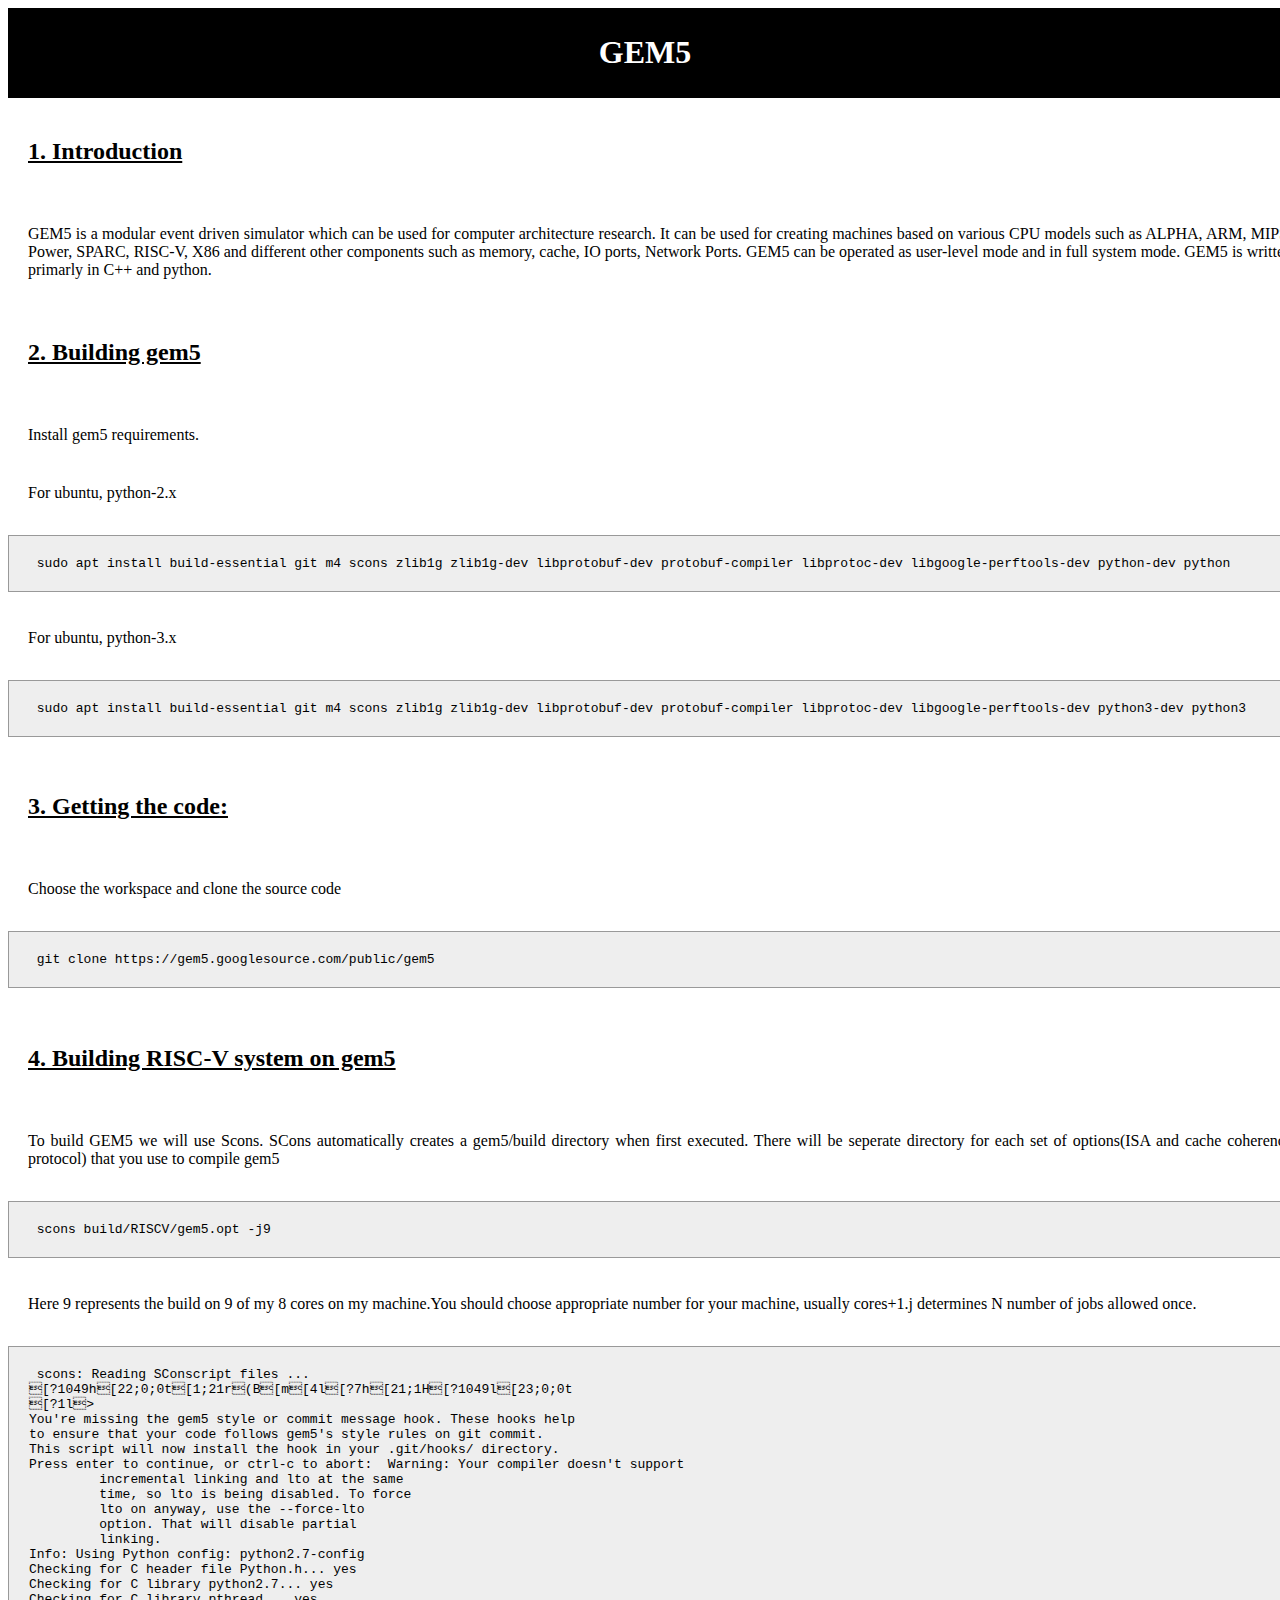
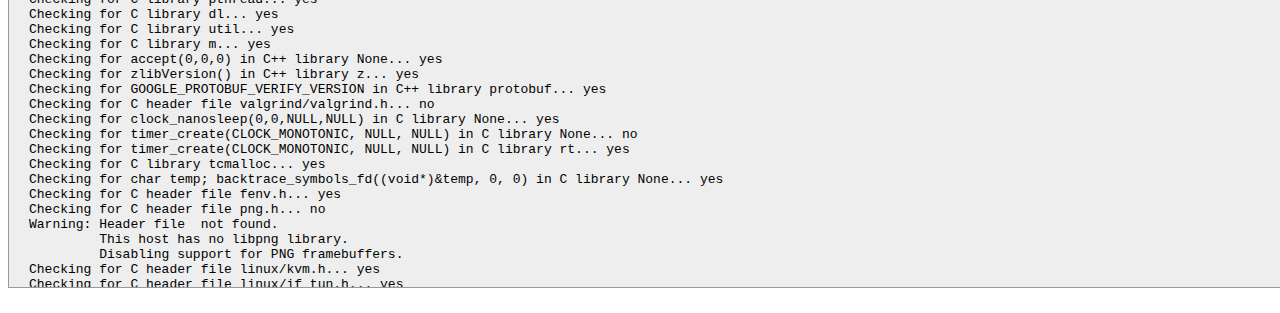
==== gem5.html @ c3e37b91 "gem5 generated html and text file" ====
<!DOCTYPE html>
<html>
    <head>
        <link rel="stylesheet" href="./utils/styles.css">
    </head>
    <body>
<div class="topic"><h1> GEM5
</h1></div></pre><div class="subtopic"><h2>1.  Introduction
</h2></div></pre><div class="description"><p1> GEM5 is a modular event driven simulator which can be used for computer architecture research. It can be used for creating machines based on various CPU models such as ALPHA, ARM, MIPS, Power, SPARC, RISC-V, X86 and different other components such as memory, cache, IO ports, Network Ports. GEM5 can be operated as user-level mode and in full system mode. GEM5 is written primarly in C++ and python.
</p1></div></pre><div class="subtopic"><h2>2.  Building gem5
</h2></div></pre><div class="description"><p1> Install gem5 requirements.
</p1></div></pre><div class="description"><p1> For ubuntu, python-2.x
</p1></div></pre><pre class="code"><code> sudo apt install build-essential git m4 scons zlib1g zlib1g-dev libprotobuf-dev protobuf-compiler libprotoc-dev libgoogle-perftools-dev python-dev python
</code></div></pre><div class="description"><p1> For ubuntu, python-3.x
</p1></div></pre><pre class="code"><code> sudo apt install build-essential git m4 scons zlib1g zlib1g-dev libprotobuf-dev protobuf-compiler libprotoc-dev libgoogle-perftools-dev python3-dev python3
</code></div></pre><div class="subtopic"><h2>3.  Getting the code:
</h2></div></pre><div class="description"><p1> Choose the workspace  and clone the source code
</p1></div></pre><pre class="code"><code> git clone https://gem5.googlesource.com/public/gem5
</code></div></pre><div class="subtopic"><h2>4.  Building RISC-V system on gem5
</h2></div></pre><div class="description"><p1> To build GEM5 we will use Scons. SCons automatically creates a gem5/build directory when first executed. There will be seperate directory for each set of options(ISA and cache coherence protocol) that you use to compile gem5
</p1></div></pre><pre class="code"><code> scons build/RISCV/gem5.opt -j9
</code></div></pre><div class="description"><p1> Here 9 represents the build on 9 of my 8 cores on my machine.You should choose appropriate number for your machine, usually cores+1.j determines N number of jobs allowed once.
</p1></div></pre><pre class="scrollcode"><code> scons: Reading SConscript files ...
</code><code>[?1049h[22;0;0t[1;21r(B[m[4l[?7h[21;1H[?1049l[23;0;0t
</code><code>[?1l>
</code><code>You're missing the gem5 style or commit message hook. These hooks help
</code><code>to ensure that your code follows gem5's style rules on git commit.
</code><code>This script will now install the hook in your .git/hooks/ directory.
</code><code>Press enter to continue, or ctrl-c to abort:  Warning: Your compiler doesn't support
</code><code>         incremental linking and lto at the same
</code><code>         time, so lto is being disabled. To force
</code><code>         lto on anyway, use the --force-lto
</code><code>         option. That will disable partial
</code><code>         linking.
</code><code>Info: Using Python config: python2.7-config
</code><code>Checking for C header file Python.h... yes
</code><code>Checking for C library python2.7... yes
</code><code>Checking for C library pthread... yes
</code><code>Checking for C library dl... yes
</code><code>Checking for C library util... yes
</code><code>Checking for C library m... yes
</code><code>Checking for accept(0,0,0) in C++ library None... yes
</code><code>Checking for zlibVersion() in C++ library z... yes
</code><code>Checking for GOOGLE_PROTOBUF_VERIFY_VERSION in C++ library protobuf... yes
</code><code>Checking for C header file valgrind/valgrind.h... no
</code><code>Checking for clock_nanosleep(0,0,NULL,NULL) in C library None... yes
</code><code>Checking for timer_create(CLOCK_MONOTONIC, NULL, NULL) in C library None... no
</code><code>Checking for timer_create(CLOCK_MONOTONIC, NULL, NULL) in C library rt... yes
</code><code>Checking for C library tcmalloc... yes
</code><code>Checking for char temp; backtrace_symbols_fd((void*)&temp, 0, 0) in C library None... yes
</code><code>Checking for C header file fenv.h... yes
</code><code>Checking for C header file png.h... no
</code><code>Warning: Header file <png.h> not found.
</code><code>         This host has no libpng library.
</code><code>         Disabling support for PNG framebuffers.
</code><code>Checking for C header file linux/kvm.h... yes
</code><code>Checking for C header file linux/if_tun.h... yes
</code><code>Checking size of struct kvm_xsave ... yes
</code><code>Checking for member exclude_host in struct perf_event_attr...yes
</code><code>Checking for hdf5-serial using pkg-config... no
</code><code>Checking for hdf5 using pkg-config... no
</code><code>Checking for H5Fcreate("", 0, 0, 0) in C library hdf5... no
</code><code>Warning: Couldn't find any HDF5 C++ libraries. Disabling
</code><code>         HDF5 support.
</code><code>Checking whether __i386__ is declared... no
</code><code>Checking whether __x86_64__ is declared... yes
</code><code>Building in /home/bhavin/gem5/build/RISCV
</code><code>Variables file /home/bhavin/gem5/build/variables/RISCV not found,
</code><code>  using defaults in /home/bhavin/gem5/build_opts/RISCV
</code><code>Info: KVM support disabled due to unsupported host and target ISA combination
</code><code>scons: done reading SConscript files.
</code><code>scons: Building targets ...
</code><code> [     CXX] RISCV/sim/main.cc -> .o
</code><code> [     CXX] RISCV/systemc/dt/sc_mempool.cc -> .o
</code><code> [ TRACING]  -> RISCV/debug/AddrRanges.hh
</code><code> [SO PARAM] BasicPioDevice -> RISCV/params/BasicPioDevice.hh
</code><code> [SO PARAM] PioDevice -> RISCV/params/PioDevice.hh
</code><code> [GENERATE] riscv -> RISCV/arch/isa_traits.hh
</code><code> [ CFG ISA]  -> RISCV/config/the_isa.hh
</code><code> [ENUMDECL] MemoryMode -> RISCV/enums/MemoryMode.hh
</code><code> [SO PARAM] System -> RISCV/params/System.hh
</code><code> [SO PARAM] ClockedObject -> RISCV/params/ClockedObject.hh
</code><code> [SO PARAM] RedirectPath -> RISCV/params/RedirectPath.hh
</code><code> [SO PARAM] SimObject -> RISCV/params/SimObject.hh
</code><code> [SO PARAM] Workload -> RISCV/params/Workload.hh
</code><code> [ TRACING]  -> RISCV/debug/Event.hh
</code><code> [SO PARAM] ClockDomain -> RISCV/params/ClockDomain.hh
</code><code> [SO PARAM] DerivedClockDomain -> RISCV/params/DerivedClockDomain.hh
</code><code> [SO PARAM] SrcClockDomain -> RISCV/params/SrcClockDomain.hh
</code><code> [ENUMDECL] PwrState -> RISCV/enums/PwrState.hh
</code><code> [SO PARAM] PowerState -> RISCV/params/PowerState.hh
</code><code> [GENERATE] riscv -> RISCV/arch/registers.hh
</code><code> [GENERATE] riscv -> RISCV/arch/types.hh
</code><code> [ TRACING]  -> RISCV/debug/IsaFake.hh
</code><code> [SO PARAM] IsaFake -> RISCV/params/IsaFake.hh
</code><code> [SO PARAM] AbstractMemory -> RISCV/params/AbstractMemory.hh
</code><code> [SO PARAM] ThermalModel -> RISCV/params/ThermalModel.hh
</code><code> [SO PARAM] PowerModel -> RISCV/params/PowerModel.hh
</code><code> [SO PARAM] VoltageDomain -> RISCV/params/VoltageDomain.hh
</code><code> [ISA DESC] RISCV/arch/riscv/isa/main.isa -> generated/decoder-g.cc.inc, generated/decoder-ns.cc.inc, generated/decode-method.cc.inc, generated/decoder.hh, generated/decoder-g.hh.inc, generated/decoder-ns.hh.inc, generated/exec-g.cc.inc, generated/exec-ns.cc.inc, generated/max_inst_regs.hh, generated/decoder.cc, generated/inst-constrs.cc, generated/generic_cpu_exec.cc
</code><code> [ TRACING]  -> RISCV/debug/DMA.hh
</code><code> [ TRACING]  -> RISCV/debug/Drain.hh
</code><code> [SO PARAM] DmaDevice -> RISCV/params/DmaDevice.hh
</code><code> [ENUMDECL] PMType -> RISCV/enums/PMType.hh
</code><code> [SO PARAM] PowerModelState -> RISCV/params/PowerModelState.hh
</code><code> [SO PARAM] SubSystem -> RISCV/params/SubSystem.hh
</code><code> [     CXX] RISCV/dev/intpin.cc -> .o
</code><code> [SO PARAM] Platform -> RISCV/params/Platform.hh
</code><code> [SO PARAM] BadDevice -> RISCV/params/BadDevice.hh
</code><code> [SO PARAM] ThermalDomain -> RISCV/params/ThermalDomain.hh
</code><code> [ TRACING]  -> RISCV/debug/Intel8254Timer.hh
</code><code> [ TRACING]  -> RISCV/debug/MC146818.hh
</code><code> [     CXX] RISCV/dev/intel_8254_timer.cc -> .o
</code><code> [     CXX] RISCV/dev/baddev.cc -> .o
</code><code> [     CXX] RISCV/dev/isa_fake.cc -> .o
</code><code> [     CXX] RISCV/dev/io_device.cc -> .o
</code><code> [     CXX] RISCV/dev/dma_device.cc -> .o
</code><code> [SO PARAM] IntrControl -> RISCV/params/IntrControl.hh
</code><code> [     CXX] RISCV/dev/platform.cc -> .o
</code><code> [    LINK]  -> RISCV/systemc/dt/lib.o.partial
</code><code> [     CXX] RISCV/dev/mc146818.cc -> .o
</code><code> [     CXX] RISCV/dev/pixelpump.cc -> .o
</code><code> [     CXX] RISCV/kern/kernel_stats.cc -> .o
</code><code> [GENERATE] riscv -> RISCV/arch/utility.hh
</code><code> [GENERATE] riscv -> RISCV/arch/microcode_rom.hh
</code><code> [ TRACING]  -> RISCV/debug/Mwait.hh
</code><code> [ TRACING]  -> RISCV/debug/DebugPrintf.hh
</code><code> [SO PARAM] BaseInterrupts -> RISCV/params/BaseInterrupts.hh
</code><code> [ENUMDECL] StaticInstFlags -> RISCV/enums/StaticInstFlags.hh
</code><code> [ENUMDECL] OpClass -> RISCV/enums/OpClass.hh
</code><code> [     CXX] RISCV/kern/linux/events.cc -> .o
</code><code> [ TRACING]  -> RISCV/debug/SyscallVerbose.hh
</code><code> [ TRACING]  -> RISCV/debug/Vma.hh
</code><code> [     CXX] RISCV/kern/linux/linux.cc -> .o
</code><code> [     CXX] RISCV/kern/linux/helpers.cc -> .o
</code><code> [     CXX] RISCV/kern/linux/printk.cc -> .o
</code><code> [     CXX] RISCV/kern/freebsd/events.cc -> .o
</code><code> [     CXX] RISCV/kern/operatingsystem.cc -> .o
</code><code> [ TRACING]  -> RISCV/debug/PCEvent.hh
</code><code> [     CXX] RISCV/kern/system_events.cc -> .o
</code><code> [     CXX] RISCV/systemc/utils/functions.cc -> .o
</code><code> [     CXX] RISCV/systemc/utils/messages.cc -> .o
</code><code> [     CXX] RISCV/systemc/utils/report.cc -> .o
</code><code> [     CXX] RISCV/systemc/utils/sc_report.cc -> .o
</code><code> [CONFIG H] HAVE_VALGRIND, 0 -> RISCV/config/have_valgrind.hh
</code><code> [     CXX] RISCV/systemc/utils/sc_report_handler.cc -> .o
</code><code> [    LINK]  -> RISCV/dev/lib.o.partial
</code><code> [     CXX] RISCV/systemc/utils/sc_trace_file.cc -> .o
</code><code> [     CXX] RISCV/systemc/utils/sc_vector.cc -> .o
</code><code> [     CXX] RISCV/systemc/utils/tracefile.cc -> .o
</code><code> [     CXX] RISCV/systemc/utils/vcd.cc -> .o
</code><code> [SO PARAM] CreditLink -> RISCV/params/CreditLink.hh
</code><code> [SO PARAM] GarnetExtLink -> RISCV/params/GarnetExtLink.hh
</code><code> [SO PARAM] GarnetIntLink -> RISCV/params/GarnetIntLink.hh
</code><code> [SO PARAM] NetworkLink -> RISCV/params/NetworkLink.hh
</code><code> [SO PARAM] BasicExtLink -> RISCV/params/BasicExtLink.hh
</code><code> [SO PARAM] BasicIntLink -> RISCV/params/BasicIntLink.hh
</code><code> [SO PARAM] BasicLink -> RISCV/params/BasicLink.hh
</code><code> [SO PARAM] BasicRouter -> RISCV/params/BasicRouter.hh
</code><code> [   SLICC] src/mem/ruby/protocol/MI_example.slicc -> RISCV/mem/ruby/protocol/AccessPermission.cc, RISCV/mem/ruby/protocol/AccessPermission.hh, RISCV/mem/ruby/protocol/AccessType.cc, RISCV/mem/ruby/protocol/AccessType.hh, RISCV/mem/ruby/protocol/CacheRequestType.cc, RISCV/mem/ruby/protocol/CacheRequestType.hh, RISCV/mem/ruby/protocol/CacheResourceType.cc, RISCV/mem/ruby/protocol/CacheResourceType.hh, RISCV/mem/ruby/protocol/CoherenceRequestType.cc, RISCV/mem/ruby/protocol/CoherenceRequestType.hh, RISCV/mem/ruby/protocol/CoherenceResponseType.cc, RISCV/mem/ruby/protocol/CoherenceResponseType.hh, RISCV/mem/ruby/protocol/DMARequestMsg.cc, RISCV/mem/ruby/protocol/DMARequestMsg.hh, RISCV/mem/ruby/protocol/DMARequestType.cc, RISCV/mem/ruby/protocol/DMARequestType.hh, RISCV/mem/ruby/protocol/DMAResponseMsg.cc, RISCV/mem/ruby/protocol/DMAResponseMsg.hh, RISCV/mem/ruby/protocol/DMAResponseType.cc, RISCV/mem/ruby/protocol/DMAResponseType.hh, RISCV/mem/ruby/protocol/DMASequencerRequestType.cc, RISCV/mem/ruby/protocol/DMASequencerRequestType.hh, RISCV/mem/ruby/protocol/DMA_Controller.cc, RISCV/mem/ruby/protocol/DMA_Controller.hh, RISCV/mem/ruby/protocol/DMA_Controller.py, RISCV/mem/ruby/protocol/DMA_Event.cc, RISCV/mem/ruby/protocol/DMA_Event.hh, RISCV/mem/ruby/protocol/DMA_State.cc, RISCV/mem/ruby/protocol/DMA_State.hh, RISCV/mem/ruby/protocol/DMA_TBE.cc, RISCV/mem/ruby/protocol/DMA_TBE.hh, RISCV/mem/ruby/protocol/DMA_Transitions.cc, RISCV/mem/ruby/protocol/DMA_Wakeup.cc, RISCV/mem/ruby/protocol/DirectoryRequestType.cc, RISCV/mem/ruby/protocol/DirectoryRequestType.hh, RISCV/mem/ruby/protocol/Directory_Controller.cc, RISCV/mem/ruby/protocol/Directory_Controller.hh, RISCV/mem/ruby/protocol/Directory_Controller.py, RISCV/mem/ruby/protocol/Directory_Entry.cc, RISCV/mem/ruby/protocol/Directory_Entry.hh, RISCV/mem/ruby/protocol/Directory_Event.cc, RISCV/mem/ruby/protocol/Directory_Event.hh, RISCV/mem/ruby/protocol/Directory_State.cc, RISCV/mem/ruby/protocol/Directory_State.hh, RISCV/mem/ruby/protocol/Directory_TBE.cc, RISCV/mem/ruby/protocol/Directory_TBE.hh, RISCV/mem/ruby/protocol/Directory_Transitions.cc, RISCV/mem/ruby/protocol/Directory_Wakeup.cc, RISCV/mem/ruby/protocol/HSAScope.cc, RISCV/mem/ruby/protocol/HSAScope.hh, RISCV/mem/ruby/protocol/HSASegment.cc, RISCV/mem/ruby/protocol/HSASegment.hh, RISCV/mem/ruby/protocol/InvalidateGeneratorStatus.cc, RISCV/mem/ruby/protocol/InvalidateGeneratorStatus.hh, RISCV/mem/ruby/protocol/L1Cache_Controller.cc, RISCV/mem/ruby/protocol/L1Cache_Controller.hh, RISCV/mem/ruby/protocol/L1Cache_Controller.py, RISCV/mem/ruby/protocol/L1Cache_Entry.cc, RISCV/mem/ruby/protocol/L1Cache_Entry.hh, RISCV/mem/ruby/protocol/L1Cache_Event.cc, RISCV/mem/ruby/protocol/L1Cache_Event.hh, RISCV/mem/ruby/protocol/L1Cache_State.cc, RISCV/mem/ruby/protocol/L1Cache_State.hh, RISCV/mem/ruby/protocol/L1Cache_TBE.cc, RISCV/mem/ruby/protocol/L1Cache_TBE.hh, RISCV/mem/ruby/protocol/L1Cache_Transitions.cc, RISCV/mem/ruby/protocol/L1Cache_Wakeup.cc, RISCV/mem/ruby/protocol/LinkDirection.cc, RISCV/mem/ruby/protocol/LinkDirection.hh, RISCV/mem/ruby/protocol/LockStatus.cc, RISCV/mem/ruby/protocol/LockStatus.hh, RISCV/mem/ruby/protocol/MachineType.cc, RISCV/mem/ruby/protocol/MachineType.hh, RISCV/mem/ruby/protocol/MaskPredictorIndex.cc, RISCV/mem/ruby/protocol/MaskPredictorIndex.hh, RISCV/mem/ruby/protocol/MaskPredictorTraining.cc, RISCV/mem/ruby/protocol/MaskPredictorTraining.hh, RISCV/mem/ruby/protocol/MaskPredictorType.cc, RISCV/mem/ruby/protocol/MaskPredictorType.hh, RISCV/mem/ruby/protocol/MemoryControlRequestType.cc, RISCV/mem/ruby/protocol/MemoryControlRequestType.hh, RISCV/mem/ruby/protocol/MemoryMsg.cc, RISCV/mem/ruby/protocol/MemoryMsg.hh, RISCV/mem/ruby/protocol/MemoryRequestType.cc, RISCV/mem/ruby/protocol/MemoryRequestType.hh, RISCV/mem/ruby/protocol/MessageSizeType.cc, RISCV/mem/ruby/protocol/MessageSizeType.hh, RISCV/mem/ruby/protocol/PrefetchBit.cc, RISCV/mem/ruby/protocol/PrefetchBit.hh, RISCV/mem/ruby/protocol/RequestMsg.cc, RISCV/mem/ruby/protocol/RequestMsg.hh, RISCV/mem/ruby/protocol/RequestStatus.cc, RISCV/mem/ruby/protocol/RequestStatus.hh, RISCV/mem/ruby/protocol/ResponseMsg.cc, RISCV/mem/ruby/protocol/ResponseMsg.hh, RISCV/mem/ruby/protocol/RubyAccessMode.cc, RISCV/mem/ruby/protocol/RubyAccessMode.hh, RISCV/mem/ruby/protocol/RubyRequestType.cc, RISCV/mem/ruby/protocol/RubyRequestType.hh, RISCV/mem/ruby/protocol/SequencerMsg.cc, RISCV/mem/ruby/protocol/SequencerMsg.hh, RISCV/mem/ruby/protocol/SequencerRequestType.cc, RISCV/mem/ruby/protocol/SequencerRequestType.hh, RISCV/mem/ruby/protocol/SequencerStatus.cc, RISCV/mem/ruby/protocol/SequencerStatus.hh, RISCV/mem/ruby/protocol/SeriesRequestGeneratorStatus.cc, RISCV/mem/ruby/protocol/SeriesRequestGeneratorStatus.hh, RISCV/mem/ruby/protocol/TesterStatus.cc, RISCV/mem/ruby/protocol/TesterStatus.hh, RISCV/mem/ruby/protocol/TransitionResult.cc, RISCV/mem/ruby/protocol/TransitionResult.hh, RISCV/mem/ruby/protocol/Types.hh
</code><code> [SO PARAM] RubyController -> RISCV/params/RubyController.hh
</code><code> [ TRACING]  -> RISCV/debug/RubyQueue.hh
</code><code> [SO PARAM] MessageBuffer -> RISCV/params/MessageBuffer.hh
</code><code> [SO PARAM] GarnetNetwork -> RISCV/params/GarnetNetwork.hh
</code><code> [SO PARAM] GarnetNetworkInterface -> RISCV/params/GarnetNetworkInterface.hh
</code><code> [SO PARAM] GarnetRouter -> RISCV/params/GarnetRouter.hh
</code><code> [SO PARAM] RubySystem -> RISCV/params/RubySystem.hh
</code><code> [SO PARAM] RubyNetwork -> RISCV/params/RubyNetwork.hh
</code><code> [SO PARAM] FaultModel -> RISCV/params/FaultModel.hh
</code><code> [ TRACING]  -> RISCV/debug/RubyNetwork.hh
</code><code> [SO PARAM] SimpleMemory -> RISCV/params/SimpleMemory.hh
</code><code> [SO PARAM] BaseIndexingPolicy -> RISCV/params/BaseIndexingPolicy.hh
</code><code> [SO PARAM] SetAssociative -> RISCV/params/SetAssociative.hh
</code><code> [     CXX] RISCV/mem/cache/tags/indexing_policies/base.cc -> .o
</code><code> [     CXX] RISCV/mem/cache/tags/indexing_policies/set_associative.cc -> .o
</code><code> [     CXX] RISCV/mem/ruby/network/garnet2.0/Router.cc -> .o
</code><code> [     CXX] RISCV/mem/ruby/network/garnet2.0/OutputUnit.cc -> .o
</code><code> [     CXX] RISCV/mem/ruby/network/garnet2.0/GarnetNetwork.cc -> .o
</code><code> [     CXX] RISCV/mem/ruby/network/garnet2.0/Credit.cc -> .o
</code><code> [     CXX] RISCV/mem/ruby/network/garnet2.0/CrossbarSwitch.cc -> .o
</code><code> [     CXX] RISCV/mem/ruby/network/garnet2.0/OutVcState.cc -> .o
</code><code> [     CXX] RISCV/mem/ruby/network/garnet2.0/NetworkInterface.cc -> .o
</code><code> [     CXX] RISCV/mem/ruby/network/garnet2.0/SwitchAllocator.cc -> .o
</code><code> [    LINK]  -> RISCV/kern/lib.o.partial
</code><code> [     CXX] RISCV/mem/ruby/network/garnet2.0/flit.cc -> .o
</code><code> [     CXX] RISCV/mem/ruby/network/garnet2.0/NetworkLink.cc -> .o
</code><code> [     CXX] RISCV/mem/ruby/network/garnet2.0/flitBuffer.cc -> .o
</code><code> [     CXX] RISCV/mem/ruby/network/garnet2.0/RoutingUnit.cc -> .o
</code><code> [     CXX] RISCV/mem/ruby/network/garnet2.0/InputUnit.cc -> .o
</code><code> [     CXX] RISCV/mem/ruby/network/garnet2.0/VirtualChannel.cc -> .o
</code><code> [     CXX] RISCV/mem/ruby/network/garnet2.0/GarnetLink.cc -> .o
</code><code> [    LINK]  -> RISCV/systemc/utils/lib.o.partial
</code><code> [SO PARAM] SkewedAssociative -> RISCV/params/SkewedAssociative.hh
</code><code> [ TRACING]  -> RISCV/debug/RubyCacheTrace.hh
</code><code> [     CXX] RISCV/mem/cache/tags/indexing_policies/skewed_associative.cc -> .o
</code><code> [SO PARAM] RubySequencer -> RISCV/params/RubySequencer.hh
</code><code> [MAKE INC] RISCV/mem/ruby/slicc_interface/Message.hh -> protocol/Message.hh
</code><code> [SO PARAM] RubyCache -> RISCV/params/RubyCache.hh
</code><code> [MAKE INC] RISCV/mem/ruby/slicc_interface/RubyRequest.hh -> protocol/RubyRequest.hh
</code><code> [SO PARAM] RubyPort -> RISCV/params/RubyPort.hh
</code><code> [SO PARAM] BaseReplacementPolicy -> RISCV/params/BaseReplacementPolicy.hh
</code><code> [SO PARAM] RubyDirectoryMemory -> RISCV/params/RubyDirectoryMemory.hh
</code><code> [     CXX] RISCV/mem/ruby/system/CacheRecorder.cc -> .o
</code><code> [ TRACING]  -> RISCV/debug/RubyDma.hh
</code><code> [ TRACING]  -> RISCV/debug/RubyStats.hh
</code><code> [MAKE INC] RISCV/mem/ruby/common/DataBlock.hh -> protocol/DataBlock.hh
</code><code> [SO PARAM] DMASequencer -> RISCV/params/DMASequencer.hh
</code><code> [ TRACING]  -> RISCV/debug/RubySlicc.hh
</code><code> [     CXX] RISCV/mem/ruby/system/DMASequencer.cc -> .o
</code><code> [ TRACING]  -> RISCV/debug/Config.hh
</code><code> [ TRACING]  -> RISCV/debug/Ruby.hh
</code><code> [SO PARAM] RubyTester -> RISCV/params/RubyTester.hh
</code><code> [     CXX] RISCV/mem/ruby/system/RubyPort.cc -> .o
</code><code> [SO PARAM] RubyPortProxy -> RISCV/params/RubyPortProxy.hh
</code><code> [     CXX] RISCV/mem/ruby/system/RubyPortProxy.cc -> .o
</code><code> [ TRACING]  -> RISCV/debug/RubySystem.hh
</code><code> [     CXX] RISCV/mem/ruby/system/RubySystem.cc -> .o
</code><code> [ TRACING]  -> RISCV/debug/LLSC.hh
</code><code> [ TRACING]  -> RISCV/debug/MemoryAccess.hh
</code><code> [ TRACING]  -> RISCV/debug/ProtocolTrace.hh
</code><code> [ TRACING]  -> RISCV/debug/RubySequencer.hh
</code><code> [     CXX] RISCV/mem/ruby/system/Sequencer.cc -> .o
</code><code> [CONFIG H] HAVE_PROTOBUF, 1 -> RISCV/config/have_protobuf.hh
</code><code> [ TRACING]  -> RISCV/debug/Checkpoint.hh
</code><code> [ TRACING]  -> RISCV/debug/TrafficGen.hh
</code><code> [ENUMDECL] AddrMap -> RISCV/enums/AddrMap.hh
</code><code> [SO PARAM] BaseTrafficGen -> RISCV/params/BaseTrafficGen.hh
</code><code> [ENUMDECL] StreamGenType -> RISCV/enums/StreamGenType.hh
</code><code> [     CXX] RISCV/cpu/testers/traffic_gen/base.cc -> .o
</code><code> [    LINK]  -> RISCV/mem/ruby/network/garnet2.0/lib.o.partial
</code><code> [     CXX] RISCV/cpu/testers/traffic_gen/base_gen.cc -> .o
</code><code> [    LINK]  -> RISCV/mem/cache/tags/indexing_policies/lib.o.partial
</code><code> [     CXX] RISCV/cpu/testers/traffic_gen/dram_gen.cc -> .o
</code><code> [     CXX] RISCV/cpu/testers/traffic_gen/dram_rot_gen.cc -> .o
</code><code> [     CXX] RISCV/cpu/testers/traffic_gen/exit_gen.cc -> .o
</code><code> [     CXX] RISCV/cpu/testers/traffic_gen/idle_gen.cc -> .o
</code><code> [     CXX] RISCV/cpu/testers/traffic_gen/linear_gen.cc -> .o
</code><code> [     CXX] RISCV/cpu/testers/traffic_gen/random_gen.cc -> .o
</code><code> [     CXX] RISCV/cpu/testers/traffic_gen/stream_gen.cc -> .o
</code><code> [SO PARAM] PyTrafficGen -> RISCV/params/PyTrafficGen.hh
</code><code> [     CXX] RISCV/cpu/testers/traffic_gen/pygen.cc -> .o
</code><code> [  PROTOC] RISCV/proto/packet.proto -> RISCV/proto/packet.pb.cc, RISCV/proto/packet.pb.h
</code><code> [     CXX] RISCV/cpu/testers/traffic_gen/trace_gen.cc -> .o
</code><code> [SO PARAM] TrafficGen -> RISCV/params/TrafficGen.hh
</code><code> [     CXX] RISCV/cpu/testers/traffic_gen/traffic_gen.cc -> .o
</code><code> [SO PARAM] SimpleObject -> RISCV/params/SimpleObject.hh
</code><code> [     CXX] RISCV/learning_gem5/part2/simple_object.cc -> .o
</code><code> [ TRACING]  -> RISCV/debug/HelloExample.hh
</code><code> [SO PARAM] HelloObject -> RISCV/params/HelloObject.hh
</code><code> [SO PARAM] GoodbyeObject -> RISCV/params/GoodbyeObject.hh
</code><code> [     CXX] RISCV/learning_gem5/part2/hello_object.cc -> .o
</code><code> [     CXX] RISCV/learning_gem5/part2/goodbye_object.cc -> .o
</code><code> [ TRACING]  -> RISCV/debug/SimpleMemobj.hh
</code><code> [SO PARAM] SimpleMemobj -> RISCV/params/SimpleMemobj.hh
</code><code> [     CXX] RISCV/learning_gem5/part2/simple_memobj.cc -> .o
</code><code> [ TRACING]  -> RISCV/debug/SimpleCache.hh
</code><code> [SO PARAM] SimpleCache -> RISCV/params/SimpleCache.hh
</code><code> [     CXX] RISCV/learning_gem5/part2/simple_cache.cc -> .o
</code><code> [ TRACING]  -> RISCV/debug/GarnetSyntheticTraffic.hh
</code><code> [SO PARAM] GarnetSyntheticTraffic -> RISCV/params/GarnetSyntheticTraffic.hh
</code><code> [     CXX] RISCV/cpu/testers/garnet_synthetic_traffic/GarnetSyntheticTraffic.cc -> .o
</code><code> [     CXX] RISCV/systemc/core/channel.cc -> .o
</code><code> [     CXX] RISCV/systemc/core/event.cc -> .o
</code><code> [SO PARAM] SystemC_Kernel -> RISCV/params/SystemC_Kernel.hh
</code><code> [     CXX] RISCV/systemc/core/kernel.cc -> .o
</code><code> [    LINK]  -> RISCV/mem/ruby/system/lib.o.partial
</code><code> [     CXX] RISCV/systemc/core/messages.cc -> .o
</code><code> [     CXX] RISCV/systemc/core/module.cc -> .o
</code><code> [     CXX] RISCV/systemc/core/object.cc -> .o
</code><code> [     CXX] RISCV/systemc/core/port.cc -> .o
</code><code> [     CXX] RISCV/systemc/core/process.cc -> .o
</code><code> [     CXX] RISCV/systemc/core/scheduler.cc -> .o
</code><code> [     CXX] RISCV/systemc/core/sched_event.cc -> .o
</code><code> [     CXX] RISCV/systemc/core/sensitivity.cc -> .o
</code><code> [     CXX] RISCV/systemc/core/time.cc -> .o
</code><code> [     CXX] RISCV/systemc/core/sc_attr.cc -> .o
</code><code> [     CXX] RISCV/systemc/core/sc_event.cc -> .o
</code><code> [     CXX] RISCV/systemc/core/sc_export.cc -> .o
</code><code> [    LINK]  -> RISCV/cpu/testers/traffic_gen/lib.o.partial
</code><code> [     CXX] RISCV/systemc/core/sc_interface.cc -> .o
</code><code> [     CXX] RISCV/systemc/core/sc_join.cc -> .o
</code><code> [     CXX] RISCV/systemc/core/sc_main.cc -> .o
</code><code> [     CXX] RISCV/systemc/core/sc_main_fiber.cc -> .o
</code><code> [     CXX] RISCV/systemc/core/sc_module.cc -> .o
</code><code> [     CXX] RISCV/systemc/core/sc_module_name.cc -> .o
</code><code> [     CXX] RISCV/systemc/core/sc_object.cc -> .o
</code><code> [     CXX] RISCV/systemc/core/sc_port.cc -> .o
</code><code> [     CXX] RISCV/systemc/core/sc_process_handle.cc -> .o
</code><code> [     CXX] RISCV/systemc/core/sc_prim.cc -> .o
</code><code> [     CXX] RISCV/systemc/core/sc_sensitive.cc -> .o
</code><code> [     CXX] RISCV/systemc/core/sc_simcontext.cc -> .o
</code><code> [     CXX] RISCV/systemc/core/sc_spawn.cc -> .o
</code><code> [    LINK]  -> RISCV/cpu/testers/garnet_synthetic_traffic/lib.o.partial
</code><code> [     CXX] RISCV/systemc/core/sc_time.cc -> .o
</code><code> [     CXX] RISCV/systemc/core/python.cc -> .o
</code><code> [     CXX] RISCV/systemc/core/sc_main_python.cc -> .o
</code><code> [     CXX] RISCV/systemc/core/sc_time_python.cc -> .o
</code><code> [    LINK]  -> RISCV/learning_gem5/part2/lib.o.partial
</code><code> [     CXX] RISCV/systemc/dt/fx/messages.cc -> .o
</code><code> [     CXX] RISCV/systemc/dt/fx/sc_fxcast_switch.cc -> .o
</code><code> [     CXX] RISCV/systemc/dt/fx/sc_fxdefs.cc -> .o
</code><code> [     CXX] RISCV/systemc/dt/fx/scfx_mant.cc -> .o
</code><code> [     CXX] RISCV/systemc/dt/fx/sc_fxnum.cc -> .o
</code><code> [     CXX] RISCV/systemc/dt/fx/sc_fxnum_observer.cc -> .o
</code><code> [     CXX] RISCV/systemc/dt/fx/scfx_pow10.cc -> .o
</code><code> [     CXX] RISCV/systemc/dt/fx/scfx_rep.cc -> .o
</code><code> [     CXX] RISCV/systemc/dt/fx/sc_fxtype_params.cc -> .o
</code><code> [     CXX] RISCV/systemc/dt/fx/scfx_utils.cc -> .o
</code><code> [     CXX] RISCV/systemc/dt/fx/sc_fxval.cc -> .o
</code><code> [     CXX] RISCV/systemc/dt/fx/sc_fxval_observer.cc -> .o
</code><code> [ TRACING]  -> RISCV/debug/Decode.hh
</code><code> [     CXX] RISCV/arch/riscv/decoder.cc -> .o
</code><code> [ TRACING]  -> RISCV/debug/Fault.hh
</code><code> [SO PARAM] RiscvFsWorkload -> RISCV/params/RiscvFsWorkload.hh
</code><code> [     CXX] RISCV/arch/riscv/faults.cc -> .o
</code><code> [ TRACING]  -> RISCV/debug/RiscvMisc.hh
</code><code> [SO PARAM] RiscvISA -> RISCV/params/RiscvISA.hh
</code><code> [ TRACING]  -> RISCV/debug/Interrupt.hh
</code><code> [SO PARAM] RiscvInterrupts -> RISCV/params/RiscvInterrupts.hh
</code><code> [GENERATE] riscv -> RISCV/arch/pseudo_inst.hh
</code><code> [ TRACING]  -> RISCV/debug/PseudoInst.hh
</code><code> [SO PARAM] BaseISA -> RISCV/params/BaseISA.hh
</code><code> [     CXX] RISCV/arch/riscv/isa.cc -> .o
</code><code> [     CXX] RISCV/arch/riscv/interrupts.cc -> .o
</code><code> [     CXX] RISCV/arch/riscv/locked_mem.cc -> .o
</code><code> [ TRACING]  -> RISCV/debug/Stack.hh
</code><code> [SO PARAM] Process -> RISCV/params/Process.hh
</code><code> [SO PARAM] EmulatedDriver -> RISCV/params/EmulatedDriver.hh
</code><code> [     CXX] RISCV/arch/riscv/process.cc -> .o
</code><code> [     CXX] RISCV/arch/riscv/pagetable.cc -> .o
</code><code> [ TRACING]  -> RISCV/debug/PageTableWalker.hh
</code><code> [SO PARAM] RiscvPagetableWalker -> RISCV/params/RiscvPagetableWalker.hh
</code><code> [SO PARAM] RiscvTLB -> RISCV/params/RiscvTLB.hh
</code><code> [SO PARAM] BaseTLB -> RISCV/params/BaseTLB.hh
</code><code> [     CXX] RISCV/arch/riscv/pagetable_walker.cc -> .o
</code><code> [    LINK]  -> RISCV/systemc/dt/fx/lib.o.partial
</code><code> [ TRACING]  -> RISCV/debug/GDBAcc.hh
</code><code> [GENERATE] riscv -> RISCV/arch/stacktrace.hh
</code><code> [     CXX] RISCV/arch/riscv/remote_gdb.cc -> .o
</code><code> [     CXX] RISCV/arch/riscv/stacktrace.cc -> .o
</code><code> [ TRACING]  -> RISCV/debug/TLB.hh
</code><code> [ TRACING]  -> RISCV/debug/TLBVerbose.hh
</code><code> [     CXX] RISCV/arch/riscv/tlb.cc -> .o
</code><code> [ TRACING]  -> RISCV/debug/SyscallBase.hh
</code><code> [     CXX] RISCV/arch/riscv/linux/process.cc -> .o
</code><code> [     CXX] RISCV/arch/riscv/linux/linux.cc -> .o
</code><code> [    LINK]  -> RISCV/systemc/core/lib.o.partial
</code><code> [SO PARAM] RiscvBareMetal -> RISCV/params/RiscvBareMetal.hh
</code><code> [     CXX] RISCV/arch/riscv/generated/decoder.cc -> .o
</code><code> [     CXX] RISCV/arch/riscv/bare_metal/fs_workload.cc -> .o
</code><code> [     CXX] RISCV/arch/riscv/generated/inst-constrs.cc -> .o
</code><code> [ TRACING]  -> RISCV/debug/ExecEnable.hh
</code><code> [SO PARAM] ExeTracer -> RISCV/params/ExeTracer.hh
</code><code> [SO PARAM] InstTracer -> RISCV/params/InstTracer.hh
</code><code> [     CXX] RISCV/arch/riscv/generated/generic_cpu_exec.cc -> .o
</code><code> [ TRACING]  -> RISCV/debug/RubyCache.hh
</code><code> [     CXX] RISCV/mem/ruby/structures/DirectoryMemory.cc -> .o
</code><code> [ TRACING]  -> RISCV/debug/RubyResourceStalls.hh
</code><code> [     CXX] RISCV/mem/ruby/structures/CacheMemory.cc -> .o
</code><code> [SO PARAM] RubyWireBuffer -> RISCV/params/RubyWireBuffer.hh
</code><code> [     CXX] RISCV/mem/ruby/structures/WireBuffer.cc -> .o
</code><code> [     CXX] RISCV/mem/ruby/structures/PersistentTable.cc -> .o
</code><code> [ TRACING]  -> RISCV/debug/RubyPrefetcher.hh
</code><code> [SO PARAM] RubyPrefetcher -> RISCV/params/RubyPrefetcher.hh
</code><code> [     CXX] RISCV/mem/ruby/structures/RubyPrefetcher.cc -> .o
</code><code> [     CXX] RISCV/mem/ruby/structures/TimerTable.cc -> .o
</code><code> [     CXX] RISCV/mem/ruby/structures/BankedArray.cc -> .o
</code><code> [     CXX] RISCV/systemc/tlm_utils/convenience_socket_bases.cc -> .o
</code><code> [     CXX] RISCV/systemc/tlm_utils/instance_specific_extensions.cc -> .o
</code><code> [     CXX] RISCV/proto/protoio.cc -> .o
</code><code> [    LINK]  -> RISCV/systemc/tlm_utils/lib.o.partial
</code><code> [     CXX] RISCV/mem/ruby/profiler/AccessTraceForAddress.cc -> .o
</code><code> [     CXX] RISCV/mem/ruby/profiler/AddressProfiler.cc -> .o
</code><code> [     CXX] RISCV/mem/ruby/profiler/Profiler.cc -> .o
</code><code> [     CXX] RISCV/mem/ruby/profiler/StoreTrace.cc -> .o
</code><code> [    LINK]  -> RISCV/proto/lib.o.partial
</code><code> [     CXX] RISCV/mem/ruby/protocol/AccessPermission.cc -> .o
</code><code> [     CXX] RISCV/mem/ruby/protocol/AccessType.cc -> .o
</code><code> [     CXX] RISCV/mem/ruby/protocol/CacheRequestType.cc -> .o
</code><code> [     CXX] RISCV/mem/ruby/protocol/CacheResourceType.cc -> .o
</code><code> [     CXX] RISCV/mem/ruby/protocol/CoherenceRequestType.cc -> .o
</code><code> [     CXX] RISCV/mem/ruby/protocol/CoherenceResponseType.cc -> .o
</code><code> [MAKE INC] RISCV/mem/ruby/common/MachineID.hh -> protocol/MachineID.hh
</code><code> [MAKE INC] RISCV/mem/ruby/common/NetDest.hh -> protocol/NetDest.hh
</code><code> [     CXX] RISCV/mem/ruby/protocol/DMARequestMsg.cc -> .o
</code><code> [     CXX] RISCV/mem/ruby/protocol/DMARequestType.cc -> .o
</code><code> [     CXX] RISCV/mem/ruby/protocol/DMAResponseMsg.cc -> .o
</code><code> [     CXX] RISCV/mem/ruby/protocol/DMAResponseType.cc -> .o
</code><code> [     CXX] RISCV/mem/ruby/protocol/DMASequencerRequestType.cc -> .o
</code><code> [ TRACING]  -> RISCV/debug/RubyGenerated.hh
</code><code> [MAKE INC] RISCV/mem/ruby/structures/TBETable.hh -> protocol/TBETable.hh
</code><code> [SO PARAM] DMA_Controller -> RISCV/params/DMA_Controller.hh
</code><code> [MAKE INC] RISCV/mem/ruby/common/BoolVec.hh -> protocol/BoolVec.hh
</code><code> [MAKE INC] RISCV/mem/ruby/structures/CacheMemory.hh -> protocol/CacheMemory.hh
</code><code> [MAKE INC] RISCV/mem/ruby/system/DMASequencer.hh -> protocol/DMASequencer.hh
</code><code> [MAKE INC] RISCV/mem/ruby/structures/DirectoryMemory.hh -> protocol/DirectoryMemory.hh
</code><code> [MAKE INC] RISCV/mem/ruby/system/GPUCoalescer.hh -> protocol/GPUCoalescer.hh
</code><code> [MAKE INC] RISCV/mem/ruby/network/MessageBuffer.hh -> protocol/MessageBuffer.hh
</code><code> [MAKE INC] RISCV/mem/ruby/structures/RubyPrefetcher.hh -> protocol/RubyPrefetcher.hh
</code><code> [MAKE INC] RISCV/mem/ruby/system/Sequencer.hh -> protocol/Sequencer.hh
</code><code> [MAKE INC] RISCV/mem/ruby/common/Set.hh -> protocol/Set.hh
</code><code> [MAKE INC] RISCV/mem/ruby/structures/TimerTable.hh -> protocol/TimerTable.hh
</code><code> [MAKE INC] RISCV/mem/ruby/system/VIPERCoalescer.hh -> protocol/VIPERCoalescer.hh
</code><code> [MAKE INC] RISCV/mem/ruby/structures/WireBuffer.hh -> protocol/WireBuffer.hh
</code><code> [MAKE INC] RISCV/mem/ruby/common/WriteMask.hh -> protocol/WriteMask.hh
</code><code> [MAKE INC] RISCV/mem/ruby/slicc_interface/AbstractCacheEntry.hh -> protocol/AbstractCacheEntry.hh
</code><code> [     CXX] RISCV/mem/ruby/protocol/DMA_Controller.cc -> .o
</code><code> [     CXX] RISCV/mem/ruby/protocol/DMA_Event.cc -> .o
</code><code> [     CXX] RISCV/mem/ruby/protocol/DMA_State.cc -> .o
</code><code> [     CXX] RISCV/mem/ruby/protocol/DMA_TBE.cc -> .o
</code><code> [    LINK]  -> RISCV/mem/ruby/structures/lib.o.partial
</code><code> [     CXX] RISCV/mem/ruby/protocol/DMA_Transitions.cc -> .o
</code><code> [     CXX] RISCV/mem/ruby/protocol/DMA_Wakeup.cc -> .o
</code><code> [     CXX] RISCV/mem/ruby/protocol/DirectoryRequestType.cc -> .o
</code><code> [SO PARAM] Directory_Controller -> RISCV/params/Directory_Controller.hh
</code><code> [     CXX] RISCV/mem/ruby/protocol/Directory_Controller.cc -> .o
</code><code> [    LINK]  -> RISCV/mem/ruby/profiler/lib.o.partial
</code><code> [     CXX] RISCV/mem/ruby/protocol/Directory_Entry.cc -> .o
</code><code> [     CXX] RISCV/mem/ruby/protocol/Directory_Event.cc -> .o
</code><code> [     CXX] RISCV/mem/ruby/protocol/Directory_State.cc -> .o
</code><code> [     CXX] RISCV/mem/ruby/protocol/Directory_TBE.cc -> .o
</code><code> [     CXX] RISCV/mem/ruby/protocol/Directory_Transitions.cc -> .o
</code><code> [     CXX] RISCV/mem/ruby/protocol/Directory_Wakeup.cc -> .o
</code><code> [     CXX] RISCV/mem/ruby/protocol/HSAScope.cc -> .o
</code><code> [     CXX] RISCV/mem/ruby/protocol/HSASegment.cc -> .o
</code><code> [     CXX] RISCV/mem/ruby/protocol/InvalidateGeneratorStatus.cc -> .o
</code><code> [SO PARAM] L1Cache_Controller -> RISCV/params/L1Cache_Controller.hh
</code><code> [     CXX] RISCV/mem/ruby/protocol/L1Cache_Controller.cc -> .o
</code><code> [     CXX] RISCV/mem/ruby/protocol/L1Cache_Entry.cc -> .o
</code><code> [     CXX] RISCV/mem/ruby/protocol/L1Cache_Event.cc -> .o
</code><code> [     CXX] RISCV/mem/ruby/protocol/L1Cache_State.cc -> .o
</code><code> [     CXX] RISCV/mem/ruby/protocol/L1Cache_TBE.cc -> .o
</code><code> [    LINK]  -> RISCV/arch/riscv/lib.o.partial
</code><code> [     CXX] RISCV/mem/ruby/protocol/L1Cache_Transitions.cc -> .o
</code><code> [     CXX] RISCV/mem/ruby/protocol/L1Cache_Wakeup.cc -> .o
</code><code> [     CXX] RISCV/mem/ruby/protocol/LinkDirection.cc -> .o
</code><code> [     CXX] RISCV/mem/ruby/protocol/LockStatus.cc -> .o
</code><code> [     CXX] RISCV/mem/ruby/protocol/MachineType.cc -> .o
</code><code> [     CXX] RISCV/mem/ruby/protocol/MaskPredictorIndex.cc -> .o
</code><code> [     CXX] RISCV/mem/ruby/protocol/MaskPredictorTraining.cc -> .o
</code><code> [     CXX] RISCV/mem/ruby/protocol/MaskPredictorType.cc -> .o
</code><code> [     CXX] RISCV/mem/ruby/protocol/MemoryControlRequestType.cc -> .o
</code><code> [     CXX] RISCV/mem/ruby/protocol/MemoryMsg.cc -> .o
</code><code> [     CXX] RISCV/mem/ruby/protocol/MemoryRequestType.cc -> .o
</code><code> [     CXX] RISCV/mem/ruby/protocol/MessageSizeType.cc -> .o
</code><code> [     CXX] RISCV/mem/ruby/protocol/PrefetchBit.cc -> .o
</code><code> [     CXX] RISCV/mem/ruby/protocol/RequestMsg.cc -> .o
</code><code> [     CXX] RISCV/mem/ruby/protocol/RequestStatus.cc -> .o
</code><code> [     CXX] RISCV/mem/ruby/protocol/ResponseMsg.cc -> .o
</code><code> [     CXX] RISCV/mem/ruby/protocol/RubyAccessMode.cc -> .o
</code><code> [     CXX] RISCV/mem/ruby/protocol/RubyRequestType.cc -> .o
</code><code> [     CXX] RISCV/mem/ruby/protocol/SequencerMsg.cc -> .o
</code><code> [     CXX] RISCV/mem/ruby/protocol/SequencerRequestType.cc -> .o
</code><code> [     CXX] RISCV/mem/ruby/protocol/SequencerStatus.cc -> .o
</code><code> [     CXX] RISCV/mem/ruby/protocol/SeriesRequestGeneratorStatus.cc -> .o
</code><code> [     CXX] RISCV/mem/ruby/protocol/TesterStatus.cc -> .o
</code><code> [     CXX] RISCV/mem/ruby/protocol/TransitionResult.cc -> .o
</code><code> [ TRACING]  -> RISCV/debug/RubyTest.hh
</code><code> [     CXX] RISCV/cpu/testers/rubytest/RubyTester.cc -> .o
</code><code> [     CXX] RISCV/cpu/testers/rubytest/Check.cc -> .o
</code><code> [     CXX] RISCV/cpu/testers/rubytest/CheckTable.cc -> .o
</code><code> [     CXX] RISCV/mem/ruby/slicc_interface/AbstractController.cc -> .o
</code><code> [     CXX] RISCV/mem/ruby/slicc_interface/AbstractCacheEntry.cc -> .o
</code><code> [     CXX] RISCV/mem/ruby/slicc_interface/RubyRequest.cc -> .o
</code><code> [ TRACING]  -> RISCV/debug/IdeCtrl.hh
</code><code> [SO PARAM] IdeController -> RISCV/params/IdeController.hh
</code><code> [SO PARAM] IdeDisk -> RISCV/params/IdeDisk.hh
</code><code> [SO PARAM] PciDevice -> RISCV/params/PciDevice.hh
</code><code> [SO PARAM] CowDiskImage -> RISCV/params/CowDiskImage.hh
</code><code> [SO PARAM] DiskImage -> RISCV/params/DiskImage.hh
</code><code> [SO PARAM] RawDiskImage -> RISCV/params/RawDiskImage.hh
</code><code> [ENUMDECL] IdeID -> RISCV/enums/IdeID.hh
</code><code> [SO PARAM] PciHost -> RISCV/params/PciHost.hh
</code><code> [     CXX] RISCV/dev/storage/ide_ctrl.cc -> .o
</code><code> [ TRACING]  -> RISCV/debug/IdeDisk.hh
</code><code> [     CXX] RISCV/dev/storage/ide_disk.cc -> .o
</code><code> [    LINK]  -> RISCV/mem/ruby/protocol/lib.o.partial
</code><code> [ TRACING]  -> RISCV/debug/DiskImageRead.hh
</code><code> [ TRACING]  -> RISCV/debug/DiskImageWrite.hh
</code><code> [     CXX] RISCV/dev/storage/disk_image.cc -> .o
</code><code> [ TRACING]  -> RISCV/debug/SimpleDisk.hh
</code><code> [ TRACING]  -> RISCV/debug/SimpleDiskData.hh
</code><code> [SO PARAM] SimpleDisk -> RISCV/params/SimpleDisk.hh
</code><code> [     CXX] RISCV/dev/storage/simple_disk.cc -> .o
</code><code> [ TRACING]  -> RISCV/debug/DirectedTest.hh
</code><code> [SO PARAM] DirectedGenerator -> RISCV/params/DirectedGenerator.hh
</code><code> [SO PARAM] RubyDirectedTester -> RISCV/params/RubyDirectedTester.hh
</code><code> [     CXX] RISCV/cpu/testers/directedtest/RubyDirectedTester.cc -> .o
</code><code> [     CXX] RISCV/cpu/testers/directedtest/DirectedGenerator.cc -> .o
</code><code> [SO PARAM] SeriesRequestGenerator -> RISCV/params/SeriesRequestGenerator.hh
</code><code> [     CXX] RISCV/cpu/testers/directedtest/SeriesRequestGenerator.cc -> .o
</code><code> [SO PARAM] InvalidateGenerator -> RISCV/params/InvalidateGenerator.hh
</code><code> [     CXX] RISCV/cpu/testers/directedtest/InvalidateGenerator.cc -> .o
</code><code> [ TRACING]  -> RISCV/debug/HWPrefetch.hh
</code><code> [SO PARAM] AMPMPrefetcher -> RISCV/params/AMPMPrefetcher.hh
</code><code> [SO PARAM] AccessMapPatternMatching -> RISCV/params/AccessMapPatternMatching.hh
</code><code> [SO PARAM] QueuedPrefetcher -> RISCV/params/QueuedPrefetcher.hh
</code><code> [SO PARAM] BasePrefetcher -> RISCV/params/BasePrefetcher.hh
</code><code> [     CXX] RISCV/mem/cache/prefetch/access_map_pattern_matching.cc -> .o
</code><code> [ TRACING]  -> RISCV/debug/Cache.hh
</code><code> [ TRACING]  -> RISCV/debug/CachePort.hh
</code><code> [ENUMDECL] Clusivity -> RISCV/enums/Clusivity.hh
</code><code> [SO PARAM] WriteAllocator -> RISCV/params/WriteAllocator.hh
</code><code> [SO PARAM] BaseTags -> RISCV/params/BaseTags.hh
</code><code> [     CXX] RISCV/mem/cache/prefetch/base.cc -> .o
</code><code> [    LINK]  -> RISCV/cpu/testers/rubytest/lib.o.partial
</code><code> [SO PARAM] MultiPrefetcher -> RISCV/params/MultiPrefetcher.hh
</code><code> [     CXX] RISCV/mem/cache/prefetch/multi.cc -> .o
</code><code> [SO PARAM] BOPPrefetcher -> RISCV/params/BOPPrefetcher.hh
</code><code> [     CXX] RISCV/mem/cache/prefetch/bop.cc -> .o
</code><code> [    LINK]  -> RISCV/cpu/testers/directedtest/lib.o.partial
</code><code> [SO PARAM] DCPTPrefetcher -> RISCV/params/DCPTPrefetcher.hh
</code><code> [SO PARAM] DeltaCorrelatingPredictionTables -> RISCV/params/DeltaCorrelatingPredictionTables.hh
</code><code> [     CXX] RISCV/mem/cache/prefetch/delta_correlating_prediction_tables.cc -> .o
</code><code> [SO PARAM] IrregularStreamBufferPrefetcher -> RISCV/params/IrregularStreamBufferPrefetcher.hh
</code><code> [     CXX] RISCV/mem/cache/prefetch/irregular_stream_buffer.cc -> .o
</code><code> [SO PARAM] IndirectMemoryPrefetcher -> RISCV/params/IndirectMemoryPrefetcher.hh
</code><code> [     CXX] RISCV/mem/cache/prefetch/indirect_memory.cc -> .o
</code><code> [SO PARAM] PIFPrefetcher -> RISCV/params/PIFPrefetcher.hh
</code><code> [    LINK]  -> RISCV/mem/ruby/slicc_interface/lib.o.partial
</code><code> [     CXX] RISCV/mem/cache/prefetch/pif.cc -> .o
</code><code> [     CXX] RISCV/mem/cache/prefetch/queued.cc -> .o
</code><code> [SO PARAM] SBOOEPrefetcher -> RISCV/params/SBOOEPrefetcher.hh
</code><code> [     CXX] RISCV/mem/cache/prefetch/sbooe.cc -> .o
</code><code> [    LINK]  -> RISCV/dev/storage/lib.o.partial
</code><code> [SO PARAM] SignaturePathPrefetcher -> RISCV/params/SignaturePathPrefetcher.hh
</code><code> [     CXX] RISCV/mem/cache/prefetch/signature_path.cc -> .o
</code><code> [SO PARAM] SignaturePathPrefetcherV2 -> RISCV/params/SignaturePathPrefetcherV2.hh
</code><code> [     CXX] RISCV/mem/cache/prefetch/signature_path_v2.cc -> .o
</code><code> [SO PARAM] SlimAMPMPrefetcher -> RISCV/params/SlimAMPMPrefetcher.hh
</code><code> [     CXX] RISCV/mem/cache/prefetch/slim_ampm.cc -> .o
</code><code> [SO PARAM] STeMSPrefetcher -> RISCV/params/STeMSPrefetcher.hh
</code><code> [     CXX] RISCV/mem/cache/prefetch/spatio_temporal_memory_streaming.cc -> .o
</code><code> [SO PARAM] StridePrefetcher -> RISCV/params/StridePrefetcher.hh
</code><code> [SO PARAM] StridePrefetcherHashedSetAssociative -> RISCV/params/StridePrefetcherHashedSetAssociative.hh
</code><code> [     CXX] RISCV/mem/cache/prefetch/stride.cc -> .o
</code><code> [SO PARAM] TaggedPrefetcher -> RISCV/params/TaggedPrefetcher.hh
</code><code> [     CXX] RISCV/mem/cache/prefetch/tagged.cc -> .o
</code><code> [ TRACING]  -> RISCV/debug/ProbeVerbose.hh
</code><code> [SO PARAM] ProbeListenerObject -> RISCV/params/ProbeListenerObject.hh
</code><code> [     CXX] RISCV/sim/probe/probe.cc -> .o
</code><code> [ENUM STR] AddrMap, True -> RISCV/enums/AddrMap.cc
</code><code> [     CXX] RISCV/enums/AddrMap.cc -> .o
</code><code> [ENUM STR] Clusivity, True -> RISCV/enums/Clusivity.cc
</code><code> [     CXX] RISCV/enums/Clusivity.cc -> .o
</code><code> [ENUM STR] CommitPolicy, True -> RISCV/enums/CommitPolicy.cc
</code><code> [ENUMDECL] CommitPolicy -> RISCV/enums/CommitPolicy.hh
</code><code> [     CXX] RISCV/enums/CommitPolicy.cc -> .o
</code><code> [ENUM STR] Enum, True -> RISCV/enums/Enum.cc
</code><code> [ENUMDECL] Enum -> RISCV/enums/Enum.hh
</code><code> [     CXX] RISCV/enums/Enum.cc -> .o
</code><code> [ENUM STR] FetchPolicy, True -> RISCV/enums/FetchPolicy.cc
</code><code> [ENUMDECL] FetchPolicy -> RISCV/enums/FetchPolicy.hh
</code><code> [     CXX] RISCV/enums/FetchPolicy.cc -> .o
</code><code> [ENUM STR] IdeID, True -> RISCV/enums/IdeID.cc
</code><code> [     CXX] RISCV/enums/IdeID.cc -> .o
</code><code> [ENUM STR] ImageFormat, True -> RISCV/enums/ImageFormat.cc
</code><code> [ENUMDECL] ImageFormat -> RISCV/enums/ImageFormat.hh
</code><code> [     CXX] RISCV/enums/ImageFormat.cc -> .o
</code><code> [ENUM STR] MemSched, True -> RISCV/enums/MemSched.cc
</code><code> [ENUMDECL] MemSched -> RISCV/enums/MemSched.hh
</code><code> [     CXX] RISCV/enums/MemSched.cc -> .o
</code><code> [    LINK]  -> RISCV/mem/cache/prefetch/lib.o.partial
</code><code> [ENUM STR] MemoryMode, True -> RISCV/enums/MemoryMode.cc
</code><code> [     CXX] RISCV/enums/MemoryMode.cc -> .o
</code><code> [ENUM STR] OpClass, True -> RISCV/enums/OpClass.cc
</code><code> [     CXX] RISCV/enums/OpClass.cc -> .o
</code><code> [ENUM STR] PMType, True -> RISCV/enums/PMType.cc
</code><code> [     CXX] RISCV/enums/PMType.cc -> .o
</code><code> [ENUM STR] PageManage, True -> RISCV/enums/PageManage.cc
</code><code> [ENUMDECL] PageManage -> RISCV/enums/PageManage.hh
</code><code> [     CXX] RISCV/enums/PageManage.cc -> .o
</code><code> [ENUM STR] PwrState, True -> RISCV/enums/PwrState.cc
</code><code> [     CXX] RISCV/enums/PwrState.cc -> .o
</code><code> [ENUM STR] QoSQPolicy, True -> RISCV/enums/QoSQPolicy.cc
</code><code> [ENUMDECL] QoSQPolicy -> RISCV/enums/QoSQPolicy.hh
</code><code> [     CXX] RISCV/enums/QoSQPolicy.cc -> .o
</code><code> [ENUM STR] SMTQueuePolicy, True -> RISCV/enums/SMTQueuePolicy.cc
</code><code> [ENUMDECL] SMTQueuePolicy -> RISCV/enums/SMTQueuePolicy.hh
</code><code> [     CXX] RISCV/enums/SMTQueuePolicy.cc -> .o
</code><code> [ENUM STR] ScopedEnum, True -> RISCV/enums/ScopedEnum.cc
</code><code> [ENUMDECL] ScopedEnum -> RISCV/enums/ScopedEnum.hh
</code><code> [     CXX] RISCV/enums/ScopedEnum.cc -> .o
</code><code> [ENUM STR] StaticInstFlags, True -> RISCV/enums/StaticInstFlags.cc
</code><code> [     CXX] RISCV/enums/StaticInstFlags.cc -> .o
</code><code> [ENUM STR] StreamGenType, True -> RISCV/enums/StreamGenType.cc
</code><code> [     CXX] RISCV/enums/StreamGenType.cc -> .o
</code><code> [ENUM STR] TerminalDump, True -> RISCV/enums/TerminalDump.cc
</code><code> [ENUMDECL] TerminalDump -> RISCV/enums/TerminalDump.hh
</code><code> [     CXX] RISCV/enums/TerminalDump.cc -> .o
</code><code> [ENUM STR] ThreadPolicy, True -> RISCV/enums/ThreadPolicy.cc
</code><code> [ENUMDECL] ThreadPolicy -> RISCV/enums/ThreadPolicy.hh
</code><code> [     CXX] RISCV/enums/ThreadPolicy.cc -> .o
</code><code> [ENUM STR] TimingExprOp, True -> RISCV/enums/TimingExprOp.cc
</code><code> [ENUMDECL] TimingExprOp -> RISCV/enums/TimingExprOp.hh
</code><code> [     CXX] RISCV/enums/TimingExprOp.cc -> .o
</code><code> [ENUM STR] VecRegRenameMode, True -> RISCV/enums/VecRegRenameMode.cc
</code><code> [ENUMDECL] VecRegRenameMode -> RISCV/enums/VecRegRenameMode.hh
</code><code> [     CXX] RISCV/enums/VecRegRenameMode.cc -> .o
</code><code> [SO PyBind] AMPMPrefetcher -> RISCV/python/_m5/param_AMPMPrefetcher.cc
</code><code> [     CXX] RISCV/python/_m5/param_AMPMPrefetcher.cc -> .o
</code><code> [SO PyBind] AbstractMemory -> RISCV/python/_m5/param_AbstractMemory.cc
</code><code> [     CXX] RISCV/python/_m5/param_AbstractMemory.cc -> .o
</code><code> [SO PyBind] AccessMapPatternMatching -> RISCV/python/_m5/param_AccessMapPatternMatching.cc
</code><code> [     CXX] RISCV/python/_m5/param_AccessMapPatternMatching.cc -> .o
</code><code> [SO PyBind] AddrMapper -> RISCV/python/_m5/param_AddrMapper.cc
</code><code> [SO PARAM] AddrMapper -> RISCV/params/AddrMapper.hh
</code><code> [SO PARAM] RangeAddrMapper -> RISCV/params/RangeAddrMapper.hh
</code><code> [     CXX] RISCV/python/_m5/param_AddrMapper.cc -> .o
</code><code> [SO PyBind] AtomicSimpleCPU -> RISCV/python/_m5/param_AtomicSimpleCPU.cc
</code><code> [SO PARAM] AtomicSimpleCPU -> RISCV/params/AtomicSimpleCPU.hh
</code><code> [ TRACING]  -> RISCV/debug/Checker.hh
</code><code> [SO PARAM] CheckerCPU -> RISCV/params/CheckerCPU.hh
</code><code> [GENERATE] riscv -> RISCV/arch/decoder.hh
</code><code> [GENERATE] riscv -> RISCV/arch/isa.hh
</code><code> [ TRACING]  -> RISCV/debug/CCRegs.hh
</code><code> [ TRACING]  -> RISCV/debug/FloatRegs.hh
</code><code> [ TRACING]  -> RISCV/debug/IntRegs.hh
</code><code> [ TRACING]  -> RISCV/debug/VecPredRegs.hh
</code><code> [ TRACING]  -> RISCV/debug/VecRegs.hh
</code><code> [SO PARAM] BaseSimpleCPU -> RISCV/params/BaseSimpleCPU.hh
</code><code> [SO PARAM] BaseCPU -> RISCV/params/BaseCPU.hh
</code><code> [SO PARAM] BranchPredictor -> RISCV/params/BranchPredictor.hh
</code><code> [SO PARAM] IndirectPredictor -> RISCV/params/IndirectPredictor.hh
</code><code> [     CXX] RISCV/python/_m5/param_AtomicSimpleCPU.cc -> .o
</code><code> [SO PyBind] BIPRP -> RISCV/python/_m5/param_BIPRP.cc
</code><code> [SO PARAM] BIPRP -> RISCV/params/BIPRP.hh
</code><code> [SO PARAM] LRURP -> RISCV/params/LRURP.hh
</code><code> [     CXX] RISCV/python/_m5/param_BIPRP.cc -> .o
</code><code> [SO PyBind] BOPPrefetcher -> RISCV/python/_m5/param_BOPPrefetcher.cc
</code><code> [     CXX] RISCV/python/_m5/param_BOPPrefetcher.cc -> .o
</code><code> [SO PyBind] BRRIPRP -> RISCV/python/_m5/param_BRRIPRP.cc
</code><code> [SO PARAM] BRRIPRP -> RISCV/params/BRRIPRP.hh
</code><code> [     CXX] RISCV/python/_m5/param_BRRIPRP.cc -> .o
</code><code> [SO PyBind] BadDevice -> RISCV/python/_m5/param_BadDevice.cc
</code><code> [     CXX] RISCV/python/_m5/param_BadDevice.cc -> .o
</code><code> [SO PyBind] Base16Delta8 -> RISCV/python/_m5/param_Base16Delta8.cc
</code><code> [SO PARAM] Base16Delta8 -> RISCV/params/Base16Delta8.hh
</code><code> [SO PARAM] BaseDictionaryCompressor -> RISCV/params/BaseDictionaryCompressor.hh
</code><code> [SO PARAM] BaseCacheCompressor -> RISCV/params/BaseCacheCompressor.hh
</code><code> [     CXX] RISCV/python/_m5/param_Base16Delta8.cc -> .o
</code><code> [SO PyBind] Base32Delta16 -> RISCV/python/_m5/param_Base32Delta16.cc
</code><code> [SO PARAM] Base32Delta16 -> RISCV/params/Base32Delta16.hh
</code><code> [     CXX] RISCV/python/_m5/param_Base32Delta16.cc -> .o
</code><code> [SO PyBind] Base32Delta8 -> RISCV/python/_m5/param_Base32Delta8.cc
</code><code> [SO PARAM] Base32Delta8 -> RISCV/params/Base32Delta8.hh
</code><code> [     CXX] RISCV/python/_m5/param_Base32Delta8.cc -> .o
</code><code> [SO PyBind] Base64Delta16 -> RISCV/python/_m5/param_Base64Delta16.cc
</code><code> [SO PARAM] Base64Delta16 -> RISCV/params/Base64Delta16.hh
</code><code> [     CXX] RISCV/python/_m5/param_Base64Delta16.cc -> .o
</code><code> [SO PyBind] Base64Delta32 -> RISCV/python/_m5/param_Base64Delta32.cc
</code><code> [SO PARAM] Base64Delta32 -> RISCV/params/Base64Delta32.hh
</code><code> [     CXX] RISCV/python/_m5/param_Base64Delta32.cc -> .o
</code><code> [SO PyBind] Base64Delta8 -> RISCV/python/_m5/param_Base64Delta8.cc
</code><code> [SO PARAM] Base64Delta8 -> RISCV/params/Base64Delta8.hh
</code><code> [     CXX] RISCV/python/_m5/param_Base64Delta8.cc -> .o
</code><code> [SO PyBind] BaseCPU -> RISCV/python/_m5/param_BaseCPU.cc
</code><code> [     CXX] RISCV/python/_m5/param_BaseCPU.cc -> .o
</code><code> [SO PyBind] BaseCache -> RISCV/python/_m5/param_BaseCache.cc
</code><code> [SO PyBind] BaseCacheCompressor -> RISCV/python/_m5/param_BaseCacheCompressor.cc
</code><code> [     CXX] RISCV/python/_m5/param_BaseCacheCompressor.cc -> .o
</code><code> [SO PARAM] BaseCache -> RISCV/params/BaseCache.hh
</code><code> [     CXX] RISCV/python/_m5/param_BaseCache.cc -> .o
</code><code> [SO PyBind] BaseDictionaryCompressor -> RISCV/python/_m5/param_BaseDictionaryCompressor.cc
</code><code> [     CXX] RISCV/python/_m5/param_BaseDictionaryCompressor.cc -> .o
</code><code> [SO PyBind] BaseISA -> RISCV/python/_m5/param_BaseISA.cc
</code><code> [     CXX] RISCV/python/_m5/param_BaseISA.cc -> .o
</code><code> [SO PyBind] BaseIndexingPolicy -> RISCV/python/_m5/param_BaseIndexingPolicy.cc
</code><code> [     CXX] RISCV/python/_m5/param_BaseIndexingPolicy.cc -> .o
</code><code> [SO PyBind] BaseInterrupts -> RISCV/python/_m5/param_BaseInterrupts.cc
</code><code> [     CXX] RISCV/python/_m5/param_BaseInterrupts.cc -> .o
</code><code> [SO PyBind] BaseMemProbe -> RISCV/python/_m5/param_BaseMemProbe.cc
</code><code> [SO PARAM] BaseMemProbe -> RISCV/params/BaseMemProbe.hh
</code><code> [     CXX] RISCV/python/_m5/param_BaseMemProbe.cc -> .o
</code><code> [SO PyBind] BasePrefetcher -> RISCV/python/_m5/param_BasePrefetcher.cc
</code><code> [     CXX] RISCV/python/_m5/param_BasePrefetcher.cc -> .o
</code><code> [SO PyBind] BaseReplacementPolicy -> RISCV/python/_m5/param_BaseReplacementPolicy.cc
</code><code> [     CXX] RISCV/python/_m5/param_BaseReplacementPolicy.cc -> .o
</code><code> [SO PyBind] BaseSetAssoc -> RISCV/python/_m5/param_BaseSetAssoc.cc
</code><code> [SO PARAM] BaseSetAssoc -> RISCV/params/BaseSetAssoc.hh
</code><code> [     CXX] RISCV/python/_m5/param_BaseSetAssoc.cc -> .o
</code><code> [SO PyBind] BaseSimpleCPU -> RISCV/python/_m5/param_BaseSimpleCPU.cc
</code><code> [     CXX] RISCV/python/_m5/param_BaseSimpleCPU.cc -> .o
</code><code> [SO PyBind] BaseTLB -> RISCV/python/_m5/param_BaseTLB.cc
</code><code> [     CXX] RISCV/python/_m5/param_BaseTLB.cc -> .o
</code><code> [SO PyBind] BaseTags -> RISCV/python/_m5/param_BaseTags.cc
</code><code> [     CXX] RISCV/python/_m5/param_BaseTags.cc -> .o
</code><code> [SO PyBind] BaseTrafficGen -> RISCV/python/_m5/param_BaseTrafficGen.cc
</code><code> [     CXX] RISCV/python/_m5/param_BaseTrafficGen.cc -> .o
</code><code> [SO PyBind] BaseXBar -> RISCV/python/_m5/param_BaseXBar.cc
</code><code> [SO PARAM] BaseXBar -> RISCV/params/BaseXBar.hh
</code><code> [     CXX] RISCV/python/_m5/param_BaseXBar.cc -> .o
</code><code> [SO PyBind] BasicExtLink -> RISCV/python/_m5/param_BasicExtLink.cc
</code><code> [     CXX] RISCV/python/_m5/param_BasicExtLink.cc -> .o
</code><code> [SO PyBind] BasicIntLink -> RISCV/python/_m5/param_BasicIntLink.cc
</code><code> [     CXX] RISCV/python/_m5/param_BasicIntLink.cc -> .o
</code><code> [SO PyBind] BasicLink -> RISCV/python/_m5/param_BasicLink.cc
</code><code> [     CXX] RISCV/python/_m5/param_BasicLink.cc -> .o
</code><code> [SO PyBind] BasicPioDevice -> RISCV/python/_m5/param_BasicPioDevice.cc
</code><code> [     CXX] RISCV/python/_m5/param_BasicPioDevice.cc -> .o
</code><code> [SO PyBind] BasicRouter -> RISCV/python/_m5/param_BasicRouter.cc
</code><code> [     CXX] RISCV/python/_m5/param_BasicRouter.cc -> .o
</code><code> [SO PyBind] BiModeBP -> RISCV/python/_m5/param_BiModeBP.cc
</code><code> [SO PARAM] BiModeBP -> RISCV/params/BiModeBP.hh
</code><code> [     CXX] RISCV/python/_m5/param_BiModeBP.cc -> .o
</code><code> [SO PyBind] BloomFilterBase -> RISCV/python/_m5/param_BloomFilterBase.cc
</code><code> [SO PARAM] BloomFilterBase -> RISCV/params/BloomFilterBase.hh
</code><code> [     CXX] RISCV/python/_m5/param_BloomFilterBase.cc -> .o
</code><code> [SO PyBind] BloomFilterBlock -> RISCV/python/_m5/param_BloomFilterBlock.cc
</code><code> [SO PARAM] BloomFilterBlock -> RISCV/params/BloomFilterBlock.hh
</code><code> [     CXX] RISCV/python/_m5/param_BloomFilterBlock.cc -> .o
</code><code> [SO PyBind] BloomFilterBulk -> RISCV/python/_m5/param_BloomFilterBulk.cc
</code><code> [SO PARAM] BloomFilterBulk -> RISCV/params/BloomFilterBulk.hh
</code><code> [SO PARAM] BloomFilterMultiBitSel -> RISCV/params/BloomFilterMultiBitSel.hh
</code><code> [     CXX] RISCV/python/_m5/param_BloomFilterBulk.cc -> .o
</code><code> [SO PyBind] BloomFilterH3 -> RISCV/python/_m5/param_BloomFilterH3.cc
</code><code> [SO PARAM] BloomFilterH3 -> RISCV/params/BloomFilterH3.hh
</code><code> [     CXX] RISCV/python/_m5/param_BloomFilterH3.cc -> .o
</code><code> [SO PyBind] BloomFilterMulti -> RISCV/python/_m5/param_BloomFilterMulti.cc
</code><code> [SO PARAM] BloomFilterMulti -> RISCV/params/BloomFilterMulti.hh
</code><code> [     CXX] RISCV/python/_m5/param_BloomFilterMulti.cc -> .o
</code><code> [SO PyBind] BloomFilterMultiBitSel -> RISCV/python/_m5/param_BloomFilterMultiBitSel.cc
</code><code> [     CXX] RISCV/python/_m5/param_BloomFilterMultiBitSel.cc -> .o
</code><code> [SO PyBind] BloomFilterPerfect -> RISCV/python/_m5/param_BloomFilterPerfect.cc
</code><code> [SO PARAM] BloomFilterPerfect -> RISCV/params/BloomFilterPerfect.hh
</code><code> [     CXX] RISCV/python/_m5/param_BloomFilterPerfect.cc -> .o
</code><code> [SO PyBind] BranchPredictor -> RISCV/python/_m5/param_BranchPredictor.cc
</code><code> [     CXX] RISCV/python/_m5/param_BranchPredictor.cc -> .o
</code><code> [SO PyBind] Bridge -> RISCV/python/_m5/param_Bridge.cc
</code><code> [SO PARAM] Bridge -> RISCV/params/Bridge.hh
</code><code> [     CXX] RISCV/python/_m5/param_Bridge.cc -> .o
</code><code> [SO PyBind] CPack -> RISCV/python/_m5/param_CPack.cc
</code><code> [SO PARAM] CPack -> RISCV/params/CPack.hh
</code><code> [     CXX] RISCV/python/_m5/param_CPack.cc -> .o
</code><code> [SO PyBind] Cache -> RISCV/python/_m5/param_Cache.cc
</code><code> [SO PARAM] Cache -> RISCV/params/Cache.hh
</code><code> [     CXX] RISCV/python/_m5/param_Cache.cc -> .o
</code><code> [SO PyBind] CheckerCPU -> RISCV/python/_m5/param_CheckerCPU.cc
</code><code> [     CXX] RISCV/python/_m5/param_CheckerCPU.cc -> .o
</code><code> [SO PyBind] ClockDomain -> RISCV/python/_m5/param_ClockDomain.cc
</code><code> [     CXX] RISCV/python/_m5/param_ClockDomain.cc -> .o
</code><code> [SO PyBind] ClockedObject -> RISCV/python/_m5/param_ClockedObject.cc
</code><code> [     CXX] RISCV/python/_m5/param_ClockedObject.cc -> .o
</code><code> [SO PyBind] CoherentXBar -> RISCV/python/_m5/param_CoherentXBar.cc
</code><code> [SO PARAM] CoherentXBar -> RISCV/params/CoherentXBar.hh
</code><code> [SO PARAM] SnoopFilter -> RISCV/params/SnoopFilter.hh
</code><code> [     CXX] RISCV/python/_m5/param_CoherentXBar.cc -> .o
</code><code> [SO PyBind] CommMonitor -> RISCV/python/_m5/param_CommMonitor.cc
</code><code> [SO PARAM] CommMonitor -> RISCV/params/CommMonitor.hh
</code><code> [     CXX] RISCV/python/_m5/param_CommMonitor.cc -> .o
</code><code> [SO PyBind] CompressedTags -> RISCV/python/_m5/param_CompressedTags.cc
</code><code> [SO PARAM] CompressedTags -> RISCV/params/CompressedTags.hh
</code><code> [SO PARAM] SectorTags -> RISCV/params/SectorTags.hh
</code><code> [     CXX] RISCV/python/_m5/param_CompressedTags.cc -> .o
</code><code> [SO PyBind] CopyEngine -> RISCV/python/_m5/param_CopyEngine.cc
</code><code> [SO PARAM] CopyEngine -> RISCV/params/CopyEngine.hh
</code><code> [CONFIG H] CP_ANNOTATE, 0 -> RISCV/config/cp_annotate.hh
</code><code> [ TRACING]  -> RISCV/debug/AnnotateQ.hh
</code><code> [     CXX] RISCV/python/_m5/param_CopyEngine.cc -> .o
</code><code> [SO PyBind] CowDiskImage -> RISCV/python/_m5/param_CowDiskImage.cc
</code><code> [     CXX] RISCV/python/_m5/param_CowDiskImage.cc -> .o
</code><code> [SO PyBind] CreditLink -> RISCV/python/_m5/param_CreditLink.cc
</code><code> [     CXX] RISCV/python/_m5/param_CreditLink.cc -> .o
</code><code> [SO PyBind] DCPTPrefetcher -> RISCV/python/_m5/param_DCPTPrefetcher.cc
</code><code> [     CXX] RISCV/python/_m5/param_DCPTPrefetcher.cc -> .o
</code><code> [SO PyBind] DMASequencer -> RISCV/python/_m5/param_DMASequencer.cc
</code><code> [     CXX] RISCV/python/_m5/param_DMASequencer.cc -> .o
</code><code> [SO PyBind] DMA_Controller -> RISCV/python/_m5/param_DMA_Controller.cc
</code><code> [     CXX] RISCV/python/_m5/param_DMA_Controller.cc -> .o
</code><code> [SO PyBind] DRAMCtrl -> RISCV/python/_m5/param_DRAMCtrl.cc
</code><code> [SO PARAM] DRAMCtrl -> RISCV/params/DRAMCtrl.hh
</code><code> [ TRACING]  -> RISCV/debug/QOS.hh
</code><code> [SO PARAM] QoSMemCtrl -> RISCV/params/QoSMemCtrl.hh
</code><code> [SO PARAM] QoSPolicy -> RISCV/params/QoSPolicy.hh
</code><code> [SO PARAM] QoSTurnaroundPolicy -> RISCV/params/QoSTurnaroundPolicy.hh
</code><code> [     CXX] RISCV/python/_m5/param_DRAMCtrl.cc -> .o
</code><code> [SO PyBind] DVFSHandler -> RISCV/python/_m5/param_DVFSHandler.cc
</code><code> [SO PARAM] DVFSHandler -> RISCV/params/DVFSHandler.hh
</code><code> [ TRACING]  -> RISCV/debug/DVFS.hh
</code><code> [     CXX] RISCV/python/_m5/param_DVFSHandler.cc -> .o
</code><code> [SO PyBind] DeltaCorrelatingPredictionTables -> RISCV/python/_m5/param_DeltaCorrelatingPredictionTables.cc
</code><code> [     CXX] RISCV/python/_m5/param_DeltaCorrelatingPredictionTables.cc -> .o
</code><code> [SO PyBind] DerivO3CPU -> RISCV/python/_m5/param_DerivO3CPU.cc
</code><code> [SO PARAM] DerivO3CPU -> RISCV/params/DerivO3CPU.hh
</code><code> [SO PARAM] FUPool -> RISCV/params/FUPool.hh
</code><code> [ TRACING]  -> RISCV/debug/Scoreboard.hh
</code><code> [ TRACING]  -> RISCV/debug/FreeList.hh
</code><code> [ TRACING]  -> RISCV/debug/IEW.hh
</code><code> [GENERATE] riscv -> RISCV/arch/locked_mem.hh
</code><code> [ TRACING]  -> RISCV/debug/LSQUnit.hh
</code><code> [ TRACING]  -> RISCV/debug/MemDepUnit.hh
</code><code> [SO PARAM] FUDesc -> RISCV/params/FUDesc.hh
</code><code> [SO PARAM] OpDesc -> RISCV/params/OpDesc.hh
</code><code> [     CXX] RISCV/python/_m5/param_DerivO3CPU.cc -> .o
</code><code> [SO PyBind] DerivedClockDomain -> RISCV/python/_m5/param_DerivedClockDomain.cc
</code><code> [     CXX] RISCV/python/_m5/param_DerivedClockDomain.cc -> .o
</code><code> [SO PyBind] DirectedGenerator -> RISCV/python/_m5/param_DirectedGenerator.cc
</code><code> [     CXX] RISCV/python/_m5/param_DirectedGenerator.cc -> .o
</code><code> [SO PyBind] Directory_Controller -> RISCV/python/_m5/param_Directory_Controller.cc
</code><code> [     CXX] RISCV/python/_m5/param_Directory_Controller.cc -> .o
</code><code> [SO PyBind] DiskImage -> RISCV/python/_m5/param_DiskImage.cc
</code><code> [     CXX] RISCV/python/_m5/param_DiskImage.cc -> .o
</code><code> [SO PyBind] DistEtherLink -> RISCV/python/_m5/param_DistEtherLink.cc
</code><code> [SO PARAM] DistEtherLink -> RISCV/params/DistEtherLink.hh
</code><code> [SO PARAM] EtherDump -> RISCV/params/EtherDump.hh
</code><code> [SO PARAM] EtherLink -> RISCV/params/EtherLink.hh
</code><code> [     CXX] RISCV/python/_m5/param_DistEtherLink.cc -> .o
</code><code> [SO PyBind] DmaDevice -> RISCV/python/_m5/param_DmaDevice.cc
</code><code> [     CXX] RISCV/python/_m5/param_DmaDevice.cc -> .o
</code><code> [SO PyBind] DummyChecker -> RISCV/python/_m5/param_DummyChecker.cc
</code><code> [SO PARAM] DummyChecker -> RISCV/params/DummyChecker.hh
</code><code> [     CXX] RISCV/python/_m5/param_DummyChecker.cc -> .o
</code><code> [SO PyBind] ElasticTrace -> RISCV/python/_m5/param_ElasticTrace.cc
</code><code> [SO PARAM] ElasticTrace -> RISCV/params/ElasticTrace.hh
</code><code> [  PROTOC] RISCV/proto/inst_dep_record.proto -> RISCV/proto/inst_dep_record.pb.cc, RISCV/proto/inst_dep_record.pb.h
</code><code> [     CXX] RISCV/python/_m5/param_ElasticTrace.cc -> .o
</code><code> [SO PyBind] EmulatedDriver -> RISCV/python/_m5/param_EmulatedDriver.cc
</code><code> [     CXX] RISCV/python/_m5/param_EmulatedDriver.cc -> .o
</code><code> [SO PyBind] EtherBus -> RISCV/python/_m5/param_EtherBus.cc
</code><code> [SO PARAM] EtherBus -> RISCV/params/EtherBus.hh
</code><code> [     CXX] RISCV/python/_m5/param_EtherBus.cc -> .o
</code><code> [SO PyBind] EtherDevBase -> RISCV/python/_m5/param_EtherDevBase.cc
</code><code> [SO PARAM] EtherDevBase -> RISCV/params/EtherDevBase.hh
</code><code> [SO PARAM] EtherDevice -> RISCV/params/EtherDevice.hh
</code><code> [     CXX] RISCV/python/_m5/param_EtherDevBase.cc -> .o
</code><code> [SO PyBind] EtherDevice -> RISCV/python/_m5/param_EtherDevice.cc
</code><code> [     CXX] RISCV/python/_m5/param_EtherDevice.cc -> .o
</code><code> [SO PyBind] EtherDump -> RISCV/python/_m5/param_EtherDump.cc
</code><code> [     CXX] RISCV/python/_m5/param_EtherDump.cc -> .o
</code><code> [SO PyBind] EtherLink -> RISCV/python/_m5/param_EtherLink.cc
</code><code> [     CXX] RISCV/python/_m5/param_EtherLink.cc -> .o
</code><code> [SO PyBind] EtherSwitch -> RISCV/python/_m5/param_EtherSwitch.cc
</code><code> [SO PARAM] EtherSwitch -> RISCV/params/EtherSwitch.hh
</code><code> [     CXX] RISCV/python/_m5/param_EtherSwitch.cc -> .o
</code><code> [SO PyBind] EtherTap -> RISCV/python/_m5/param_EtherTap.cc
</code><code> [SO PARAM] EtherTap -> RISCV/params/EtherTap.hh
</code><code> [CONFIG H] USE_TUNTAP, 1 -> RISCV/config/use_tuntap.hh
</code><code> [SO PARAM] EtherTapStub -> RISCV/params/EtherTapStub.hh
</code><code> [SO PARAM] EtherTapBase -> RISCV/params/EtherTapBase.hh
</code><code> [     CXX] RISCV/python/_m5/param_EtherTap.cc -> .o
</code><code> [SO PyBind] EtherTapBase -> RISCV/python/_m5/param_EtherTapBase.cc
</code><code> [     CXX] RISCV/python/_m5/param_EtherTapBase.cc -> .o
</code><code> [SO PyBind] EtherTapStub -> RISCV/python/_m5/param_EtherTapStub.cc
</code><code> [     CXX] RISCV/python/_m5/param_EtherTapStub.cc -> .o
</code><code> [SO PyBind] ExeTracer -> RISCV/python/_m5/param_ExeTracer.cc
</code><code> [     CXX] RISCV/python/_m5/param_ExeTracer.cc -> .o
</code><code> [SO PyBind] ExternalMaster -> RISCV/python/_m5/param_ExternalMaster.cc
</code><code> [SO PARAM] ExternalMaster -> RISCV/params/ExternalMaster.hh
</code><code> [     CXX] RISCV/python/_m5/param_ExternalMaster.cc -> .o
</code><code> [SO PyBind] ExternalSlave -> RISCV/python/_m5/param_ExternalSlave.cc
</code><code> [SO PARAM] ExternalSlave -> RISCV/params/ExternalSlave.hh
</code><code> [     CXX] RISCV/python/_m5/param_ExternalSlave.cc -> .o
</code><code> [SO PyBind] FALRU -> RISCV/python/_m5/param_FALRU.cc
</code><code> [SO PARAM] FALRU -> RISCV/params/FALRU.hh
</code><code> [     CXX] RISCV/python/_m5/param_FALRU.cc -> .o
</code><code> [SO PyBind] FIFORP -> RISCV/python/_m5/param_FIFORP.cc
</code><code> [SO PARAM] FIFORP -> RISCV/params/FIFORP.hh
</code><code> [     CXX] RISCV/python/_m5/param_FIFORP.cc -> .o
</code><code> [SO PyBind] FPCD -> RISCV/python/_m5/param_FPCD.cc
</code><code> [SO PARAM] FPCD -> RISCV/params/FPCD.hh
</code><code> [     CXX] RISCV/python/_m5/param_FPCD.cc -> .o
</code><code> [SO PyBind] FUDesc -> RISCV/python/_m5/param_FUDesc.cc
</code><code> [     CXX] RISCV/python/_m5/param_FUDesc.cc -> .o
</code><code> [SO PyBind] FUPool -> RISCV/python/_m5/param_FUPool.cc
</code><code> [     CXX] RISCV/python/_m5/param_FUPool.cc -> .o
</code><code> [SO PyBind] FaultModel -> RISCV/python/_m5/param_FaultModel.cc
</code><code> [     CXX] RISCV/python/_m5/param_FaultModel.cc -> .o
</code><code> [SO PyBind] GarnetExtLink -> RISCV/python/_m5/param_GarnetExtLink.cc
</code><code> [     CXX] RISCV/python/_m5/param_GarnetExtLink.cc -> .o
</code><code> [SO PyBind] GarnetIntLink -> RISCV/python/_m5/param_GarnetIntLink.cc
</code><code> [     CXX] RISCV/python/_m5/param_GarnetIntLink.cc -> .o
</code><code> [SO PyBind] GarnetNetwork -> RISCV/python/_m5/param_GarnetNetwork.cc
</code><code> [     CXX] RISCV/python/_m5/param_GarnetNetwork.cc -> .o
</code><code> [SO PyBind] GarnetNetworkInterface -> RISCV/python/_m5/param_GarnetNetworkInterface.cc
</code><code> [     CXX] RISCV/python/_m5/param_GarnetNetworkInterface.cc -> .o
</code><code> [SO PyBind] GarnetRouter -> RISCV/python/_m5/param_GarnetRouter.cc
</code><code> [     CXX] RISCV/python/_m5/param_GarnetRouter.cc -> .o
</code><code> [SO PyBind] GarnetSyntheticTraffic -> RISCV/python/_m5/param_GarnetSyntheticTraffic.cc
</code><code> [     CXX] RISCV/python/_m5/param_GarnetSyntheticTraffic.cc -> .o
</code><code> [SO PyBind] Gem5ToTlmBridge32 -> RISCV/python/_m5/param_Gem5ToTlmBridge32.cc
</code><code> [SO PARAM] Gem5ToTlmBridge32 -> RISCV/params/Gem5ToTlmBridge32.hh
</code><code> [SO PARAM] Gem5ToTlmBridgeBase -> RISCV/params/Gem5ToTlmBridgeBase.hh
</code><code> [SO PARAM] SystemC_ScModule -> RISCV/params/SystemC_ScModule.hh
</code><code> [SO PARAM] SystemC_ScObject -> RISCV/params/SystemC_ScObject.hh
</code><code> [     CXX] RISCV/python/_m5/param_Gem5ToTlmBridge32.cc -> .o
</code><code> [SO PyBind] Gem5ToTlmBridge64 -> RISCV/python/_m5/param_Gem5ToTlmBridge64.cc
</code><code> [SO PARAM] Gem5ToTlmBridge64 -> RISCV/params/Gem5ToTlmBridge64.hh
</code><code> [     CXX] RISCV/python/_m5/param_Gem5ToTlmBridge64.cc -> .o
</code><code> [SO PyBind] Gem5ToTlmBridgeBase -> RISCV/python/_m5/param_Gem5ToTlmBridgeBase.cc
</code><code> [     CXX] RISCV/python/_m5/param_Gem5ToTlmBridgeBase.cc -> .o
</code><code> [SO PyBind] GenericPciHost -> RISCV/python/_m5/param_GenericPciHost.cc
</code><code> [SO PARAM] GenericPciHost -> RISCV/params/GenericPciHost.hh
</code><code> [     CXX] RISCV/python/_m5/param_GenericPciHost.cc -> .o
</code><code> [SO PyBind] GoodbyeObject -> RISCV/python/_m5/param_GoodbyeObject.cc
</code><code> [     CXX] RISCV/python/_m5/param_GoodbyeObject.cc -> .o
</code><code> [SO PyBind] HMCController -> RISCV/python/_m5/param_HMCController.cc
</code><code> [SO PARAM] HMCController -> RISCV/params/HMCController.hh
</code><code> [SO PARAM] NoncoherentXBar -> RISCV/params/NoncoherentXBar.hh
</code><code> [     CXX] RISCV/python/_m5/param_HMCController.cc -> .o
</code><code> [SO PyBind] HelloObject -> RISCV/python/_m5/param_HelloObject.cc
</code><code> [     CXX] RISCV/python/_m5/param_HelloObject.cc -> .o
</code><code> [SO PyBind] I2CBus -> RISCV/python/_m5/param_I2CBus.cc
</code><code> [SO PARAM] I2CBus -> RISCV/params/I2CBus.hh
</code><code> [SO PARAM] I2CDevice -> RISCV/params/I2CDevice.hh
</code><code> [     CXX] RISCV/python/_m5/param_I2CBus.cc -> .o
</code><code> [SO PyBind] I2CDevice -> RISCV/python/_m5/param_I2CDevice.cc
</code><code> [     CXX] RISCV/python/_m5/param_I2CDevice.cc -> .o
</code><code> [SO PyBind] IGbE -> RISCV/python/_m5/param_IGbE.cc
</code><code> [SO PARAM] IGbE -> RISCV/params/IGbE.hh
</code><code> [ TRACING]  -> RISCV/debug/EthernetDesc.hh
</code><code> [ TRACING]  -> RISCV/debug/EthernetIntr.hh
</code><code> [     CXX] RISCV/python/_m5/param_IGbE.cc -> .o
</code><code> [SO PyBind] IdeController -> RISCV/python/_m5/param_IdeController.cc
</code><code> [     CXX] RISCV/python/_m5/param_IdeController.cc -> .o
</code><code> [SO PyBind] IdeDisk -> RISCV/python/_m5/param_IdeDisk.cc
</code><code> [     CXX] RISCV/python/_m5/param_IdeDisk.cc -> .o
</code><code> [SO PyBind] IndirectMemoryPrefetcher -> RISCV/python/_m5/param_IndirectMemoryPrefetcher.cc
</code><code> [     CXX] RISCV/python/_m5/param_IndirectMemoryPrefetcher.cc -> .o
</code><code> [SO PyBind] IndirectPredictor -> RISCV/python/_m5/param_IndirectPredictor.cc
</code><code> [     CXX] RISCV/python/_m5/param_IndirectPredictor.cc -> .o
</code><code> [SO PyBind] InstPBTrace -> RISCV/python/_m5/param_InstPBTrace.cc
</code><code> [SO PARAM] InstPBTrace -> RISCV/params/InstPBTrace.hh
</code><code> [     CXX] RISCV/python/_m5/param_InstPBTrace.cc -> .o
</code><code> [SO PyBind] InstTracer -> RISCV/python/_m5/param_InstTracer.cc
</code><code> [     CXX] RISCV/python/_m5/param_InstTracer.cc -> .o
</code><code> [SO PyBind] IntelTrace -> RISCV/python/_m5/param_IntelTrace.cc
</code><code> [SO PARAM] IntelTrace -> RISCV/params/IntelTrace.hh
</code><code> [     CXX] RISCV/python/_m5/param_IntelTrace.cc -> .o
</code><code> [SO PyBind] IntrControl -> RISCV/python/_m5/param_IntrControl.cc
</code><code> [     CXX] RISCV/python/_m5/param_IntrControl.cc -> .o
</code><code> [SO PyBind] InvalidateGenerator -> RISCV/python/_m5/param_InvalidateGenerator.cc
</code><code> [     CXX] RISCV/python/_m5/param_InvalidateGenerator.cc -> .o
</code><code> [SO PyBind] IrregularStreamBufferPrefetcher -> RISCV/python/_m5/param_IrregularStreamBufferPrefetcher.cc
</code><code> [     CXX] RISCV/python/_m5/param_IrregularStreamBufferPrefetcher.cc -> .o
</code><code> [SO PyBind] IsaFake -> RISCV/python/_m5/param_IsaFake.cc
</code><code> [     CXX] RISCV/python/_m5/param_IsaFake.cc -> .o
</code><code> [SO PyBind] KernelWorkload -> RISCV/python/_m5/param_KernelWorkload.cc
</code><code> [SO PARAM] KernelWorkload -> RISCV/params/KernelWorkload.hh
</code><code> [     CXX] RISCV/python/_m5/param_KernelWorkload.cc -> .o
</code><code> [SO PyBind] L1Cache_Controller -> RISCV/python/_m5/param_L1Cache_Controller.cc
</code><code> [     CXX] RISCV/python/_m5/param_L1Cache_Controller.cc -> .o
</code><code> [SO PyBind] LFURP -> RISCV/python/_m5/param_LFURP.cc
</code><code> [SO PARAM] LFURP -> RISCV/params/LFURP.hh
</code><code> [     CXX] RISCV/python/_m5/param_LFURP.cc -> .o
</code><code> [SO PyBind] LRURP -> RISCV/python/_m5/param_LRURP.cc
</code><code> [     CXX] RISCV/python/_m5/param_LRURP.cc -> .o
</code><code> [SO PyBind] LTAGE -> RISCV/python/_m5/param_LTAGE.cc
</code><code> [SO PARAM] LTAGE -> RISCV/params/LTAGE.hh
</code><code> [SO PARAM] TAGE -> RISCV/params/TAGE.hh
</code><code> [SO PARAM] TAGEBase -> RISCV/params/TAGEBase.hh
</code><code> [SO PARAM] LoopPredictor -> RISCV/params/LoopPredictor.hh
</code><code> [     CXX] RISCV/python/_m5/param_LTAGE.cc -> .o
</code><code> [SO PyBind] LocalBP -> RISCV/python/_m5/param_LocalBP.cc
</code><code> [SO PARAM] LocalBP -> RISCV/params/LocalBP.hh
</code><code> [     CXX] RISCV/python/_m5/param_LocalBP.cc -> .o
</code><code> [SO PyBind] LoopPredictor -> RISCV/python/_m5/param_LoopPredictor.cc
</code><code> [     CXX] RISCV/python/_m5/param_LoopPredictor.cc -> .o
</code><code> [SO PyBind] MPP_LoopPredictor -> RISCV/python/_m5/param_MPP_LoopPredictor.cc
</code><code> [SO PARAM] MPP_LoopPredictor -> RISCV/params/MPP_LoopPredictor.hh
</code><code> [SO PARAM] MPP_StatisticalCorrector -> RISCV/params/MPP_StatisticalCorrector.hh
</code><code> [SO PARAM] MPP_TAGE -> RISCV/params/MPP_TAGE.hh
</code><code> [SO PARAM] MultiperspectivePerceptronTAGE -> RISCV/params/MultiperspectivePerceptronTAGE.hh
</code><code> [SO PARAM] MultiperspectivePerceptron -> RISCV/params/MultiperspectivePerceptron.hh
</code><code> [SO PARAM] StatisticalCorrector -> RISCV/params/StatisticalCorrector.hh
</code><code> [     CXX] RISCV/python/_m5/param_MPP_LoopPredictor.cc -> .o
</code><code> [SO PyBind] MPP_LoopPredictor_8KB -> RISCV/python/_m5/param_MPP_LoopPredictor_8KB.cc
</code><code> [SO PARAM] MPP_LoopPredictor_8KB -> RISCV/params/MPP_LoopPredictor_8KB.hh
</code><code> [SO PARAM] MPP_StatisticalCorrector_8KB -> RISCV/params/MPP_StatisticalCorrector_8KB.hh
</code><code> [SO PARAM] MPP_TAGE_8KB -> RISCV/params/MPP_TAGE_8KB.hh
</code><code> [SO PARAM] MultiperspectivePerceptronTAGE8KB -> RISCV/params/MultiperspectivePerceptronTAGE8KB.hh
</code><code> [     CXX] RISCV/python/_m5/param_MPP_LoopPredictor_8KB.cc -> .o
</code><code> [SO PyBind] MPP_StatisticalCorrector -> RISCV/python/_m5/param_MPP_StatisticalCorrector.cc
</code><code> [     CXX] RISCV/python/_m5/param_MPP_StatisticalCorrector.cc -> .o
</code><code> [SO PyBind] MPP_StatisticalCorrector_64KB -> RISCV/python/_m5/param_MPP_StatisticalCorrector_64KB.cc
</code><code> [SO PARAM] MPP_StatisticalCorrector_64KB -> RISCV/params/MPP_StatisticalCorrector_64KB.hh
</code><code> [SO PARAM] MultiperspectivePerceptronTAGE64KB -> RISCV/params/MultiperspectivePerceptronTAGE64KB.hh
</code><code> [     CXX] RISCV/python/_m5/param_MPP_StatisticalCorrector_64KB.cc -> .o
</code><code> [SO PyBind] MPP_StatisticalCorrector_8KB -> RISCV/python/_m5/param_MPP_StatisticalCorrector_8KB.cc
</code><code> [     CXX] RISCV/python/_m5/param_MPP_StatisticalCorrector_8KB.cc -> .o
</code><code> [SO PyBind] MPP_TAGE -> RISCV/python/_m5/param_MPP_TAGE.cc
</code><code> [     CXX] RISCV/python/_m5/param_MPP_TAGE.cc -> .o
</code><code> [SO PyBind] MPP_TAGE_8KB -> RISCV/python/_m5/param_MPP_TAGE_8KB.cc
</code><code> [     CXX] RISCV/python/_m5/param_MPP_TAGE_8KB.cc -> .o
</code><code> [SO PyBind] MRURP -> RISCV/python/_m5/param_MRURP.cc
</code><code> [SO PARAM] MRURP -> RISCV/params/MRURP.hh
</code><code> [     CXX] RISCV/python/_m5/param_MRURP.cc -> .o
</code><code> [SO PyBind] MathExprPowerModel -> RISCV/python/_m5/param_MathExprPowerModel.cc
</code><code> [SO PARAM] MathExprPowerModel -> RISCV/params/MathExprPowerModel.hh
</code><code> [     CXX] RISCV/python/_m5/param_MathExprPowerModel.cc -> .o
</code><code> [SO PyBind] MemChecker -> RISCV/python/_m5/param_MemChecker.cc
</code><code> [SO PARAM] MemChecker -> RISCV/params/MemChecker.hh
</code><code> [ TRACING]  -> RISCV/debug/MemChecker.hh
</code><code> [     CXX] RISCV/python/_m5/param_MemChecker.cc -> .o
</code><code> [SO PyBind] MemCheckerMonitor -> RISCV/python/_m5/param_MemCheckerMonitor.cc
</code><code> [SO PARAM] MemCheckerMonitor -> RISCV/params/MemCheckerMonitor.hh
</code><code> [     CXX] RISCV/python/_m5/param_MemCheckerMonitor.cc -> .o
</code><code> [SO PyBind] MemDelay -> RISCV/python/_m5/param_MemDelay.cc
</code><code> [SO PARAM] MemDelay -> RISCV/params/MemDelay.hh
</code><code> [     CXX] RISCV/python/_m5/param_MemDelay.cc -> .o
</code><code> [SO PyBind] MemFootprintProbe -> RISCV/python/_m5/param_MemFootprintProbe.cc
</code><code> [SO PARAM] MemFootprintProbe -> RISCV/params/MemFootprintProbe.hh
</code><code> [     CXX] RISCV/python/_m5/param_MemFootprintProbe.cc -> .o
</code><code> [SO PyBind] MemObject -> RISCV/python/_m5/param_MemObject.cc
</code><code> [SO PARAM] MemObject -> RISCV/params/MemObject.hh
</code><code> [     CXX] RISCV/python/_m5/param_MemObject.cc -> .o
</code><code> [SO PyBind] MemTest -> RISCV/python/_m5/param_MemTest.cc
</code><code> [SO PARAM] MemTest -> RISCV/params/MemTest.hh
</code><code> [     CXX] RISCV/python/_m5/param_MemTest.cc -> .o
</code><code> [SO PyBind] MemTraceProbe -> RISCV/python/_m5/param_MemTraceProbe.cc
</code><code> [SO PARAM] MemTraceProbe -> RISCV/params/MemTraceProbe.hh
</code><code> [     CXX] RISCV/python/_m5/param_MemTraceProbe.cc -> .o
</code><code> [SO PyBind] MessageBuffer -> RISCV/python/_m5/param_MessageBuffer.cc
</code><code> [     CXX] RISCV/python/_m5/param_MessageBuffer.cc -> .o
</code><code> [SO PyBind] MinorCPU -> RISCV/python/_m5/param_MinorCPU.cc
</code><code> [SO PARAM] MinorCPU -> RISCV/params/MinorCPU.hh
</code><code> [SO PARAM] MinorFU -> RISCV/params/MinorFU.hh
</code><code> [SO PARAM] MinorFUPool -> RISCV/params/MinorFUPool.hh
</code><code> [SO PARAM] MinorOpClass -> RISCV/params/MinorOpClass.hh
</code><code> [SO PARAM] MinorOpClassSet -> RISCV/params/MinorOpClassSet.hh
</code><code> [SO PARAM] TimingExpr -> RISCV/params/TimingExpr.hh
</code><code> [SO PARAM] TimingExprBin -> RISCV/params/TimingExprBin.hh
</code><code> [SO PARAM] TimingExprIf -> RISCV/params/TimingExprIf.hh
</code><code> [SO PARAM] TimingExprLet -> RISCV/params/TimingExprLet.hh
</code><code> [SO PARAM] TimingExprLiteral -> RISCV/params/TimingExprLiteral.hh
</code><code> [SO PARAM] TimingExprReadIntReg -> RISCV/params/TimingExprReadIntReg.hh
</code><code> [SO PARAM] TimingExprRef -> RISCV/params/TimingExprRef.hh
</code><code> [SO PARAM] TimingExprSrcReg -> RISCV/params/TimingExprSrcReg.hh
</code><code> [SO PARAM] TimingExprUn -> RISCV/params/TimingExprUn.hh
</code><code> [ TRACING]  -> RISCV/debug/MinorTrace.hh
</code><code> [SO PARAM] MinorFUTiming -> RISCV/params/MinorFUTiming.hh
</code><code> [     CXX] RISCV/python/_m5/param_MinorCPU.cc -> .o
</code><code> [SO PyBind] MinorFU -> RISCV/python/_m5/param_MinorFU.cc
</code><code> [     CXX] RISCV/python/_m5/param_MinorFU.cc -> .o
</code><code> [SO PyBind] MinorFUPool -> RISCV/python/_m5/param_MinorFUPool.cc
</code><code> [     CXX] RISCV/python/_m5/param_MinorFUPool.cc -> .o
</code><code> [SO PyBind] MinorFUTiming -> RISCV/python/_m5/param_MinorFUTiming.cc
</code><code> [     CXX] RISCV/python/_m5/param_MinorFUTiming.cc -> .o
</code><code> [SO PyBind] MinorOpClass -> RISCV/python/_m5/param_MinorOpClass.cc
</code><code> [     CXX] RISCV/python/_m5/param_MinorOpClass.cc -> .o
</code><code> [SO PyBind] MinorOpClassSet -> RISCV/python/_m5/param_MinorOpClassSet.cc
</code><code> [     CXX] RISCV/python/_m5/param_MinorOpClassSet.cc -> .o
</code><code> [SO PyBind] MultiCompressor -> RISCV/python/_m5/param_MultiCompressor.cc
</code><code> [SO PARAM] MultiCompressor -> RISCV/params/MultiCompressor.hh
</code><code> [     CXX] RISCV/python/_m5/param_MultiCompressor.cc -> .o
</code><code> [SO PyBind] MultiPrefetcher -> RISCV/python/_m5/param_MultiPrefetcher.cc
</code><code> [     CXX] RISCV/python/_m5/param_MultiPrefetcher.cc -> .o
</code><code> [SO PyBind] MultiperspectivePerceptron -> RISCV/python/_m5/param_MultiperspectivePerceptron.cc
</code><code> [     CXX] RISCV/python/_m5/param_MultiperspectivePerceptron.cc -> .o
</code><code> [SO PyBind] MultiperspectivePerceptron64KB -> RISCV/python/_m5/param_MultiperspectivePerceptron64KB.cc
</code><code> [SO PARAM] MultiperspectivePerceptron64KB -> RISCV/params/MultiperspectivePerceptron64KB.hh
</code><code> [     CXX] RISCV/python/_m5/param_MultiperspectivePerceptron64KB.cc -> .o
</code><code> [SO PyBind] MultiperspectivePerceptron8KB -> RISCV/python/_m5/param_MultiperspectivePerceptron8KB.cc
</code><code> [SO PARAM] MultiperspectivePerceptron8KB -> RISCV/params/MultiperspectivePerceptron8KB.hh
</code><code> [     CXX] RISCV/python/_m5/param_MultiperspectivePerceptron8KB.cc -> .o
</code><code> [SO PyBind] MultiperspectivePerceptronTAGE -> RISCV/python/_m5/param_MultiperspectivePerceptronTAGE.cc
</code><code> [     CXX] RISCV/python/_m5/param_MultiperspectivePerceptronTAGE.cc -> .o
</code><code> [SO PyBind] MultiperspectivePerceptronTAGE64KB -> RISCV/python/_m5/param_MultiperspectivePerceptronTAGE64KB.cc
</code><code> [     CXX] RISCV/python/_m5/param_MultiperspectivePerceptronTAGE64KB.cc -> .o
</code><code> [SO PyBind] MultiperspectivePerceptronTAGE8KB -> RISCV/python/_m5/param_MultiperspectivePerceptronTAGE8KB.cc
</code><code> [     CXX] RISCV/python/_m5/param_MultiperspectivePerceptronTAGE8KB.cc -> .o
</code><code> [SO PyBind] NSGigE -> RISCV/python/_m5/param_NSGigE.cc
</code><code> [SO PARAM] NSGigE -> RISCV/params/NSGigE.hh
</code><code> [     CXX] RISCV/python/_m5/param_NSGigE.cc -> .o
</code><code> [SO PyBind] NativeTrace -> RISCV/python/_m5/param_NativeTrace.cc
</code><code> [SO PARAM] NativeTrace -> RISCV/params/NativeTrace.hh
</code><code> [     CXX] RISCV/python/_m5/param_NativeTrace.cc -> .o
</code><code> [SO PyBind] NetworkLink -> RISCV/python/_m5/param_NetworkLink.cc
</code><code> [     CXX] RISCV/python/_m5/param_NetworkLink.cc -> .o
</code><code> [SO PyBind] NonCachingSimpleCPU -> RISCV/python/_m5/param_NonCachingSimpleCPU.cc
</code><code> [SO PARAM] NonCachingSimpleCPU -> RISCV/params/NonCachingSimpleCPU.hh
</code><code> [     CXX] RISCV/python/_m5/param_NonCachingSimpleCPU.cc -> .o
</code><code> [SO PyBind] NoncoherentCache -> RISCV/python/_m5/param_NoncoherentCache.cc
</code><code> [SO PARAM] NoncoherentCache -> RISCV/params/NoncoherentCache.hh
</code><code> [     CXX] RISCV/python/_m5/param_NoncoherentCache.cc -> .o
</code><code> [SO PyBind] NoncoherentXBar -> RISCV/python/_m5/param_NoncoherentXBar.cc
</code><code> [     CXX] RISCV/python/_m5/param_NoncoherentXBar.cc -> .o
</code><code> [SO PyBind] O3Checker -> RISCV/python/_m5/param_O3Checker.cc
</code><code> [SO PARAM] O3Checker -> RISCV/params/O3Checker.hh
</code><code> [     CXX] RISCV/python/_m5/param_O3Checker.cc -> .o
</code><code> [SO PyBind] OpDesc -> RISCV/python/_m5/param_OpDesc.cc
</code><code> [     CXX] RISCV/python/_m5/param_OpDesc.cc -> .o
</code><code> [SO PyBind] PIFPrefetcher -> RISCV/python/_m5/param_PIFPrefetcher.cc
</code><code> [     CXX] RISCV/python/_m5/param_PIFPrefetcher.cc -> .o
</code><code> [SO PyBind] PS2Device -> RISCV/python/_m5/param_PS2Device.cc
</code><code> [SO PARAM] PS2Device -> RISCV/params/PS2Device.hh
</code><code> [     CXX] RISCV/python/_m5/param_PS2Device.cc -> .o
</code><code> [SO PyBind] PS2Keyboard -> RISCV/python/_m5/param_PS2Keyboard.cc
</code><code> [SO PARAM] PS2Keyboard -> RISCV/params/PS2Keyboard.hh
</code><code> [SO PARAM] VncInput -> RISCV/params/VncInput.hh
</code><code> [     CXX] RISCV/python/_m5/param_PS2Keyboard.cc -> .o
</code><code> [SO PyBind] PS2Mouse -> RISCV/python/_m5/param_PS2Mouse.cc
</code><code> [SO PARAM] PS2Mouse -> RISCV/params/PS2Mouse.hh
</code><code> [     CXX] RISCV/python/_m5/param_PS2Mouse.cc -> .o
</code><code> [SO PyBind] PS2TouchKit -> RISCV/python/_m5/param_PS2TouchKit.cc
</code><code> [SO PARAM] PS2TouchKit -> RISCV/params/PS2TouchKit.hh
</code><code> [     CXX] RISCV/python/_m5/param_PS2TouchKit.cc -> .o
</code><code> [SO PyBind] PciDevice -> RISCV/python/_m5/param_PciDevice.cc
</code><code> [     CXX] RISCV/python/_m5/param_PciDevice.cc -> .o
</code><code> [SO PyBind] PciHost -> RISCV/python/_m5/param_PciHost.cc
</code><code> [     CXX] RISCV/python/_m5/param_PciHost.cc -> .o
</code><code> [SO PyBind] PciVirtIO -> RISCV/python/_m5/param_PciVirtIO.cc
</code><code> [SO PARAM] PciVirtIO -> RISCV/params/PciVirtIO.hh
</code><code> [SO PARAM] VirtIODeviceBase -> RISCV/params/VirtIODeviceBase.hh
</code><code> [     CXX] RISCV/python/_m5/param_PciVirtIO.cc -> .o
</code><code> [SO PyBind] PerfectCompressor -> RISCV/python/_m5/param_PerfectCompressor.cc
</code><code> [SO PARAM] PerfectCompressor -> RISCV/params/PerfectCompressor.hh
</code><code> [     CXX] RISCV/python/_m5/param_PerfectCompressor.cc -> .o
</code><code> [SO PyBind] PioDevice -> RISCV/python/_m5/param_PioDevice.cc
</code><code> [     CXX] RISCV/python/_m5/param_PioDevice.cc -> .o
</code><code> [SO PyBind] Platform -> RISCV/python/_m5/param_Platform.cc
</code><code> [     CXX] RISCV/python/_m5/param_Platform.cc -> .o
</code><code> [SO PyBind] PowerDomain -> RISCV/python/_m5/param_PowerDomain.cc
</code><code> [SO PARAM] PowerDomain -> RISCV/params/PowerDomain.hh
</code><code> [     CXX] RISCV/python/_m5/param_PowerDomain.cc -> .o
</code><code> [SO PyBind] PowerModel -> RISCV/python/_m5/param_PowerModel.cc
</code><code> [     CXX] RISCV/python/_m5/param_PowerModel.cc -> .o
</code><code> [SO PyBind] PowerModelState -> RISCV/python/_m5/param_PowerModelState.cc
</code><code> [     CXX] RISCV/python/_m5/param_PowerModelState.cc -> .o
</code><code> [SO PyBind] PowerState -> RISCV/python/_m5/param_PowerState.cc
</code><code> [     CXX] RISCV/python/_m5/param_PowerState.cc -> .o
</code><code> [SO PyBind] ProbeListenerObject -> RISCV/python/_m5/param_ProbeListenerObject.cc
</code><code> [     CXX] RISCV/python/_m5/param_ProbeListenerObject.cc -> .o
</code><code> [SO PyBind] Process -> RISCV/python/_m5/param_Process.cc
</code><code> [     CXX] RISCV/python/_m5/param_Process.cc -> .o
</code><code> [SO PyBind] PyTrafficGen -> RISCV/python/_m5/param_PyTrafficGen.cc
</code><code> [     CXX] RISCV/python/_m5/param_PyTrafficGen.cc -> .o
</code><code> [SO PyBind] QoSFixedPriorityPolicy -> RISCV/python/_m5/param_QoSFixedPriorityPolicy.cc
</code><code> [SO PARAM] QoSFixedPriorityPolicy -> RISCV/params/QoSFixedPriorityPolicy.hh
</code><code> [     CXX] RISCV/python/_m5/param_QoSFixedPriorityPolicy.cc -> .o
</code><code> [SO PyBind] QoSMemCtrl -> RISCV/python/_m5/param_QoSMemCtrl.cc
</code><code> [     CXX] RISCV/python/_m5/param_QoSMemCtrl.cc -> .o
</code><code> [SO PyBind] QoSMemSinkCtrl -> RISCV/python/_m5/param_QoSMemSinkCtrl.cc
</code><code> [SO PARAM] QoSMemSinkCtrl -> RISCV/params/QoSMemSinkCtrl.hh
</code><code> [     CXX] RISCV/python/_m5/param_QoSMemSinkCtrl.cc -> .o
</code><code> [SO PyBind] QoSPolicy -> RISCV/python/_m5/param_QoSPolicy.cc
</code><code> [     CXX] RISCV/python/_m5/param_QoSPolicy.cc -> .o
</code><code> [SO PyBind] QoSPropFairPolicy -> RISCV/python/_m5/param_QoSPropFairPolicy.cc
</code><code> [SO PARAM] QoSPropFairPolicy -> RISCV/params/QoSPropFairPolicy.hh
</code><code> [     CXX] RISCV/python/_m5/param_QoSPropFairPolicy.cc -> .o
</code><code> [SO PyBind] QoSTurnaroundPolicy -> RISCV/python/_m5/param_QoSTurnaroundPolicy.cc
</code><code> [     CXX] RISCV/python/_m5/param_QoSTurnaroundPolicy.cc -> .o
</code><code> [SO PyBind] QoSTurnaroundPolicyIdeal -> RISCV/python/_m5/param_QoSTurnaroundPolicyIdeal.cc
</code><code> [SO PARAM] QoSTurnaroundPolicyIdeal -> RISCV/params/QoSTurnaroundPolicyIdeal.hh
</code><code> [     CXX] RISCV/python/_m5/param_QoSTurnaroundPolicyIdeal.cc -> .o
</code><code> [SO PyBind] QueuedPrefetcher -> RISCV/python/_m5/param_QueuedPrefetcher.cc
</code><code> [     CXX] RISCV/python/_m5/param_QueuedPrefetcher.cc -> .o
</code><code> [SO PyBind] RandomRP -> RISCV/python/_m5/param_RandomRP.cc
</code><code> [SO PARAM] RandomRP -> RISCV/params/RandomRP.hh
</code><code> [     CXX] RISCV/python/_m5/param_RandomRP.cc -> .o
</code><code> [SO PyBind] RangeAddrMapper -> RISCV/python/_m5/param_RangeAddrMapper.cc
</code><code> [     CXX] RISCV/python/_m5/param_RangeAddrMapper.cc -> .o
</code><code> [SO PyBind] RawDiskImage -> RISCV/python/_m5/param_RawDiskImage.cc
</code><code> [     CXX] RISCV/python/_m5/param_RawDiskImage.cc -> .o
</code><code> [SO PyBind] RedirectPath -> RISCV/python/_m5/param_RedirectPath.cc
</code><code> [     CXX] RISCV/python/_m5/param_RedirectPath.cc -> .o
</code><code> [SO PyBind] RepeatedQwordsCompressor -> RISCV/python/_m5/param_RepeatedQwordsCompressor.cc
</code><code> [SO PARAM] RepeatedQwordsCompressor -> RISCV/params/RepeatedQwordsCompressor.hh
</code><code> [     CXX] RISCV/python/_m5/param_RepeatedQwordsCompressor.cc -> .o
</code><code> [SO PyBind] RiscvBareMetal -> RISCV/python/_m5/param_RiscvBareMetal.cc
</code><code> [     CXX] RISCV/python/_m5/param_RiscvBareMetal.cc -> .o
</code><code> [SO PyBind] RiscvFsWorkload -> RISCV/python/_m5/param_RiscvFsWorkload.cc
</code><code> [     CXX] RISCV/python/_m5/param_RiscvFsWorkload.cc -> .o
</code><code> [SO PyBind] RiscvISA -> RISCV/python/_m5/param_RiscvISA.cc
</code><code> [     CXX] RISCV/python/_m5/param_RiscvISA.cc -> .o
</code><code> [SO PyBind] RiscvInterrupts -> RISCV/python/_m5/param_RiscvInterrupts.cc
</code><code> [     CXX] RISCV/python/_m5/param_RiscvInterrupts.cc -> .o
</code><code> [SO PyBind] RiscvPagetableWalker -> RISCV/python/_m5/param_RiscvPagetableWalker.cc
</code><code> [     CXX] RISCV/python/_m5/param_RiscvPagetableWalker.cc -> .o
</code><code> [SO PyBind] RiscvTLB -> RISCV/python/_m5/param_RiscvTLB.cc
</code><code> [     CXX] RISCV/python/_m5/param_RiscvTLB.cc -> .o
</code><code> [SO PyBind] Root -> RISCV/python/_m5/param_Root.cc
</code><code> [SO PARAM] Root -> RISCV/params/Root.hh
</code><code> [     CXX] RISCV/python/_m5/param_Root.cc -> .o
</code><code> [SO PyBind] RubyCache -> RISCV/python/_m5/param_RubyCache.cc
</code><code> [SO PyBind] RubyController -> RISCV/python/_m5/param_RubyController.cc
</code><code> [     CXX] RISCV/python/_m5/param_RubyController.cc -> .o
</code><code> [     CXX] RISCV/python/_m5/param_RubyCache.cc -> .o
</code><code> [SO PyBind] RubyDirectedTester -> RISCV/python/_m5/param_RubyDirectedTester.cc
</code><code> [     CXX] RISCV/python/_m5/param_RubyDirectedTester.cc -> .o
</code><code> [SO PyBind] RubyDirectoryMemory -> RISCV/python/_m5/param_RubyDirectoryMemory.cc
</code><code> [     CXX] RISCV/python/_m5/param_RubyDirectoryMemory.cc -> .o
</code><code> [SO PyBind] RubyNetwork -> RISCV/python/_m5/param_RubyNetwork.cc
</code><code> [     CXX] RISCV/python/_m5/param_RubyNetwork.cc -> .o
</code><code> [SO PyBind] RubyPort -> RISCV/python/_m5/param_RubyPort.cc
</code><code> [     CXX] RISCV/python/_m5/param_RubyPort.cc -> .o
</code><code> [SO PyBind] RubyPortProxy -> RISCV/python/_m5/param_RubyPortProxy.cc
</code><code> [     CXX] RISCV/python/_m5/param_RubyPortProxy.cc -> .o
</code><code> [SO PyBind] RubyPrefetcher -> RISCV/python/_m5/param_RubyPrefetcher.cc
</code><code> [     CXX] RISCV/python/_m5/param_RubyPrefetcher.cc -> .o
</code><code> [SO PyBind] RubySequencer -> RISCV/python/_m5/param_RubySequencer.cc
</code><code> [     CXX] RISCV/python/_m5/param_RubySequencer.cc -> .o
</code><code> [SO PyBind] RubySystem -> RISCV/python/_m5/param_RubySystem.cc
</code><code> [     CXX] RISCV/python/_m5/param_RubySystem.cc -> .o
</code><code> [SO PyBind] RubyTester -> RISCV/python/_m5/param_RubyTester.cc
</code><code> [     CXX] RISCV/python/_m5/param_RubyTester.cc -> .o
</code><code> [SO PyBind] RubyWireBuffer -> RISCV/python/_m5/param_RubyWireBuffer.cc
</code><code> [     CXX] RISCV/python/_m5/param_RubyWireBuffer.cc -> .o
</code><code> [SO PyBind] SBOOEPrefetcher -> RISCV/python/_m5/param_SBOOEPrefetcher.cc
</code><code> [     CXX] RISCV/python/_m5/param_SBOOEPrefetcher.cc -> .o
</code><code> [SO PyBind] STeMSPrefetcher -> RISCV/python/_m5/param_STeMSPrefetcher.cc
</code><code> [     CXX] RISCV/python/_m5/param_STeMSPrefetcher.cc -> .o
</code><code> [SO PyBind] SecondChanceRP -> RISCV/python/_m5/param_SecondChanceRP.cc
</code><code> [SO PARAM] SecondChanceRP -> RISCV/params/SecondChanceRP.hh
</code><code> [     CXX] RISCV/python/_m5/param_SecondChanceRP.cc -> .o
</code><code> [SO PyBind] SectorTags -> RISCV/python/_m5/param_SectorTags.cc
</code><code> [     CXX] RISCV/python/_m5/param_SectorTags.cc -> .o
</code><code> [SO PyBind] SerialDevice -> RISCV/python/_m5/param_SerialDevice.cc
</code><code> [SO PARAM] SerialDevice -> RISCV/params/SerialDevice.hh
</code><code> [     CXX] RISCV/python/_m5/param_SerialDevice.cc -> .o
</code><code> [SO PyBind] SerialLink -> RISCV/python/_m5/param_SerialLink.cc
</code><code> [SO PARAM] SerialLink -> RISCV/params/SerialLink.hh
</code><code> [     CXX] RISCV/python/_m5/param_SerialLink.cc -> .o
</code><code> [SO PyBind] SerialNullDevice -> RISCV/python/_m5/param_SerialNullDevice.cc
</code><code> [SO PARAM] SerialNullDevice -> RISCV/params/SerialNullDevice.hh
</code><code> [     CXX] RISCV/python/_m5/param_SerialNullDevice.cc -> .o
</code><code> [SO PyBind] SeriesRequestGenerator -> RISCV/python/_m5/param_SeriesRequestGenerator.cc
</code><code> [     CXX] RISCV/python/_m5/param_SeriesRequestGenerator.cc -> .o
</code><code> [SO PyBind] SetAssociative -> RISCV/python/_m5/param_SetAssociative.cc
</code><code> [     CXX] RISCV/python/_m5/param_SetAssociative.cc -> .o
</code><code> [SO PyBind] SignaturePathPrefetcher -> RISCV/python/_m5/param_SignaturePathPrefetcher.cc
</code><code> [     CXX] RISCV/python/_m5/param_SignaturePathPrefetcher.cc -> .o
</code><code> [SO PyBind] SignaturePathPrefetcherV2 -> RISCV/python/_m5/param_SignaturePathPrefetcherV2.cc
</code><code> [     CXX] RISCV/python/_m5/param_SignaturePathPrefetcherV2.cc -> .o
</code><code> [SO PyBind] SimObject -> RISCV/python/_m5/param_SimObject.cc
</code><code> [     CXX] RISCV/python/_m5/param_SimObject.cc -> .o
</code><code> [SO PyBind] SimPoint -> RISCV/python/_m5/param_SimPoint.cc
</code><code> [SO PARAM] SimPoint -> RISCV/params/SimPoint.hh
</code><code> [     CXX] RISCV/python/_m5/param_SimPoint.cc -> .o
</code><code> [SO PyBind] SimpleCache -> RISCV/python/_m5/param_SimpleCache.cc
</code><code> [     CXX] RISCV/python/_m5/param_SimpleCache.cc -> .o
</code><code> [SO PyBind] SimpleDisk -> RISCV/python/_m5/param_SimpleDisk.cc
</code><code> [     CXX] RISCV/python/_m5/param_SimpleDisk.cc -> .o
</code><code> [SO PyBind] SimpleExtLink -> RISCV/python/_m5/param_SimpleExtLink.cc
</code><code> [SO PARAM] SimpleExtLink -> RISCV/params/SimpleExtLink.hh
</code><code> [SO PARAM] SimpleIntLink -> RISCV/params/SimpleIntLink.hh
</code><code> [     CXX] RISCV/python/_m5/param_SimpleExtLink.cc -> .o
</code><code> [SO PyBind] SimpleIndirectPredictor -> RISCV/python/_m5/param_SimpleIndirectPredictor.cc
</code><code> [SO PARAM] SimpleIndirectPredictor -> RISCV/params/SimpleIndirectPredictor.hh
</code><code> [     CXX] RISCV/python/_m5/param_SimpleIndirectPredictor.cc -> .o
</code><code> [SO PyBind] SimpleIntLink -> RISCV/python/_m5/param_SimpleIntLink.cc
</code><code> [     CXX] RISCV/python/_m5/param_SimpleIntLink.cc -> .o
</code><code> [SO PyBind] SimpleMemDelay -> RISCV/python/_m5/param_SimpleMemDelay.cc
</code><code> [SO PARAM] SimpleMemDelay -> RISCV/params/SimpleMemDelay.hh
</code><code> [     CXX] RISCV/python/_m5/param_SimpleMemDelay.cc -> .o
</code><code> [SO PyBind] SimpleMemobj -> RISCV/python/_m5/param_SimpleMemobj.cc
</code><code> [     CXX] RISCV/python/_m5/param_SimpleMemobj.cc -> .o
</code><code> [SO PyBind] SimpleMemory -> RISCV/python/_m5/param_SimpleMemory.cc
</code><code> [     CXX] RISCV/python/_m5/param_SimpleMemory.cc -> .o
</code><code> [SO PyBind] SimpleNetwork -> RISCV/python/_m5/param_SimpleNetwork.cc
</code><code> [SO PARAM] SimpleNetwork -> RISCV/params/SimpleNetwork.hh
</code><code> [     CXX] RISCV/python/_m5/param_SimpleNetwork.cc -> .o
</code><code> [SO PyBind] SimpleObject -> RISCV/python/_m5/param_SimpleObject.cc
</code><code> [     CXX] RISCV/python/_m5/param_SimpleObject.cc -> .o
</code><code> [SO PyBind] SimpleTrace -> RISCV/python/_m5/param_SimpleTrace.cc
</code><code> [SO PARAM] SimpleTrace -> RISCV/params/SimpleTrace.hh
</code><code> [     CXX] RISCV/python/_m5/param_SimpleTrace.cc -> .o
</code><code> [SO PyBind] SimpleUart -> RISCV/python/_m5/param_SimpleUart.cc
</code><code> [SO PARAM] SimpleUart -> RISCV/params/SimpleUart.hh
</code><code> [SO PARAM] Uart -> RISCV/params/Uart.hh
</code><code> [     CXX] RISCV/python/_m5/param_SimpleUart.cc -> .o
</code><code> [SO PyBind] Sinic -> RISCV/python/_m5/param_Sinic.cc
</code><code> [SO PARAM] Sinic -> RISCV/params/Sinic.hh
</code><code> [     CXX] RISCV/python/_m5/param_Sinic.cc -> .o
</code><code> [SO PyBind] SkewedAssociative -> RISCV/python/_m5/param_SkewedAssociative.cc
</code><code> [     CXX] RISCV/python/_m5/param_SkewedAssociative.cc -> .o
</code><code> [SO PyBind] SlimAMPMPrefetcher -> RISCV/python/_m5/param_SlimAMPMPrefetcher.cc
</code><code> [     CXX] RISCV/python/_m5/param_SlimAMPMPrefetcher.cc -> .o
</code><code> [SO PyBind] SnoopFilter -> RISCV/python/_m5/param_SnoopFilter.cc
</code><code> [     CXX] RISCV/python/_m5/param_SnoopFilter.cc -> .o
</code><code> [SO PyBind] SrcClockDomain -> RISCV/python/_m5/param_SrcClockDomain.cc
</code><code> [     CXX] RISCV/python/_m5/param_SrcClockDomain.cc -> .o
</code><code> [SO PyBind] StackDistProbe -> RISCV/python/_m5/param_StackDistProbe.cc
</code><code> [SO PARAM] StackDistProbe -> RISCV/params/StackDistProbe.hh
</code><code> [     CXX] RISCV/python/_m5/param_StackDistProbe.cc -> .o
</code><code> [SO PyBind] StatisticalCorrector -> RISCV/python/_m5/param_StatisticalCorrector.cc
</code><code> [     CXX] RISCV/python/_m5/param_StatisticalCorrector.cc -> .o
</code><code> [SO PyBind] StridePrefetcher -> RISCV/python/_m5/param_StridePrefetcher.cc
</code><code> [     CXX] RISCV/python/_m5/param_StridePrefetcher.cc -> .o
</code><code> [SO PyBind] StridePrefetcherHashedSetAssociative -> RISCV/python/_m5/param_StridePrefetcherHashedSetAssociative.cc
</code><code> [     CXX] RISCV/python/_m5/param_StridePrefetcherHashedSetAssociative.cc -> .o
</code><code> [SO PyBind] SubSystem -> RISCV/python/_m5/param_SubSystem.cc
</code><code> [     CXX] RISCV/python/_m5/param_SubSystem.cc -> .o
</code><code> [SO PyBind] Switch -> RISCV/python/_m5/param_Switch.cc
</code><code> [SO PARAM] Switch -> RISCV/params/Switch.hh
</code><code> [     CXX] RISCV/python/_m5/param_Switch.cc -> .o
</code><code> [SO PyBind] System -> RISCV/python/_m5/param_System.cc
</code><code> [SO PARAM] ThermalCapacitor -> RISCV/params/ThermalCapacitor.hh
</code><code> [SO PARAM] ThermalReference -> RISCV/params/ThermalReference.hh
</code><code> [SO PARAM] ThermalResistor -> RISCV/params/ThermalResistor.hh
</code><code> [     CXX] RISCV/python/_m5/param_System.cc -> .o
</code><code> [SO PyBind] SystemC_Kernel -> RISCV/python/_m5/param_SystemC_Kernel.cc
</code><code> [     CXX] RISCV/python/_m5/param_SystemC_Kernel.cc -> .o
</code><code> [SO PyBind] SystemC_ScModule -> RISCV/python/_m5/param_SystemC_ScModule.cc
</code><code> [     CXX] RISCV/python/_m5/param_SystemC_ScModule.cc -> .o
</code><code> [SO PyBind] SystemC_ScObject -> RISCV/python/_m5/param_SystemC_ScObject.cc
</code><code> [     CXX] RISCV/python/_m5/param_SystemC_ScObject.cc -> .o
</code><code> [SO PyBind] TAGE -> RISCV/python/_m5/param_TAGE.cc
</code><code> [     CXX] RISCV/python/_m5/param_TAGE.cc -> .o
</code><code> [SO PyBind] TAGEBase -> RISCV/python/_m5/param_TAGEBase.cc
</code><code> [     CXX] RISCV/python/_m5/param_TAGEBase.cc -> .o
</code><code> [SO PyBind] TAGE_SC_L -> RISCV/python/_m5/param_TAGE_SC_L.cc
</code><code> [SO PARAM] TAGE_SC_L -> RISCV/params/TAGE_SC_L.hh
</code><code> [SO PARAM] TAGE_SC_L_LoopPredictor -> RISCV/params/TAGE_SC_L_LoopPredictor.hh
</code><code> [SO PARAM] TAGE_SC_L_TAGE -> RISCV/params/TAGE_SC_L_TAGE.hh
</code><code> [     CXX] RISCV/python/_m5/param_TAGE_SC_L.cc -> .o
</code><code> [SO PyBind] TAGE_SC_L_64KB -> RISCV/python/_m5/param_TAGE_SC_L_64KB.cc
</code><code> [SO PARAM] TAGE_SC_L_64KB -> RISCV/params/TAGE_SC_L_64KB.hh
</code><code> [SO PARAM] TAGE_SC_L_64KB_StatisticalCorrector -> RISCV/params/TAGE_SC_L_64KB_StatisticalCorrector.hh
</code><code> [SO PARAM] TAGE_SC_L_TAGE_64KB -> RISCV/params/TAGE_SC_L_TAGE_64KB.hh
</code><code> [     CXX] RISCV/python/_m5/param_TAGE_SC_L_64KB.cc -> .o
</code><code> [SO PyBind] TAGE_SC_L_64KB_StatisticalCorrector -> RISCV/python/_m5/param_TAGE_SC_L_64KB_StatisticalCorrector.cc
</code><code> [     CXX] RISCV/python/_m5/param_TAGE_SC_L_64KB_StatisticalCorrector.cc -> .o
</code><code> [SO PyBind] TAGE_SC_L_8KB -> RISCV/python/_m5/param_TAGE_SC_L_8KB.cc
</code><code> [SO PARAM] TAGE_SC_L_8KB -> RISCV/params/TAGE_SC_L_8KB.hh
</code><code> [SO PARAM] TAGE_SC_L_8KB_StatisticalCorrector -> RISCV/params/TAGE_SC_L_8KB_StatisticalCorrector.hh
</code><code> [SO PARAM] TAGE_SC_L_TAGE_8KB -> RISCV/params/TAGE_SC_L_TAGE_8KB.hh
</code><code> [     CXX] RISCV/python/_m5/param_TAGE_SC_L_8KB.cc -> .o
</code><code> [SO PyBind] TAGE_SC_L_8KB_StatisticalCorrector -> RISCV/python/_m5/param_TAGE_SC_L_8KB_StatisticalCorrector.cc
</code><code> [     CXX] RISCV/python/_m5/param_TAGE_SC_L_8KB_StatisticalCorrector.cc -> .o
</code><code> [SO PyBind] TAGE_SC_L_LoopPredictor -> RISCV/python/_m5/param_TAGE_SC_L_LoopPredictor.cc
</code><code> [     CXX] RISCV/python/_m5/param_TAGE_SC_L_LoopPredictor.cc -> .o
</code><code> [SO PyBind] TAGE_SC_L_TAGE -> RISCV/python/_m5/param_TAGE_SC_L_TAGE.cc
</code><code> [     CXX] RISCV/python/_m5/param_TAGE_SC_L_TAGE.cc -> .o
</code><code> [SO PyBind] TAGE_SC_L_TAGE_64KB -> RISCV/python/_m5/param_TAGE_SC_L_TAGE_64KB.cc
</code><code> [     CXX] RISCV/python/_m5/param_TAGE_SC_L_TAGE_64KB.cc -> .o
</code><code> [SO PyBind] TAGE_SC_L_TAGE_8KB -> RISCV/python/_m5/param_TAGE_SC_L_TAGE_8KB.cc
</code><code> [     CXX] RISCV/python/_m5/param_TAGE_SC_L_TAGE_8KB.cc -> .o
</code><code> [SO PyBind] TaggedPrefetcher -> RISCV/python/_m5/param_TaggedPrefetcher.cc
</code><code> [     CXX] RISCV/python/_m5/param_TaggedPrefetcher.cc -> .o
</code><code> [SO PyBind] Terminal -> RISCV/python/_m5/param_Terminal.cc
</code><code> [SO PARAM] Terminal -> RISCV/params/Terminal.hh
</code><code> [     CXX] RISCV/python/_m5/param_Terminal.cc -> .o
</code><code> [SO PyBind] ThermalCapacitor -> RISCV/python/_m5/param_ThermalCapacitor.cc
</code><code> [     CXX] RISCV/python/_m5/param_ThermalCapacitor.cc -> .o
</code><code> [SO PyBind] ThermalDomain -> RISCV/python/_m5/param_ThermalDomain.cc
</code><code> [     CXX] RISCV/python/_m5/param_ThermalDomain.cc -> .o
</code><code> [SO PyBind] ThermalModel -> RISCV/python/_m5/param_ThermalModel.cc
</code><code> [     CXX] RISCV/python/_m5/param_ThermalModel.cc -> .o
</code><code> [SO PyBind] ThermalNode -> RISCV/python/_m5/param_ThermalNode.cc
</code><code> [SO PARAM] ThermalNode -> RISCV/params/ThermalNode.hh
</code><code> [     CXX] RISCV/python/_m5/param_ThermalNode.cc -> .o
</code><code> [SO PyBind] ThermalReference -> RISCV/python/_m5/param_ThermalReference.cc
</code><code> [     CXX] RISCV/python/_m5/param_ThermalReference.cc -> .o
</code><code> [SO PyBind] ThermalResistor -> RISCV/python/_m5/param_ThermalResistor.cc
</code><code> [     CXX] RISCV/python/_m5/param_ThermalResistor.cc -> .o
</code><code> [SO PyBind] TickedObject -> RISCV/python/_m5/param_TickedObject.cc
</code><code> [SO PARAM] TickedObject -> RISCV/params/TickedObject.hh
</code><code> [     CXX] RISCV/python/_m5/param_TickedObject.cc -> .o
</code><code> [SO PyBind] TimingExpr -> RISCV/python/_m5/param_TimingExpr.cc
</code><code> [     CXX] RISCV/python/_m5/param_TimingExpr.cc -> .o
</code><code> [SO PyBind] TimingExprBin -> RISCV/python/_m5/param_TimingExprBin.cc
</code><code> [     CXX] RISCV/python/_m5/param_TimingExprBin.cc -> .o
</code><code> [SO PyBind] TimingExprIf -> RISCV/python/_m5/param_TimingExprIf.cc
</code><code> [     CXX] RISCV/python/_m5/param_TimingExprIf.cc -> .o
</code><code> [SO PyBind] TimingExprLet -> RISCV/python/_m5/param_TimingExprLet.cc
</code><code> [     CXX] RISCV/python/_m5/param_TimingExprLet.cc -> .o
</code><code> [SO PyBind] TimingExprLiteral -> RISCV/python/_m5/param_TimingExprLiteral.cc
</code><code> [     CXX] RISCV/python/_m5/param_TimingExprLiteral.cc -> .o
</code><code> [SO PyBind] TimingExprReadIntReg -> RISCV/python/_m5/param_TimingExprReadIntReg.cc
</code><code> [     CXX] RISCV/python/_m5/param_TimingExprReadIntReg.cc -> .o
</code><code> [SO PyBind] TimingExprRef -> RISCV/python/_m5/param_TimingExprRef.cc
</code><code> [     CXX] RISCV/python/_m5/param_TimingExprRef.cc -> .o
</code><code> [SO PyBind] TimingExprSrcReg -> RISCV/python/_m5/param_TimingExprSrcReg.cc
</code><code> [     CXX] RISCV/python/_m5/param_TimingExprSrcReg.cc -> .o
</code><code> [SO PyBind] TimingExprUn -> RISCV/python/_m5/param_TimingExprUn.cc
</code><code> [     CXX] RISCV/python/_m5/param_TimingExprUn.cc -> .o
</code><code> [SO PyBind] TimingSimpleCPU -> RISCV/python/_m5/param_TimingSimpleCPU.cc
</code><code> [SO PARAM] TimingSimpleCPU -> RISCV/params/TimingSimpleCPU.hh
</code><code> [     CXX] RISCV/python/_m5/param_TimingSimpleCPU.cc -> .o
</code><code> [SO PyBind] TlmToGem5Bridge32 -> RISCV/python/_m5/param_TlmToGem5Bridge32.cc
</code><code> [SO PARAM] TlmToGem5Bridge32 -> RISCV/params/TlmToGem5Bridge32.hh
</code><code> [SO PARAM] TlmToGem5BridgeBase -> RISCV/params/TlmToGem5BridgeBase.hh
</code><code> [     CXX] RISCV/python/_m5/param_TlmToGem5Bridge32.cc -> .o
</code><code> [SO PyBind] TlmToGem5Bridge64 -> RISCV/python/_m5/param_TlmToGem5Bridge64.cc
</code><code> [SO PARAM] TlmToGem5Bridge64 -> RISCV/params/TlmToGem5Bridge64.hh
</code><code> [     CXX] RISCV/python/_m5/param_TlmToGem5Bridge64.cc -> .o
</code><code> [SO PyBind] TlmToGem5BridgeBase -> RISCV/python/_m5/param_TlmToGem5BridgeBase.cc
</code><code> [     CXX] RISCV/python/_m5/param_TlmToGem5BridgeBase.cc -> .o
</code><code> [SO PyBind] TournamentBP -> RISCV/python/_m5/param_TournamentBP.cc
</code><code> [SO PARAM] TournamentBP -> RISCV/params/TournamentBP.hh
</code><code> [     CXX] RISCV/python/_m5/param_TournamentBP.cc -> .o
</code><code> [SO PyBind] TraceCPU -> RISCV/python/_m5/param_TraceCPU.cc
</code><code> [SO PARAM] TraceCPU -> RISCV/params/TraceCPU.hh
</code><code> [ TRACING]  -> RISCV/debug/TraceCPUData.hh
</code><code> [ TRACING]  -> RISCV/debug/TraceCPUInst.hh
</code><code> [     CXX] RISCV/python/_m5/param_TraceCPU.cc -> .o
</code><code> [SO PyBind] TrafficGen -> RISCV/python/_m5/param_TrafficGen.cc
</code><code> [     CXX] RISCV/python/_m5/param_TrafficGen.cc -> .o
</code><code> [SO PyBind] TreePLRURP -> RISCV/python/_m5/param_TreePLRURP.cc
</code><code> [SO PARAM] TreePLRURP -> RISCV/params/TreePLRURP.hh
</code><code> [     CXX] RISCV/python/_m5/param_TreePLRURP.cc -> .o
</code><code> [SO PyBind] Uart -> RISCV/python/_m5/param_Uart.cc
</code><code> [     CXX] RISCV/python/_m5/param_Uart.cc -> .o
</code><code> [SO PyBind] Uart8250 -> RISCV/python/_m5/param_Uart8250.cc
</code><code> [SO PARAM] Uart8250 -> RISCV/params/Uart8250.hh
</code><code> [     CXX] RISCV/python/_m5/param_Uart8250.cc -> .o
</code><code> [SO PyBind] VirtIO9PBase -> RISCV/python/_m5/param_VirtIO9PBase.cc
</code><code> [SO PARAM] VirtIO9PBase -> RISCV/params/VirtIO9PBase.hh
</code><code> [     CXX] RISCV/python/_m5/param_VirtIO9PBase.cc -> .o
</code><code> [SO PyBind] VirtIO9PDiod -> RISCV/python/_m5/param_VirtIO9PDiod.cc
</code><code> [SO PARAM] VirtIO9PDiod -> RISCV/params/VirtIO9PDiod.hh
</code><code> [SO PARAM] VirtIO9PProxy -> RISCV/params/VirtIO9PProxy.hh
</code><code> [     CXX] RISCV/python/_m5/param_VirtIO9PDiod.cc -> .o
</code><code> [SO PyBind] VirtIO9PProxy -> RISCV/python/_m5/param_VirtIO9PProxy.cc
</code><code> [     CXX] RISCV/python/_m5/param_VirtIO9PProxy.cc -> .o
</code><code> [SO PyBind] VirtIO9PSocket -> RISCV/python/_m5/param_VirtIO9PSocket.cc
</code><code> [SO PARAM] VirtIO9PSocket -> RISCV/params/VirtIO9PSocket.hh
</code><code> [     CXX] RISCV/python/_m5/param_VirtIO9PSocket.cc -> .o
</code><code> [SO PyBind] VirtIOBlock -> RISCV/python/_m5/param_VirtIOBlock.cc
</code><code> [SO PARAM] VirtIOBlock -> RISCV/params/VirtIOBlock.hh
</code><code> [     CXX] RISCV/python/_m5/param_VirtIOBlock.cc -> .o
</code><code> [SO PyBind] VirtIOConsole -> RISCV/python/_m5/param_VirtIOConsole.cc
</code><code> [SO PARAM] VirtIOConsole -> RISCV/params/VirtIOConsole.hh
</code><code> [     CXX] RISCV/python/_m5/param_VirtIOConsole.cc -> .o
</code><code> [SO PyBind] VirtIODeviceBase -> RISCV/python/_m5/param_VirtIODeviceBase.cc
</code><code> [     CXX] RISCV/python/_m5/param_VirtIODeviceBase.cc -> .o
</code><code> [SO PyBind] VirtIODummyDevice -> RISCV/python/_m5/param_VirtIODummyDevice.cc
</code><code> [SO PARAM] VirtIODummyDevice -> RISCV/params/VirtIODummyDevice.hh
</code><code> [     CXX] RISCV/python/_m5/param_VirtIODummyDevice.cc -> .o
</code><code> [SO PyBind] VncInput -> RISCV/python/_m5/param_VncInput.cc
</code><code> [     CXX] RISCV/python/_m5/param_VncInput.cc -> .o
</code><code> [SO PyBind] VncServer -> RISCV/python/_m5/param_VncServer.cc
</code><code> [SO PARAM] VncServer -> RISCV/params/VncServer.hh
</code><code> [     CXX] RISCV/python/_m5/param_VncServer.cc -> .o
</code><code> [SO PyBind] VoltageDomain -> RISCV/python/_m5/param_VoltageDomain.cc
</code><code> [     CXX] RISCV/python/_m5/param_VoltageDomain.cc -> .o
</code><code> [SO PyBind] WeightedLRURP -> RISCV/python/_m5/param_WeightedLRURP.cc
</code><code> [SO PARAM] WeightedLRURP -> RISCV/params/WeightedLRURP.hh
</code><code> [     CXX] RISCV/python/_m5/param_WeightedLRURP.cc -> .o
</code><code> [SO PyBind] Workload -> RISCV/python/_m5/param_Workload.cc
</code><code> [     CXX] RISCV/python/_m5/param_Workload.cc -> .o
</code><code> [SO PyBind] WriteAllocator -> RISCV/python/_m5/param_WriteAllocator.cc
</code><code> [     CXX] RISCV/python/_m5/param_WriteAllocator.cc -> .o
</code><code> [SO PyBind] ZeroCompressor -> RISCV/python/_m5/param_ZeroCompressor.cc
</code><code> [SO PARAM] ZeroCompressor -> RISCV/params/ZeroCompressor.hh
</code><code> [     CXX] RISCV/python/_m5/param_ZeroCompressor.cc -> .o
</code><code> [     CXX] RISCV/proto/inst_dep_record.pb.cc -> .o
</code><code> [     CXX] RISCV/proto/packet.pb.cc -> .o
</code><code> [  PROTOC] RISCV/proto/inst.proto -> RISCV/proto/inst.pb.cc, RISCV/proto/inst.pb.h
</code><code> [     CXX] RISCV/proto/inst.pb.cc -> .o
</code><code> [ TRACING]  -> RISCV/debug/flags.cc
</code><code> [     CXX] RISCV/debug/flags.cc -> .o
</code><code> [     CXX] RISCV/python/marshal.cc -> .o
</code><code> [ DEFINES]  -> RISCV/python/m5/defines.py
</code><code> [    INFO] COPYING, LICENSE, README -> RISCV/python/m5/info.py
</code><code> [     CXX] RISCV/mem/cache/tags/base.cc -> .o
</code><code> [     CXX] RISCV/mem/cache/tags/base_set_assoc.cc -> .o
</code><code> [ TRACING]  -> RISCV/debug/CacheComp.hh
</code><code> [     CXX] RISCV/mem/cache/tags/compressed_tags.cc -> .o
</code><code> [    LINK]  -> RISCV/marshal
</code><code> [     CXX] RISCV/mem/cache/tags/fa_lru.cc -> .o
</code><code> [EMBED PY] RISCV/marshal, dev/virtio/VirtIOBlock.py -> dev/virtio/VirtIOBlock.py.cc
</code><code> [     CXX] RISCV/dev/virtio/VirtIOBlock.py.cc -> .o
</code><code> [EMBED PY] RISCV/marshal, RISCV/mem/ruby/network/simple/SimpleNetwork.py -> RISCV/mem/ruby/network/simple/SimpleNetwork.py.cc
</code><code> [     CXX] RISCV/mem/ruby/network/simple/SimpleNetwork.py.cc -> .o
</code><code> [EMBED PY] RISCV/marshal, python/m5/core.py -> python/m5/core.py.cc
</code><code> [     CXX] RISCV/python/m5/core.py.cc -> .o
</code><code> [EMBED PY] RISCV/marshal, cpu/testers/memtest/MemTest.py -> cpu/testers/memtest/MemTest.py.cc
</code><code> [     CXX] RISCV/cpu/testers/memtest/MemTest.py.cc -> .o
</code><code> [EMBED PY] RISCV/marshal, python/m5/defines.py -> python/m5/defines.py.cc
</code><code> [     CXX] RISCV/python/m5/defines.py.cc -> .o
</code><code> [EMBED PY] RISCV/marshal, sim/PowerState.py -> sim/PowerState.py.cc
</code><code> [EMBED PY] RISCV/marshal, dev/storage/DiskImage.py -> dev/storage/DiskImage.py.cc
</code><code> [     CXX] RISCV/sim/PowerState.py.cc -> .o
</code><code> [EMBED PY] RISCV/marshal, python/m5/options.py -> python/m5/options.py.cc
</code><code> [     CXX] RISCV/dev/storage/DiskImage.py.cc -> .o
</code><code> [     CXX] RISCV/python/m5/options.py.cc -> .o
</code><code> [EMBED PY] RISCV/marshal, sim/power/MathExprPowerModel.py -> sim/power/MathExprPowerModel.py.cc
</code><code> [     CXX] RISCV/sim/power/MathExprPowerModel.py.cc -> .o
</code><code> [EMBED PY] RISCV/marshal, sim/Root.py -> sim/Root.py.cc
</code><code> [     CXX] RISCV/sim/Root.py.cc -> .o
</code><code> [EMBED PY] RISCV/marshal, cpu/o3/FUPool.py -> cpu/o3/FUPool.py.cc
</code><code> [EMBED PY] RISCV/marshal, RISCV/mem/ruby/slicc_interface/Controller.py -> RISCV/mem/ruby/slicc_interface/Controller.py.cc
</code><code> [     CXX] RISCV/cpu/o3/FUPool.py.cc -> .o
</code><code> [     CXX] RISCV/mem/ruby/slicc_interface/Controller.py.cc -> .o
</code><code> [EMBED PY] RISCV/marshal, sim/DVFSHandler.py -> sim/DVFSHandler.py.cc
</code><code> [     CXX] RISCV/sim/DVFSHandler.py.cc -> .o
</code><code> [EMBED PY] RISCV/marshal, dev/Device.py -> dev/Device.py.cc
</code><code> [     CXX] RISCV/dev/Device.py.cc -> .o
</code><code> [EMBED PY] RISCV/marshal, RISCV/mem/ruby/structures/RubyPrefetcher.py -> RISCV/mem/ruby/structures/RubyPrefetcher.py.cc
</code><code> [     CXX] RISCV/mem/ruby/structures/RubyPrefetcher.py.cc -> .o
</code><code> [EMBED PY] RISCV/marshal, dev/serial/Terminal.py -> dev/serial/Terminal.py.cc
</code><code> [     CXX] RISCV/dev/serial/Terminal.py.cc -> .o
</code><code> [EMBED PY] RISCV/marshal, cpu/pred/BranchPredictor.py -> cpu/pred/BranchPredictor.py.cc
</code><code> [     CXX] RISCV/cpu/pred/BranchPredictor.py.cc -> .o
</code><code> [EMBED PY] RISCV/marshal, RISCV/mem/ExternalMaster.py -> RISCV/mem/ExternalMaster.py.cc
</code><code> [     CXX] RISCV/mem/ExternalMaster.py.cc -> .o
</code><code> [EMBED PY] RISCV/marshal, cpu/StaticInstFlags.py -> cpu/StaticInstFlags.py.cc
</code><code> [     CXX] RISCV/cpu/StaticInstFlags.py.cc -> .o
</code><code> [EMBED PY] RISCV/marshal, python/m5/util/multidict.py -> python/m5/util/multidict.py.cc
</code><code> [     CXX] RISCV/python/m5/util/multidict.py.cc -> .o
</code><code> [EMBED PY] RISCV/marshal, cpu/trace/TraceCPU.py -> cpu/trace/TraceCPU.py.cc
</code><code> [     CXX] RISCV/cpu/trace/TraceCPU.py.cc -> .o
</code><code> [EMBED PY] RISCV/marshal, sim/probe/Probe.py -> sim/probe/Probe.py.cc
</code><code> [     CXX] RISCV/sim/probe/Probe.py.cc -> .o
</code><code> [EMBED PY] RISCV/marshal, dev/storage/Ide.py -> dev/storage/Ide.py.cc
</code><code> [     CXX] RISCV/dev/storage/Ide.py.cc -> .o
</code><code> [EMBED PY] RISCV/marshal, RISCV/mem/SimpleMemory.py -> RISCV/mem/SimpleMemory.py.cc
</code><code> [     CXX] RISCV/mem/SimpleMemory.py.cc -> .o
</code><code> [EMBED PY] RISCV/marshal, sim/Process.py -> sim/Process.py.cc
</code><code> [     CXX] RISCV/sim/Process.py.cc -> .o
</code><code> [EMBED PY] RISCV/marshal, python/m5/event.py -> python/m5/event.py.cc
</code><code> [     CXX] RISCV/python/m5/event.py.cc -> .o
</code><code> [EMBED PY] RISCV/marshal, python/m5/util/fdthelper.py -> python/m5/util/fdthelper.py.cc
</code><code> [     CXX] RISCV/python/m5/util/fdthelper.py.cc -> .o
</code><code> [EMBED PY] RISCV/marshal, sim/power/PowerModelState.py -> sim/power/PowerModelState.py.cc
</code><code> [     CXX] RISCV/sim/power/PowerModelState.py.cc -> .o
</code><code> [EMBED PY] RISCV/marshal, cpu/testers/traffic_gen/BaseTrafficGen.py -> cpu/testers/traffic_gen/BaseTrafficGen.py.cc
</code><code> [     CXX] RISCV/cpu/testers/traffic_gen/BaseTrafficGen.py.cc -> .o
</code><code> [EMBED PY] RISCV/marshal, python/m5/util/grammar.py -> python/m5/util/grammar.py.cc
</code><code> [     CXX] RISCV/python/m5/util/grammar.py.cc -> .o
</code><code> [EMBED PY] RISCV/marshal, cpu/CPUTracers.py -> cpu/CPUTracers.py.cc
</code><code> [EMBED PY] RISCV/marshal, python/m5/trace.py -> python/m5/trace.py.cc
</code><code> [     CXX] RISCV/cpu/CPUTracers.py.cc -> .o
</code><code> [     CXX] RISCV/python/m5/trace.py.cc -> .o
</code><code> [EMBED PY] RISCV/marshal, RISCV/mem/MemChecker.py -> RISCV/mem/MemChecker.py.cc
</code><code> [     CXX] RISCV/mem/MemChecker.py.cc -> .o
</code><code> [EMBED PY] RISCV/marshal, python/m5/internal/params.py -> python/m5/internal/params.py.cc
</code><code> [     CXX] RISCV/python/m5/internal/params.py.cc -> .o
</code><code> [EMBED PY] RISCV/marshal, cpu/o3/FuncUnitConfig.py -> cpu/o3/FuncUnitConfig.py.cc
</code><code> [     CXX] RISCV/cpu/o3/FuncUnitConfig.py.cc -> .o
</code><code> [EMBED PY] RISCV/marshal, cpu/o3/probe/SimpleTrace.py -> cpu/o3/probe/SimpleTrace.py.cc
</code><code> [     CXX] RISCV/cpu/o3/probe/SimpleTrace.py.cc -> .o
</code><code> [EMBED PY] RISCV/marshal, cpu/minor/MinorCPU.py -> cpu/minor/MinorCPU.py.cc
</code><code> [     CXX] RISCV/cpu/minor/MinorCPU.py.cc -> .o
</code><code> [EMBED PY] RISCV/marshal, RISCV/mem/probes/StackDistProbe.py -> RISCV/mem/probes/StackDistProbe.py.cc
</code><code> [     CXX] RISCV/mem/probes/StackDistProbe.py.cc -> .o
</code><code> [EMBED PY] RISCV/marshal, cpu/simple/NonCachingSimpleCPU.py -> cpu/simple/NonCachingSimpleCPU.py.cc
</code><code> [     CXX] RISCV/cpu/simple/NonCachingSimpleCPU.py.cc -> .o
</code><code> [EMBED PY] RISCV/marshal, arch/generic/BaseInterrupts.py -> arch/generic/BaseInterrupts.py.cc
</code><code> [EMBED PY] RISCV/marshal, python/m5/util/pybind.py -> python/m5/util/pybind.py.cc
</code><code> [     CXX] RISCV/arch/generic/BaseInterrupts.py.cc -> .o
</code><code> [     CXX] RISCV/python/m5/util/pybind.py.cc -> .o
</code><code> [EMBED PY] RISCV/marshal, python/m5/stats/__init__.py -> python/m5/stats/__init__.py.cc
</code><code> [     CXX] RISCV/python/m5/stats/__init__.py.cc -> .o
</code><code> [EMBED PY] RISCV/marshal, RISCV/mem/ruby/protocol/Directory_Controller.py -> RISCV/mem/ruby/protocol/Directory_Controller.py.cc
</code><code> [     CXX] RISCV/mem/ruby/protocol/Directory_Controller.py.cc -> .o
</code><code> [EMBED PY] RISCV/marshal, cpu/testers/rubytest/RubyTester.py -> cpu/testers/rubytest/RubyTester.py.cc
</code><code> [EMBED PY] RISCV/marshal, cpu/CheckerCPU.py -> cpu/CheckerCPU.py.cc
</code><code> [EMBED PY] RISCV/marshal, dev/serial/Uart.py -> dev/serial/Uart.py.cc
</code><code> [     CXX] RISCV/cpu/testers/rubytest/RubyTester.py.cc -> .o
</code><code> [     CXX] RISCV/cpu/CheckerCPU.py.cc -> .o
</code><code> [     CXX] RISCV/dev/serial/Uart.py.cc -> .o
</code><code> [EMBED PY] RISCV/marshal, sim/power/ThermalDomain.py -> sim/power/ThermalDomain.py.cc
</code><code> [     CXX] RISCV/sim/power/ThermalDomain.py.cc -> .o
</code><code> [EMBED PY] RISCV/marshal, python/m5/ext/pyfdt/__init__.py -> python/m5/ext/pyfdt/__init__.py.cc
</code><code> [EMBED PY] RISCV/marshal, python/m5/internal/__init__.py -> python/m5/internal/__init__.py.cc
</code><code> [EMBED PY] RISCV/marshal, cpu/TimingExpr.py -> cpu/TimingExpr.py.cc
</code><code> [     CXX] RISCV/python/m5/ext/pyfdt/__init__.py.cc -> .o
</code><code> [     CXX] RISCV/python/m5/internal/__init__.py.cc -> .o
</code><code> [     CXX] RISCV/cpu/TimingExpr.py.cc -> .o
</code><code> [EMBED PY] RISCV/marshal, python/m5/proxy.py -> python/m5/proxy.py.cc
</code><code> [     CXX] RISCV/python/m5/proxy.py.cc -> .o
</code><code> [EMBED PY] RISCV/marshal, RISCV/mem/ruby/network/BasicLink.py -> RISCV/mem/ruby/network/BasicLink.py.cc
</code><code> [EMBED PY] RISCV/marshal, python/m5/util/attrdict.py -> python/m5/util/attrdict.py.cc
</code><code> [EMBED PY] RISCV/marshal, RISCV/mem/cache/replacement_policies/ReplacementPolicies.py -> RISCV/mem/cache/replacement_policies/ReplacementPolicies.py.cc
</code><code> [     CXX] RISCV/mem/ruby/network/BasicLink.py.cc -> .o
</code><code> [     CXX] RISCV/python/m5/util/attrdict.py.cc -> .o
</code><code> [     CXX] RISCV/mem/cache/replacement_policies/ReplacementPolicies.py.cc -> .o
</code><code> [EMBED PY] RISCV/marshal, python/m5/util/sorteddict.py -> python/m5/util/sorteddict.py.cc
</code><code> [     CXX] RISCV/python/m5/util/sorteddict.py.cc -> .o
</code><code> [EMBED PY] RISCV/marshal, learning_gem5/part2/HelloObject.py -> learning_gem5/part2/HelloObject.py.cc
</code><code> [EMBED PY] RISCV/marshal, dev/virtio/VirtIO.py -> dev/virtio/VirtIO.py.cc
</code><code> [     CXX] RISCV/dev/virtio/VirtIO.py.cc -> .o
</code><code> [     CXX] RISCV/learning_gem5/part2/HelloObject.py.cc -> .o
</code><code> [EMBED PY] RISCV/marshal, RISCV/mem/HMCController.py -> RISCV/mem/HMCController.py.cc
</code><code> [     CXX] RISCV/mem/HMCController.py.cc -> .o
</code><code> [EMBED PY] RISCV/marshal, python/m5/ext/__init__.py -> python/m5/ext/__init__.py.cc
</code><code> [     CXX] RISCV/python/m5/ext/__init__.py.cc -> .o
</code><code> [EMBED PY] RISCV/marshal, cpu/testers/traffic_gen/TrafficGen.py -> cpu/testers/traffic_gen/TrafficGen.py.cc
</code><code> [     CXX] RISCV/cpu/testers/traffic_gen/TrafficGen.py.cc -> .o
</code><code> [EMBED PY] RISCV/marshal, RISCV/mem/cache/compressors/Compressors.py -> RISCV/mem/cache/compressors/Compressors.py.cc
</code><code> [EMBED PY] RISCV/marshal, python/importer.py -> python/importer.py.cc
</code><code> [     CXX] RISCV/mem/cache/compressors/Compressors.py.cc -> .o
</code><code> [     CXX] RISCV/python/importer.py.cc -> .o
</code><code> [EMBED PY] RISCV/marshal, python/m5/__init__.py -> python/m5/__init__.py.cc
</code><code> [EMBED PY] RISCV/marshal, dev/IntPin.py -> dev/IntPin.py.cc
</code><code> [     CXX] RISCV/python/m5/__init__.py.cc -> .o
</code><code> [     CXX] RISCV/dev/IntPin.py.cc -> .o
</code><code> [EMBED PY] RISCV/marshal, dev/pci/PciHost.py -> dev/pci/PciHost.py.cc
</code><code> [     CXX] RISCV/dev/pci/PciHost.py.cc -> .o
</code><code> [EMBED PY] RISCV/marshal, RISCV/mem/AddrMapper.py -> RISCV/mem/AddrMapper.py.cc
</code><code> [     CXX] RISCV/mem/AddrMapper.py.cc -> .o
</code><code> [EMBED PY] RISCV/marshal, python/m5/info.py -> python/m5/info.py.cc
</code><code> [     CXX] RISCV/python/m5/info.py.cc -> .o
</code><code> [EMBED PY] RISCV/marshal, RISCV/mem/ruby/network/garnet2.0/GarnetLink.py -> RISCV/mem/ruby/network/garnet2.0/GarnetLink.py.cc
</code><code> [     CXX] RISCV/mem/ruby/network/garnet2.0/GarnetLink.py.cc -> .o
</code><code> [EMBED PY] RISCV/marshal, base/Graphics.py -> base/Graphics.py.cc
</code><code> [     CXX] RISCV/base/Graphics.py.cc -> .o
</code><code> [EMBED PY] RISCV/marshal, learning_gem5/part2/SimpleCache.py -> learning_gem5/part2/SimpleCache.py.cc
</code><code> [     CXX] RISCV/learning_gem5/part2/SimpleCache.py.cc -> .o
</code><code> [EMBED PY] RISCV/marshal, arch/riscv/RiscvFsWorkload.py -> arch/riscv/RiscvFsWorkload.py.cc
</code><code> [     CXX] RISCV/arch/riscv/RiscvFsWorkload.py.cc -> .o
</code><code> [EMBED PY] RISCV/marshal, RISCV/mem/probes/MemTraceProbe.py -> RISCV/mem/probes/MemTraceProbe.py.cc
</code><code> [EMBED PY] RISCV/marshal, RISCV/mem/MemDelay.py -> RISCV/mem/MemDelay.py.cc
</code><code> [     CXX] RISCV/mem/probes/MemTraceProbe.py.cc -> .o
</code><code> [     CXX] RISCV/mem/MemDelay.py.cc -> .o
</code><code> [EMBED PY] RISCV/marshal, sim/RedirectPath.py -> sim/RedirectPath.py.cc
</code><code> [     CXX] RISCV/sim/RedirectPath.py.cc -> .o
</code><code> [EMBED PY] RISCV/marshal, RISCV/mem/ruby/network/MessageBuffer.py -> RISCV/mem/ruby/network/MessageBuffer.py.cc
</code><code> [     CXX] RISCV/mem/ruby/network/MessageBuffer.py.cc -> .o
</code><code> [EMBED PY] RISCV/marshal, dev/virtio/VirtIO9P.py -> dev/virtio/VirtIO9P.py.cc
</code><code> [     CXX] RISCV/dev/virtio/VirtIO9P.py.cc -> .o
</code><code> [EMBED PY] RISCV/marshal, RISCV/mem/ruby/network/fault_model/FaultModel.py -> RISCV/mem/ruby/network/fault_model/FaultModel.py.cc
</code><code> [     CXX] RISCV/mem/ruby/network/fault_model/FaultModel.py.cc -> .o
</code><code> [EMBED PY] RISCV/marshal, RISCV/mem/cache/prefetch/Prefetcher.py -> RISCV/mem/cache/prefetch/Prefetcher.py.cc
</code><code> [     CXX] RISCV/mem/cache/prefetch/Prefetcher.py.cc -> .o
</code><code> [EMBED PY] RISCV/marshal, sim/Workload.py -> sim/Workload.py.cc
</code><code> [     CXX] RISCV/sim/Workload.py.cc -> .o
</code><code> [EMBED PY] RISCV/marshal, sim/System.py -> sim/System.py.cc
</code><code> [     CXX] RISCV/sim/System.py.cc -> .o
</code><code> [EMBED PY] RISCV/marshal, systemc/core/SystemC.py -> systemc/core/SystemC.py.cc
</code><code> [     CXX] RISCV/systemc/core/SystemC.py.cc -> .o
</code><code> [EMBED PY] RISCV/marshal, dev/Platform.py -> dev/Platform.py.cc
</code><code> [EMBED PY] RISCV/marshal, dev/ps2/PS2.py -> dev/ps2/PS2.py.cc
</code><code> [     CXX] RISCV/dev/Platform.py.cc -> .o
</code><code> [     CXX] RISCV/dev/ps2/PS2.py.cc -> .o
</code><code> [EMBED PY] RISCV/marshal, sim/power/ThermalModel.py -> sim/power/ThermalModel.py.cc
</code><code> [     CXX] RISCV/sim/power/ThermalModel.py.cc -> .o
</code><code> [EMBED PY] RISCV/marshal, cpu/BaseCPU.py -> cpu/BaseCPU.py.cc
</code><code> [     CXX] RISCV/cpu/BaseCPU.py.cc -> .o
</code><code> [EMBED PY] RISCV/marshal, dev/virtio/VirtIOConsole.py -> dev/virtio/VirtIOConsole.py.cc
</code><code> [     CXX] RISCV/dev/virtio/VirtIOConsole.py.cc -> .o
</code><code> [EMBED PY] RISCV/marshal, arch/riscv/RiscvISA.py -> arch/riscv/RiscvISA.py.cc
</code><code> [     CXX] RISCV/arch/riscv/RiscvISA.py.cc -> .o
</code><code> [EMBED PY] RISCV/marshal, python/m5/util/jobfile.py -> python/m5/util/jobfile.py.cc
</code><code> [EMBED PY] RISCV/marshal, RISCV/mem/ruby/structures/WireBuffer.py -> RISCV/mem/ruby/structures/WireBuffer.py.cc
</code><code> [     CXX] RISCV/python/m5/util/jobfile.py.cc -> .o
</code><code> [EMBED PY] RISCV/marshal, arch/generic/ISACommon.py -> arch/generic/ISACommon.py.cc
</code><code> [EMBED PY] RISCV/marshal, sim/ClockDomain.py -> sim/ClockDomain.py.cc
</code><code> [     CXX] RISCV/mem/ruby/structures/WireBuffer.py.cc -> .o
</code><code> [     CXX] RISCV/sim/ClockDomain.py.cc -> .o
</code><code> [     CXX] RISCV/arch/generic/ISACommon.py.cc -> .o
</code><code> [EMBED PY] RISCV/marshal, RISCV/mem/ruby/network/simple/SimpleLink.py -> RISCV/mem/ruby/network/simple/SimpleLink.py.cc
</code><code> [     CXX] RISCV/mem/ruby/network/simple/SimpleLink.py.cc -> .o
</code><code> [EMBED PY] RISCV/marshal, RISCV/mem/ruby/system/RubySystem.py -> RISCV/mem/ruby/system/RubySystem.py.cc
</code><code> [     CXX] RISCV/mem/ruby/system/RubySystem.py.cc -> .o
</code><code> [EMBED PY] RISCV/marshal, RISCV/mem/cache/Cache.py -> RISCV/mem/cache/Cache.py.cc
</code><code> [     CXX] RISCV/mem/cache/Cache.py.cc -> .o
</code><code> [EMBED PY] RISCV/marshal, learning_gem5/part2/SimpleObject.py -> learning_gem5/part2/SimpleObject.py.cc
</code><code> [     CXX] RISCV/learning_gem5/part2/SimpleObject.py.cc -> .o
</code><code> [EMBED PY] RISCV/marshal, cpu/testers/directedtest/RubyDirectedTester.py -> cpu/testers/directedtest/RubyDirectedTester.py.cc
</code><code> [     CXX] RISCV/cpu/testers/directedtest/RubyDirectedTester.py.cc -> .o
</code><code> [EMBED PY] RISCV/marshal, arch/generic/BaseTLB.py -> arch/generic/BaseTLB.py.cc
</code><code> [     CXX] RISCV/arch/generic/BaseTLB.py.cc -> .o
</code><code> [EMBED PY] RISCV/marshal, RISCV/mem/ruby/structures/RubyCache.py -> RISCV/mem/ruby/structures/RubyCache.py.cc
</code><code> [     CXX] RISCV/mem/ruby/structures/RubyCache.py.cc -> .o
</code><code> [EMBED PY] RISCV/marshal, base/vnc/Vnc.py -> base/vnc/Vnc.py.cc
</code><code> [     CXX] RISCV/base/vnc/Vnc.py.cc -> .o
</code><code> [EMBED PY] RISCV/marshal, RISCV/mem/qos/QoSPolicy.py -> RISCV/mem/qos/QoSPolicy.py.cc
</code><code> [     CXX] RISCV/mem/qos/QoSPolicy.py.cc -> .o
</code><code> [EMBED PY] RISCV/marshal, python/m5/util/dot_writer_ruby.py -> python/m5/util/dot_writer_ruby.py.cc
</code><code> [     CXX] RISCV/python/m5/util/dot_writer_ruby.py.cc -> .o
</code><code> [EMBED PY] RISCV/marshal, dev/serial/Serial.py -> dev/serial/Serial.py.cc
</code><code> [EMBED PY] RISCV/marshal, RISCV/mem/ruby/structures/DirectoryMemory.py -> RISCV/mem/ruby/structures/DirectoryMemory.py.cc
</code><code> [     CXX] RISCV/mem/ruby/structures/DirectoryMemory.py.cc -> .o
</code><code> [     CXX] RISCV/dev/serial/Serial.py.cc -> .o
</code><code> [EMBED PY] RISCV/marshal, RISCV/mem/probes/MemFootprintProbe.py -> RISCV/mem/probes/MemFootprintProbe.py.cc
</code><code> [     CXX] RISCV/mem/probes/MemFootprintProbe.py.cc -> .o
</code><code> [EMBED PY] RISCV/marshal, sim/PowerDomain.py -> sim/PowerDomain.py.cc
</code><code> [     CXX] RISCV/sim/PowerDomain.py.cc -> .o
</code><code> [EMBED PY] RISCV/marshal, RISCV/mem/MemObject.py -> RISCV/mem/MemObject.py.cc
</code><code> [     CXX] RISCV/mem/MemObject.py.cc -> .o
</code><code> [EMBED PY] RISCV/marshal, python/m5/ticks.py -> python/m5/ticks.py.cc
</code><code> [     CXX] RISCV/python/m5/ticks.py.cc -> .o
</code><code> [EMBED PY] RISCV/marshal, python/m5/config.py -> python/m5/config.py.cc
</code><code> [     CXX] RISCV/python/m5/config.py.cc -> .o
</code><code> [EMBED PY] RISCV/marshal, RISCV/mem/cache/tags/Tags.py -> RISCV/mem/cache/tags/Tags.py.cc
</code><code> [     CXX] RISCV/mem/cache/tags/Tags.py.cc -> .o
</code><code> [EMBED PY] RISCV/marshal, RISCV/mem/probes/BaseMemProbe.py -> RISCV/mem/probes/BaseMemProbe.py.cc
</code><code> [     CXX] RISCV/mem/probes/BaseMemProbe.py.cc -> .o
</code><code> [EMBED PY] RISCV/marshal, base/filters/BloomFilters.py -> base/filters/BloomFilters.py.cc
</code><code> [     CXX] RISCV/base/filters/BloomFilters.py.cc -> .o
</code><code> [EMBED PY] RISCV/marshal, cpu/simple/AtomicSimpleCPU.py -> cpu/simple/AtomicSimpleCPU.py.cc
</code><code> [EMBED PY] RISCV/marshal, arch/riscv/RiscvTLB.py -> arch/riscv/RiscvTLB.py.cc
</code><code> [     CXX] RISCV/cpu/simple/AtomicSimpleCPU.py.cc -> .o
</code><code> [     CXX] RISCV/arch/riscv/RiscvTLB.py.cc -> .o
</code><code> [EMBED PY] RISCV/marshal, sim/power/PowerModel.py -> sim/power/PowerModel.py.cc
</code><code> [     CXX] RISCV/sim/power/PowerModel.py.cc -> .o
</code><code> [EMBED PY] RISCV/marshal, RISCV/mem/AbstractMemory.py -> RISCV/mem/AbstractMemory.py.cc
</code><code> [     CXX] RISCV/mem/AbstractMemory.py.cc -> .o
</code><code> [EMBED PY] RISCV/marshal, RISCV/mem/ruby/protocol/L1Cache_Controller.py -> RISCV/mem/ruby/protocol/L1Cache_Controller.py.cc
</code><code> [     CXX] RISCV/mem/ruby/protocol/L1Cache_Controller.py.cc -> .o
</code><code> [EMBED PY] RISCV/marshal, RISCV/mem/ruby/system/Sequencer.py -> RISCV/mem/ruby/system/Sequencer.py.cc
</code><code> [     CXX] RISCV/mem/ruby/system/Sequencer.py.cc -> .o
</code><code> [EMBED PY] RISCV/marshal, cpu/IntrControl.py -> cpu/IntrControl.py.cc
</code><code> [     CXX] RISCV/cpu/IntrControl.py.cc -> .o
</code><code> [EMBED PY] RISCV/marshal, python/m5/util/convert.py -> python/m5/util/convert.py.cc
</code><code> [     CXX] RISCV/python/m5/util/convert.py.cc -> .o
</code><code> [EMBED PY] RISCV/marshal, sim/InstTracer.py -> sim/InstTracer.py.cc
</code><code> [     CXX] RISCV/sim/InstTracer.py.cc -> .o
</code><code> [EMBED PY] RISCV/marshal, cpu/o3/O3CPU.py -> cpu/o3/O3CPU.py.cc
</code><code> [     CXX] RISCV/cpu/o3/O3CPU.py.cc -> .o
</code><code> [EMBED PY] RISCV/marshal, systemc/python/systemc.py -> systemc/python/systemc.py.cc
</code><code> [     CXX] RISCV/systemc/python/systemc.py.cc -> .o
</code><code> [EMBED PY] RISCV/marshal, arch/riscv/RiscvInterrupts.py -> arch/riscv/RiscvInterrupts.py.cc
</code><code> [     CXX] RISCV/arch/riscv/RiscvInterrupts.py.cc -> .o
</code><code> [EMBED PY] RISCV/marshal, python/m5/debug.py -> python/m5/debug.py.cc
</code><code> [     CXX] RISCV/python/m5/debug.py.cc -> .o
</code><code> [EMBED PY] RISCV/marshal, python/m5/util/smartdict.py -> python/m5/util/smartdict.py.cc
</code><code> [     CXX] RISCV/python/m5/util/smartdict.py.cc -> .o
</code><code> [EMBED PY] RISCV/marshal, RISCV/mem/DRAMCtrl.py -> RISCV/mem/DRAMCtrl.py.cc
</code><code> [EMBED PY] RISCV/marshal, cpu/InstPBTrace.py -> cpu/InstPBTrace.py.cc
</code><code> [EMBED PY] RISCV/marshal, RISCV/mem/XBar.py -> RISCV/mem/XBar.py.cc
</code><code> [     CXX] RISCV/mem/DRAMCtrl.py.cc -> .o
</code><code> [     CXX] RISCV/cpu/InstPBTrace.py.cc -> .o
</code><code> [     CXX] RISCV/mem/XBar.py.cc -> .o
</code><code> [EMBED PY] RISCV/marshal, cpu/testers/traffic_gen/PyTrafficGen.py -> cpu/testers/traffic_gen/PyTrafficGen.py.cc
</code><code> [     CXX] RISCV/cpu/testers/traffic_gen/PyTrafficGen.py.cc -> .o
</code><code> [EMBED PY] RISCV/marshal, python/m5/objects/__init__.py -> python/m5/objects/__init__.py.cc
</code><code> [     CXX] RISCV/python/m5/objects/__init__.py.cc -> .o
</code><code> [EMBED PY] RISCV/marshal, learning_gem5/part2/SimpleMemobj.py -> learning_gem5/part2/SimpleMemobj.py.cc
</code><code> [     CXX] RISCV/learning_gem5/part2/SimpleMemobj.py.cc -> .o
</code><code> [EMBED PY] RISCV/marshal, python/m5/main.py -> python/m5/main.py.cc
</code><code> [     CXX] RISCV/python/m5/main.py.cc -> .o
</code><code> [EMBED PY] RISCV/marshal, python/m5/util/terminal_formatter.py -> python/m5/util/terminal_formatter.py.cc
</code><code> [     CXX] RISCV/python/m5/util/terminal_formatter.py.cc -> .o
</code><code> [EMBED PY] RISCV/marshal, systemc/Tlm.py -> systemc/Tlm.py.cc
</code><code> [     CXX] RISCV/systemc/Tlm.py.cc -> .o
</code><code> [EMBED PY] RISCV/marshal, python/m5/ext/pyfdt/pyfdt.py -> python/m5/ext/pyfdt/pyfdt.py.cc
</code><code> [EMBED PY] RISCV/marshal, RISCV/mem/qos/QoSMemSinkCtrl.py -> RISCV/mem/qos/QoSMemSinkCtrl.py.cc
</code><code> [     CXX] RISCV/python/m5/ext/pyfdt/pyfdt.py.cc -> .o
</code><code> [     CXX] RISCV/mem/qos/QoSMemSinkCtrl.py.cc -> .o
</code><code> [EMBED PY] RISCV/marshal, RISCV/mem/qos/QoSMemCtrl.py -> RISCV/mem/qos/QoSMemCtrl.py.cc
</code><code> [     CXX] RISCV/mem/qos/QoSMemCtrl.py.cc -> .o
</code><code> [EMBED PY] RISCV/marshal, python/m5/util/dot_writer.py -> python/m5/util/dot_writer.py.cc
</code><code> [     CXX] RISCV/python/m5/util/dot_writer.py.cc -> .o
</code><code> [EMBED PY] RISCV/marshal, cpu/o3/probe/ElasticTrace.py -> cpu/o3/probe/ElasticTrace.py.cc
</code><code> [     CXX] RISCV/cpu/o3/probe/ElasticTrace.py.cc -> .o
</code><code> [EMBED PY] RISCV/marshal, cpu/FuncUnit.py -> cpu/FuncUnit.py.cc
</code><code> [     CXX] RISCV/cpu/FuncUnit.py.cc -> .o
</code><code> [EMBED PY] RISCV/marshal, RISCV/mem/Bridge.py -> RISCV/mem/Bridge.py.cc
</code><code> [     CXX] RISCV/mem/Bridge.py.cc -> .o
</code><code> [EMBED PY] RISCV/marshal, cpu/o3/O3Checker.py -> cpu/o3/O3Checker.py.cc
</code><code> [EMBED PY] RISCV/marshal, cpu/testers/garnet_synthetic_traffic/GarnetSyntheticTraffic.py -> cpu/testers/garnet_synthetic_traffic/GarnetSyntheticTraffic.py.cc
</code><code> [     CXX] RISCV/cpu/o3/O3Checker.py.cc -> .o
</code><code> [     CXX] RISCV/cpu/testers/garnet_synthetic_traffic/GarnetSyntheticTraffic.py.cc -> .o
</code><code> [EMBED PY] RISCV/marshal, systemc/python/tlm.py -> systemc/python/tlm.py.cc
</code><code> [EMBED PY] RISCV/marshal, python/m5/util/__init__.py -> python/m5/util/__init__.py.cc
</code><code> [     CXX] RISCV/systemc/python/tlm.py.cc -> .o
</code><code> [     CXX] RISCV/python/m5/util/__init__.py.cc -> .o
</code><code> [EMBED PY] RISCV/marshal, RISCV/mem/ExternalSlave.py -> RISCV/mem/ExternalSlave.py.cc
</code><code> [     CXX] RISCV/mem/ExternalSlave.py.cc -> .o
</code><code> [EMBED PY] RISCV/marshal, sim/SubSystem.py -> sim/SubSystem.py.cc
</code><code> [     CXX] RISCV/sim/SubSystem.py.cc -> .o
</code><code> [EMBED PY] RISCV/marshal, RISCV/mem/ruby/network/BasicRouter.py -> RISCV/mem/ruby/network/BasicRouter.py.cc
</code><code> [     CXX] RISCV/mem/ruby/network/BasicRouter.py.cc -> .o
</code><code> [EMBED PY] RISCV/marshal, dev/pci/PciDevice.py -> dev/pci/PciDevice.py.cc
</code><code> [     CXX] RISCV/dev/pci/PciDevice.py.cc -> .o
</code><code> [EMBED PY] RISCV/marshal, dev/storage/SimpleDisk.py -> dev/storage/SimpleDisk.py.cc
</code><code> [     CXX] RISCV/dev/storage/SimpleDisk.py.cc -> .o
</code><code> [EMBED PY] RISCV/marshal, RISCV/mem/ruby/protocol/DMA_Controller.py -> RISCV/mem/ruby/protocol/DMA_Controller.py.cc
</code><code> [     CXX] RISCV/mem/ruby/protocol/DMA_Controller.py.cc -> .o
</code><code> [EMBED PY] RISCV/marshal, sim/TickedObject.py -> sim/TickedObject.py.cc
</code><code> [     CXX] RISCV/sim/TickedObject.py.cc -> .o
</code><code> [EMBED PY] RISCV/marshal, sim/VoltageDomain.py -> sim/VoltageDomain.py.cc
</code><code> [     CXX] RISCV/sim/VoltageDomain.py.cc -> .o
</code><code> [EMBED PY] RISCV/marshal, RISCV/mem/SerialLink.py -> RISCV/mem/SerialLink.py.cc
</code><code> [EMBED PY] RISCV/marshal, RISCV/mem/cache/tags/indexing_policies/IndexingPolicies.py -> RISCV/mem/cache/tags/indexing_policies/IndexingPolicies.py.cc
</code><code> [     CXX] RISCV/mem/SerialLink.py.cc -> .o
</code><code> [     CXX] RISCV/mem/cache/tags/indexing_policies/IndexingPolicies.py.cc -> .o
</code><code> [EMBED PY] RISCV/marshal, cpu/simple/BaseSimpleCPU.py -> cpu/simple/BaseSimpleCPU.py.cc
</code><code> [EMBED PY] RISCV/marshal, RISCV/mem/ruby/network/garnet2.0/GarnetNetwork.py -> RISCV/mem/ruby/network/garnet2.0/GarnetNetwork.py.cc
</code><code> [     CXX] RISCV/cpu/simple/BaseSimpleCPU.py.cc -> .o
</code><code> [     CXX] RISCV/mem/ruby/network/garnet2.0/GarnetNetwork.py.cc -> .o
</code><code> [EMBED PY] RISCV/marshal, cpu/simple/TimingSimpleCPU.py -> cpu/simple/TimingSimpleCPU.py.cc
</code><code> [     CXX] RISCV/cpu/simple/TimingSimpleCPU.py.cc -> .o
</code><code> [EMBED PY] RISCV/marshal, RISCV/mem/qos/QoSTurnaround.py -> RISCV/mem/qos/QoSTurnaround.py.cc
</code><code> [     CXX] RISCV/mem/qos/QoSTurnaround.py.cc -> .o
</code><code> [EMBED PY] RISCV/marshal, dev/pci/CopyEngine.py -> dev/pci/CopyEngine.py.cc
</code><code> [     CXX] RISCV/dev/pci/CopyEngine.py.cc -> .o
</code><code> [EMBED PY] RISCV/marshal, systemc/tlm_bridge/TlmBridge.py -> systemc/tlm_bridge/TlmBridge.py.cc
</code><code> [     CXX] RISCV/systemc/tlm_bridge/TlmBridge.py.cc -> .o
</code><code> [EMBED PY] RISCV/marshal, RISCV/mem/ruby/network/Network.py -> RISCV/mem/ruby/network/Network.py.cc
</code><code> [     CXX] RISCV/mem/ruby/network/Network.py.cc -> .o
</code><code> [EMBED PY] RISCV/marshal, python/m5/util/code_formatter.py -> python/m5/util/code_formatter.py.cc
</code><code> [EMBED PY] RISCV/marshal, python/m5/SimObject.py -> python/m5/SimObject.py.cc
</code><code> [     CXX] RISCV/python/m5/util/code_formatter.py.cc -> .o
</code><code> [     CXX] RISCV/python/m5/SimObject.py.cc -> .o
</code><code> [EMBED PY] RISCV/marshal, cpu/simple/probes/SimPoint.py -> cpu/simple/probes/SimPoint.py.cc
</code><code> [     CXX] RISCV/cpu/simple/probes/SimPoint.py.cc -> .o
</code><code> [EMBED PY] RISCV/marshal, python/m5/util/terminal.py -> python/m5/util/terminal.py.cc
</code><code> [     CXX] RISCV/python/m5/util/terminal.py.cc -> .o
</code><code> [EMBED PY] RISCV/marshal, arch/generic/BaseISA.py -> arch/generic/BaseISA.py.cc
</code><code> [EMBED PY] RISCV/marshal, python/m5/params.py -> python/m5/params.py.cc
</code><code> [     CXX] RISCV/arch/generic/BaseISA.py.cc -> .o
</code><code> [     CXX] RISCV/python/m5/params.py.cc -> .o
</code><code> [EMBED PY] RISCV/marshal, sim/ClockedObject.py -> sim/ClockedObject.py.cc
</code><code> [     CXX] RISCV/sim/ClockedObject.py.cc -> .o
</code><code> [EMBED PY] RISCV/marshal, RISCV/mem/CommMonitor.py -> RISCV/mem/CommMonitor.py.cc
</code><code> [     CXX] RISCV/mem/CommMonitor.py.cc -> .o
</code><code> [EMBED PY] RISCV/marshal, cpu/DummyChecker.py -> cpu/DummyChecker.py.cc
</code><code> [EMBED PY] RISCV/marshal, dev/i2c/I2C.py -> dev/i2c/I2C.py.cc
</code><code> [     CXX] RISCV/cpu/DummyChecker.py.cc -> .o
</code><code> [     CXX] RISCV/dev/i2c/I2C.py.cc -> .o
</code><code> [EMBED PY] RISCV/marshal, python/m5/simulate.py -> python/m5/simulate.py.cc
</code><code> [     CXX] RISCV/python/m5/simulate.py.cc -> .o
</code><code> [EMBED PY] RISCV/marshal, dev/BadDevice.py -> dev/BadDevice.py.cc
</code><code> [     CXX] RISCV/dev/BadDevice.py.cc -> .o
</code><code> [EMBED PY] RISCV/marshal, dev/net/Ethernet.py -> dev/net/Ethernet.py.cc
</code><code> [     CXX] RISCV/dev/net/Ethernet.py.cc -> .o
</code><code> [     CXX] RISCV/mem/cache/tags/sector_blk.cc -> .o
</code><code> [     CXX] RISCV/mem/cache/tags/sector_tags.cc -> .o
</code><code> [     CXX] RISCV/mem/cache/tags/super_blk.cc -> .o
</code><code> [     CXX] RISCV/mem/probes/base.cc -> .o
</code><code> [     CXX] RISCV/mem/probes/stack_dist.cc -> .o
</code><code> [     CXX] RISCV/mem/probes/mem_footprint.cc -> .o
</code><code> [     CXX] RISCV/mem/probes/mem_trace.cc -> .o
</code><code> [     CXX] RISCV/systemc/channel/messages.cc -> .o
</code><code> [     CXX] RISCV/systemc/channel/sc_clock.cc -> .o
</code><code> [     CXX] RISCV/systemc/channel/sc_event_queue.cc -> .o
</code><code> [    LINK]  -> RISCV/sim/probe/lib.o.partial
</code><code> [     CXX] RISCV/systemc/channel/sc_in_resolved.cc -> .o
</code><code> [     CXX] RISCV/systemc/channel/sc_inout_resolved.cc -> .o
</code><code> [     CXX] RISCV/systemc/channel/sc_out_resolved.cc -> .o
</code><code> [     CXX] RISCV/systemc/channel/sc_mutex.cc -> .o
</code><code> [     CXX] RISCV/systemc/channel/sc_semaphore.cc -> .o
</code><code> [     CXX] RISCV/systemc/channel/sc_signal.cc -> .o
</code><code> [     CXX] RISCV/systemc/channel/sc_signal_resolved.cc -> .o
</code><code> [     CXX] RISCV/systemc/dt/int/messages.cc -> .o
</code><code> [     CXX] RISCV/systemc/dt/int/sc_int_base.cc -> .o
</code><code> [     CXX] RISCV/systemc/dt/int/sc_int_mask.cc -> .o
</code><code> [     CXX] RISCV/systemc/dt/int/sc_length_param.cc -> .o
</code><code> [     CXX] RISCV/systemc/dt/int/sc_nbexterns.cc -> .o
</code><code> [    LINK]  -> RISCV/systemc/channel/lib.o.partial
</code><code> [     CXX] RISCV/systemc/dt/int/sc_nbutils.cc -> .o
</code><code> [     CXX] RISCV/systemc/dt/int/sc_signed.cc -> .o
</code><code> [     CXX] RISCV/systemc/dt/int/sc_uint_base.cc -> .o
</code><code> [    LINK]  -> RISCV/mem/cache/tags/lib.o.partial
</code><code> [     CXX] RISCV/systemc/dt/int/sc_unsigned.cc -> .o
</code><code> [ TRACING]  -> RISCV/debug/Branch.hh
</code><code> [     CXX] RISCV/cpu/pred/bpred_unit.cc -> .o
</code><code> [ TRACING]  -> RISCV/debug/Fetch.hh
</code><code> [     CXX] RISCV/cpu/pred/2bit_local.cc -> .o
</code><code> [    LINK]  -> RISCV/mem/probes/lib.o.partial
</code><code> [     CXX] RISCV/cpu/pred/btb.cc -> .o
</code><code> [ TRACING]  -> RISCV/debug/Indirect.hh
</code><code> [     CXX] RISCV/cpu/pred/indirect.cc -> .o
</code><code> [     CXX] RISCV/cpu/pred/ras.cc -> .o
</code><code> [     CXX] RISCV/cpu/pred/simple_indirect.cc -> .o
</code><code> [     CXX] RISCV/cpu/pred/tournament.cc -> .o
</code><code> [     CXX] RISCV/cpu/pred/bi_mode.cc -> .o
</code><code> [ TRACING]  -> RISCV/debug/Tage.hh
</code><code> [     CXX] RISCV/cpu/pred/tage_base.cc -> .o
</code><code> [     CXX] RISCV/cpu/pred/tage.cc -> .o
</code><code> [ TRACING]  -> RISCV/debug/LTage.hh
</code><code> [     CXX] RISCV/cpu/pred/loop_predictor.cc -> .o
</code><code> [     CXX] RISCV/cpu/pred/ltage.cc -> .o
</code><code> [    LINK]  -> RISCV/systemc/dt/int/lib.o.partial
</code><code> [     CXX] RISCV/cpu/pred/multiperspective_perceptron.cc -> .o
</code><code> [     CXX] RISCV/cpu/pred/multiperspective_perceptron_8KB.cc -> .o
</code><code> [     CXX] RISCV/cpu/pred/multiperspective_perceptron_64KB.cc -> .o
</code><code> [     CXX] RISCV/cpu/pred/multiperspective_perceptron_tage.cc -> .o
</code><code> [     CXX] RISCV/cpu/pred/multiperspective_perceptron_tage_8KB.cc -> .o
</code><code> [     CXX] RISCV/cpu/pred/multiperspective_perceptron_tage_64KB.cc -> .o
</code><code> [     CXX] RISCV/cpu/pred/statistical_corrector.cc -> .o
</code><code> [ TRACING]  -> RISCV/debug/TageSCL.hh
</code><code> [     CXX] RISCV/cpu/pred/tage_sc_l.cc -> .o
</code><code> [     CXX] RISCV/cpu/pred/tage_sc_l_8KB.cc -> .o
</code><code> [     CXX] RISCV/cpu/pred/tage_sc_l_64KB.cc -> .o
</code><code> [ TRACING]  -> RISCV/debug/ExecFaulting.hh
</code><code> [ TRACING]  -> RISCV/debug/SimpleCPU.hh
</code><code> [     CXX] RISCV/cpu/simple/atomic.cc -> .o
</code><code> [     CXX] RISCV/cpu/simple/noncaching.cc -> .o
</code><code> [     CXX] RISCV/cpu/simple/timing.cc -> .o
</code><code> [ TRACING]  -> RISCV/debug/Quiesce.hh
</code><code> [     CXX] RISCV/cpu/simple/base.cc -> .o
</code><code> [     CXX] RISCV/mem/ruby/network/fault_model/FaultModel.cc -> .o
</code><code> [ TRACING]  -> RISCV/debug/MemTest.hh
</code><code> [     CXX] RISCV/cpu/testers/memtest/memtest.cc -> .o
</code><code> [    LINK]  -> RISCV/mem/ruby/network/fault_model/lib.o.partial
</code><code> [     CXX] RISCV/systemc/dt/misc/sc_concatref.cc -> .o
</code><code> [     CXX] RISCV/systemc/dt/misc/sc_value_base.cc -> .o
</code><code> [     CXX] RISCV/mem/protocol/atomic.cc -> .o
</code><code> [     CXX] RISCV/mem/protocol/functional.cc -> .o
</code><code> [    LINK]  -> RISCV/cpu/pred/lib.o.partial
</code><code> [    LINK]  -> RISCV/systemc/dt/misc/lib.o.partial
</code><code> [     CXX] RISCV/mem/protocol/timing.cc -> .o
</code><code> [     CXX] RISCV/base/filters/block_bloom_filter.cc -> .o
</code><code> [     CXX] RISCV/base/filters/bulk_bloom_filter.cc -> .o
</code><code> [     CXX] RISCV/base/filters/h3_bloom_filter.cc -> .o
</code><code> [    LINK]  -> RISCV/mem/protocol/lib.o.partial
</code><code> [     CXX] RISCV/base/filters/multi_bit_sel_bloom_filter.cc -> .o
</code><code> [     CXX] RISCV/base/filters/multi_bloom_filter.cc -> .o
</code><code> [     CXX] RISCV/base/filters/perfect_bloom_filter.cc -> .o
</code><code> [     CXX] RISCV/sim/power/power_model.cc -> .o
</code><code> [     CXX] RISCV/sim/power/mathexpr_powermodel.cc -> .o
</code><code> [ TRACING]  -> RISCV/debug/ThermalDomain.hh
</code><code> [     CXX] RISCV/sim/power/thermal_domain.cc -> .o
</code><code> [     CXX] RISCV/sim/power/thermal_model.cc -> .o
</code><code> [    LINK]  -> RISCV/base/filters/lib.o.partial
</code><code> [     CXX] RISCV/sim/power/thermal_node.cc -> .o
</code><code> [ TRACING]  -> RISCV/debug/Ethernet.hh
</code><code> [ TRACING]  -> RISCV/debug/EthernetData.hh
</code><code> [     CXX] RISCV/dev/net/etherbus.cc -> .o
</code><code> [ TRACING]  -> RISCV/debug/EthernetAll.hh
</code><code> [     CXX] RISCV/dev/net/etherswitch.cc -> .o
</code><code> [     CXX] RISCV/dev/net/etherdevice.cc -> .o
</code><code> [     CXX] RISCV/dev/net/etherdump.cc -> .o
</code><code> [     CXX] RISCV/dev/net/etherint.cc -> .o
</code><code> [     CXX] RISCV/dev/net/etherlink.cc -> .o
</code><code> [    LINK]  -> RISCV/cpu/testers/memtest/lib.o.partial
</code><code> [     CXX] RISCV/dev/net/etherpkt.cc -> .o
</code><code> [     CXX] RISCV/dev/net/ethertap.cc -> .o
</code><code> [    LINK]  -> RISCV/sim/power/lib.o.partial
</code><code> [     CXX] RISCV/dev/net/pktfifo.cc -> .o
</code><code> [ TRACING]  -> RISCV/debug/DistEthernet.hh
</code><code> [ TRACING]  -> RISCV/debug/DistEthernetPkt.hh
</code><code> [     CXX] RISCV/dev/net/dist_iface.cc -> .o
</code><code> [     CXX] RISCV/dev/net/dist_etherlink.cc -> .o
</code><code> [ TRACING]  -> RISCV/debug/DistEthernetCmd.hh
</code><code> [     CXX] RISCV/dev/net/tcp_iface.cc -> .o
</code><code> [    LINK]  -> RISCV/cpu/simple/lib.o.partial
</code><code> [     CXX] RISCV/dev/net/i8254xGBe.cc -> .o
</code><code> [     CXX] RISCV/dev/net/ns_gige.cc -> .o
</code><code> [     CXX] RISCV/dev/net/sinic.cc -> .o
</code><code> [ TRACING]  -> RISCV/debug/DynInst.hh
</code><code> [ TRACING]  -> RISCV/debug/IQ.hh
</code><code> [     CXX] RISCV/cpu/o3/base_dyn_inst.cc -> .o
</code><code> [ TRACING]  -> RISCV/debug/Activity.hh
</code><code> [ TRACING]  -> RISCV/debug/Commit.hh
</code><code> [ TRACING]  -> RISCV/debug/CommitRate.hh
</code><code> [ TRACING]  -> RISCV/debug/O3PipeView.hh
</code><code> [     CXX] RISCV/cpu/o3/commit.cc -> .o
</code><code> [GENERATE] riscv -> RISCV/arch/kernel_stats.hh
</code><code> [ TRACING]  -> RISCV/debug/O3CPU.hh
</code><code> [     CXX] RISCV/cpu/o3/cpu.cc -> .o
</code><code> [     CXX] RISCV/cpu/o3/deriv.cc -> .o
</code><code> [     CXX] RISCV/cpu/o3/decode.cc -> .o
</code><code> [     CXX] RISCV/cpu/o3/dyn_inst.cc -> .o
</code><code> [     CXX] RISCV/cpu/o3/fetch.cc -> .o
</code><code> [     CXX] RISCV/cpu/o3/free_list.cc -> .o
</code><code> [     CXX] RISCV/cpu/o3/fu_pool.cc -> .o
</code><code> [     CXX] RISCV/cpu/o3/iew.cc -> .o
</code><code> [     CXX] RISCV/cpu/o3/inst_queue.cc -> .o
</code><code> [ TRACING]  -> RISCV/debug/LSQ.hh
</code><code> [ TRACING]  -> RISCV/debug/Writeback.hh
</code><code> [     CXX] RISCV/cpu/o3/lsq.cc -> .o
</code><code> [     CXX] RISCV/cpu/o3/lsq_unit.cc -> .o
</code><code> [    LINK]  -> RISCV/dev/net/lib.o.partial
</code><code> [     CXX] RISCV/cpu/o3/mem_dep_unit.cc -> .o
</code><code> [     CXX] RISCV/cpu/o3/regfile.cc -> .o
</code><code> [ TRACING]  -> RISCV/debug/Rename.hh
</code><code> [     CXX] RISCV/cpu/o3/rename.cc -> .o
</code><code> [     CXX] RISCV/cpu/o3/rename_map.cc -> .o
</code><code> [ TRACING]  -> RISCV/debug/ROB.hh
</code><code> [     CXX] RISCV/cpu/o3/rob.cc -> .o
</code><code> [     CXX] RISCV/cpu/o3/scoreboard.cc -> .o
</code><code> [ TRACING]  -> RISCV/debug/StoreSet.hh
</code><code> [     CXX] RISCV/cpu/o3/store_set.cc -> .o
</code><code> [     CXX] RISCV/cpu/o3/thread_context.cc -> .o
</code><code> [     CXX] RISCV/cpu/o3/checker.cc -> .o
</code><code> [     CXX] RISCV/dev/serial/serial.cc -> .o
</code><code> [     CXX] RISCV/dev/serial/simple.cc -> .o
</code><code> [ TRACING]  -> RISCV/debug/Terminal.hh
</code><code> [ TRACING]  -> RISCV/debug/TerminalVerbose.hh
</code><code> [     CXX] RISCV/dev/serial/terminal.cc -> .o
</code><code> [     CXX] RISCV/dev/serial/uart.cc -> .o
</code><code> [ TRACING]  -> RISCV/debug/Uart.hh
</code><code> [     CXX] RISCV/dev/serial/uart8250.cc -> .o
</code><code> [     CXX] RISCV/base/atomicio.cc -> .o
</code><code> [     CXX] RISCV/base/bitfield.cc -> .o
</code><code> [CONFIG H] USE_PNG, 0 -> RISCV/config/use_png.hh
</code><code> [     CXX] RISCV/base/imgwriter.cc -> .o
</code><code> [     CXX] RISCV/base/bmpwriter.cc -> .o
</code><code> [     CXX] RISCV/base/callback.cc -> .o
</code><code> [     CXX] RISCV/base/channel_addr.cc -> .o
</code><code> [     CXX] RISCV/base/cprintf.cc -> .o
</code><code> [     CXX] RISCV/base/debug.cc -> .o
</code><code> [      CC] RISCV/base/fenv.c -> .o
</code><code> [     CXX] RISCV/base/fiber.cc -> .o
</code><code> [     CXX] RISCV/base/framebuffer.cc -> .o
</code><code> [     CXX] RISCV/base/hostinfo.cc -> .o
</code><code> [     CXX] RISCV/base/inet.cc -> .o
</code><code> [     CXX] RISCV/base/inifile.cc -> .o
</code><code> [     CXX] RISCV/base/logging.cc -> .o
</code><code> [     CXX] RISCV/base/match.cc -> .o
</code><code> [     CXX] RISCV/base/output.cc -> .o
</code><code> [     CXX] RISCV/base/pixel.cc -> .o
</code><code> [     CXX] RISCV/base/pollevent.cc -> .o
</code><code> [     CXX] RISCV/base/random.cc -> .o
</code><code> [ TRACING]  -> RISCV/debug/GDBAll.hh
</code><code> [     CXX] RISCV/base/socket.cc -> .o
</code><code> [     CXX] RISCV/base/remote_gdb.cc -> .o
</code><code> [    LINK]  -> RISCV/dev/serial/lib.o.partial
</code><code> [     CXX] RISCV/base/statistics.cc -> .o
</code><code> [     CXX] RISCV/base/str.cc -> .o
</code><code> [CONFIG H] USE_POSIX_CLOCK, 1 -> RISCV/config/use_posix_clock.hh
</code><code> [     CXX] RISCV/base/time.cc -> .o
</code><code> [     CXX] RISCV/base/version.cc -> .o
</code><code> [ TRACING]  -> RISCV/debug/FmtFlag.hh
</code><code> [ TRACING]  -> RISCV/debug/FmtStackTrace.hh
</code><code> [ TRACING]  -> RISCV/debug/FmtTicksOff.hh
</code><code> [     CXX] RISCV/base/trace.cc -> .o
</code><code> [     CXX] RISCV/base/types.cc -> .o
</code><code> [     CXX] RISCV/base/loader/dtb_file.cc -> .o
</code><code> [ TRACING]  -> RISCV/debug/Loader.hh
</code><code> [     CXX] RISCV/base/loader/elf_object.cc -> .o
</code><code> [     CXX] RISCV/base/loader/image_file_data.cc -> .o
</code><code> [     CXX] RISCV/base/loader/memory_image.cc -> .o
</code><code> [     CXX] RISCV/base/loader/object_file.cc -> .o
</code><code> [     CXX] RISCV/base/loader/symtab.cc -> .o
</code><code> [ TRACING]  -> RISCV/debug/Stats.hh
</code><code> [     CXX] RISCV/base/stats/group.cc -> .o
</code><code> [     CXX] RISCV/base/stats/text.cc -> .o
</code><code> [     CXX] RISCV/mem/qos/policy.cc -> .o
</code><code> [     CXX] RISCV/mem/qos/policy_fixed_prio.cc -> .o
</code><code> [     CXX] RISCV/mem/qos/policy_pf.cc -> .o
</code><code> [     CXX] RISCV/mem/qos/turnaround_policy_ideal.cc -> .o
</code><code> [    LINK]  -> RISCV/cpu/o3/lib.o.partial
</code><code> [     CXX] RISCV/mem/qos/q_policy.cc -> .o
</code><code> [     CXX] RISCV/mem/qos/mem_ctrl.cc -> .o
</code><code> [     CXX] RISCV/mem/qos/mem_sink.cc -> .o
</code><code> [     CXX] RISCV/arch/generic/decode_cache.cc -> .o
</code><code> [    LINK]  -> RISCV/base/lib.o.partial
</code><code> [     CXX] RISCV/arch/generic/pseudo_inst.cc -> .o
</code><code> [ TRACING]  -> RISCV/debug/VNC.hh
</code><code> [     CXX] RISCV/base/vnc/vncinput.cc -> .o
</code><code> [     CXX] RISCV/base/vnc/vncserver.cc -> .o
</code><code> [ TRACING]  -> RISCV/debug/PS2.hh
</code><code> [     CXX] RISCV/dev/ps2/device.cc -> .o
</code><code> [     CXX] RISCV/dev/ps2/keyboard.cc -> .o
</code><code> [     CXX] RISCV/dev/ps2/mouse.cc -> .o
</code><code> [     CXX] RISCV/dev/ps2/touchkit.cc -> .o
</code><code> [    LINK]  -> RISCV/arch/generic/lib.o.partial
</code><code> [     CXX] RISCV/dev/ps2/types.cc -> .o
</code><code> [    LINK]  -> RISCV/base/vnc/lib.o.partial
</code><code> [     CXX] RISCV/mem/ruby/common/Address.cc -> .o
</code><code> [     CXX] RISCV/mem/ruby/common/BoolVec.cc -> .o
</code><code> [     CXX] RISCV/mem/ruby/common/Consumer.cc -> .o
</code><code> [     CXX] RISCV/mem/ruby/common/DataBlock.cc -> .o
</code><code> [     CXX] RISCV/mem/ruby/common/Histogram.cc -> .o
</code><code> [     CXX] RISCV/mem/ruby/common/IntVec.cc -> .o
</code><code> [     CXX] RISCV/mem/ruby/common/NetDest.cc -> .o
</code><code> [     CXX] RISCV/mem/ruby/common/SubBlock.cc -> .o
</code><code> [     CXX] RISCV/mem/ruby/common/WriteMask.cc -> .o
</code><code> [     CXX] RISCV/arch/riscv/insts/amo.cc -> .o
</code><code> [     CXX] RISCV/arch/riscv/insts/compressed.cc -> .o
</code><code> [     CXX] RISCV/arch/riscv/insts/mem.cc -> .o
</code><code> [     CXX] RISCV/arch/riscv/insts/standard.cc -> .o
</code><code> [    LINK]  -> RISCV/mem/qos/lib.o.partial
</code><code> [    LINK]  -> RISCV/dev/ps2/lib.o.partial
</code><code> [     CXX] RISCV/arch/riscv/insts/static_inst.cc -> .o
</code><code> [     CXX] RISCV/cpu/trace/trace_cpu.cc -> .o
</code><code> [ TRACING]  -> RISCV/debug/VIO.hh
</code><code> [     CXX] RISCV/dev/virtio/base.cc -> .o
</code><code> [ TRACING]  -> RISCV/debug/VIOIface.hh
</code><code> [     CXX] RISCV/dev/virtio/pci.cc -> .o
</code><code> [    LINK]  -> RISCV/mem/ruby/common/lib.o.partial
</code><code> [ TRACING]  -> RISCV/debug/VIOConsole.hh
</code><code> [     CXX] RISCV/dev/virtio/console.cc -> .o
</code><code> [ TRACING]  -> RISCV/debug/VIOBlock.hh
</code><code> [     CXX] RISCV/dev/virtio/block.cc -> .o
</code><code> [ TRACING]  -> RISCV/debug/VIO9P.hh
</code><code> [ TRACING]  -> RISCV/debug/VIO9PData.hh
</code><code> [     CXX] RISCV/dev/virtio/fs9p.cc -> .o
</code><code> [     CXX] RISCV/systemc/tlm_core/2/generic_payload/gp.cc -> .o
</code><code> [     CXX] RISCV/systemc/tlm_core/2/generic_payload/phase.cc -> .o
</code><code> [    LINK]  -> RISCV/arch/riscv/insts/lib.o.partial
</code><code> [     CXX] RISCV/dev/i2c/bus.cc -> .o
</code><code> [ TRACING]  -> RISCV/debug/CommMonitor.hh
</code><code> [     CXX] RISCV/mem/comm_monitor.cc -> .o
</code><code> [    LINK]  -> RISCV/systemc/tlm_core/2/generic_payload/lib.o.partial
</code><code> [     CXX] RISCV/mem/abstract_mem.cc -> .o
</code><code> [     CXX] RISCV/mem/addr_mapper.cc -> .o
</code><code> [ TRACING]  -> RISCV/debug/Bridge.hh
</code><code> [     CXX] RISCV/mem/bridge.cc -> .o
</code><code> [ TRACING]  -> RISCV/debug/CoherentXBar.hh
</code><code> [     CXX] RISCV/mem/coherent_xbar.cc -> .o
</code><code> [    LINK]  -> RISCV/dev/i2c/lib.o.partial
</code><code> [     CXX] RISCV/mem/drampower.cc -> .o
</code><code> [ TRACING]  -> RISCV/debug/DRAM.hh
</code><code> [ TRACING]  -> RISCV/debug/DRAMPower.hh
</code><code> [ TRACING]  -> RISCV/debug/DRAMState.hh
</code><code> [     CXX] RISCV/mem/dram_ctrl.cc -> .o
</code><code> [ TRACING]  -> RISCV/debug/ExternalPort.hh
</code><code> [     CXX] RISCV/mem/external_master.cc -> .o
</code><code> [     CXX] RISCV/mem/external_slave.cc -> .o
</code><code> [    LINK]  -> RISCV/cpu/trace/lib.o.partial
</code><code> [ TRACING]  -> RISCV/debug/NoncoherentXBar.hh
</code><code> [ TRACING]  -> RISCV/debug/XBar.hh
</code><code> [     CXX] RISCV/mem/noncoherent_xbar.cc -> .o
</code><code> [     CXX] RISCV/mem/packet.cc -> .o
</code><code> [     CXX] RISCV/mem/port.cc -> .o
</code><code> [ TRACING]  -> RISCV/debug/PacketQueue.hh
</code><code> [     CXX] RISCV/mem/packet_queue.cc -> .o
</code><code> [     CXX] RISCV/mem/port_proxy.cc -> .o
</code><code> [     CXX] RISCV/mem/physical.cc -> .o
</code><code> [     CXX] RISCV/mem/simple_mem.cc -> .o
</code><code> [ TRACING]  -> RISCV/debug/SnoopFilter.hh
</code><code> [     CXX] RISCV/mem/snoop_filter.cc -> .o
</code><code> [ TRACING]  -> RISCV/debug/StackDist.hh
</code><code> [     CXX] RISCV/mem/stack_dist_calc.cc -> .o
</code><code> [ TRACING]  -> RISCV/debug/TokenPort.hh
</code><code> [     CXX] RISCV/mem/token_port.cc -> .o
</code><code> [     CXX] RISCV/mem/tport.cc -> .o
</code><code> [     CXX] RISCV/mem/xbar.cc -> .o
</code><code> [ TRACING]  -> RISCV/debug/HMCController.hh
</code><code> [     CXX] RISCV/mem/hmc_controller.cc -> .o
</code><code> [ TRACING]  -> RISCV/debug/SerialLink.hh
</code><code> [     CXX] RISCV/mem/serial_link.cc -> .o
</code><code> [    LINK]  -> RISCV/dev/virtio/lib.o.partial
</code><code> [     CXX] RISCV/mem/mem_delay.cc -> .o
</code><code> [     CXX] RISCV/mem/translating_port_proxy.cc -> .o
</code><code> [     CXX] RISCV/mem/se_translating_port_proxy.cc -> .o
</code><code> [ TRACING]  -> RISCV/debug/MMU.hh
</code><code> [     CXX] RISCV/mem/page_table.cc -> .o
</code><code> [     CXX] RISCV/mem/mem_checker.cc -> .o
</code><code> [ TRACING]  -> RISCV/debug/MemCheckerMonitor.hh
</code><code> [     CXX] RISCV/mem/mem_checker_monitor.cc -> .o
</code><code> [     CXX] RISCV/cpu/simple/probes/simpoint.cc -> .o
</code><code> [     CXX] RISCV/systemc/tlm_core/2/quantum/global_quantum.cc -> .o
</code><code> [     CXX] RISCV/systemc/tlm_core/2/quantum/global_quantum_python.cc -> .o
</code><code> [     CXX] RISCV/cpu/pc_event.cc -> .o
</code><code> [     CXX] RISCV/cpu/inst_pb_trace.cc -> .o
</code><code> [     CXX] RISCV/cpu/activity.cc -> .o
</code><code> [ TRACING]  -> RISCV/debug/Thread.hh
</code><code> [     CXX] RISCV/cpu/base.cc -> .o
</code><code> [     CXX] RISCV/cpu/cpuevent.cc -> .o
</code><code> [ TRACING]  -> RISCV/debug/ExecAll.hh
</code><code> [     CXX] RISCV/cpu/exetrace.cc -> .o
</code><code> [     CXX] RISCV/cpu/exec_context.cc -> .o
</code><code> [     CXX] RISCV/cpu/func_unit.cc -> .o
</code><code> [     CXX] RISCV/cpu/inteltrace.cc -> .o
</code><code> [    LINK]  -> RISCV/mem/lib.o.partial
</code><code> [    LINK]  -> RISCV/systemc/tlm_core/2/quantum/lib.o.partial
</code><code> [ TRACING]  -> RISCV/debug/IntrControl.hh
</code><code> [     CXX] RISCV/cpu/intr_control.cc -> .o
</code><code> [ TRACING]  -> RISCV/debug/GDBMisc.hh
</code><code> [     CXX] RISCV/cpu/nativetrace.cc -> .o
</code><code> [    LINK]  -> RISCV/cpu/simple/probes/lib.o.partial
</code><code> [     CXX] RISCV/cpu/profile.cc -> .o
</code><code> [     CXX] RISCV/cpu/quiesce_event.cc -> .o
</code><code> [     CXX] RISCV/cpu/reg_class.cc -> .o
</code><code> [     CXX] RISCV/cpu/static_inst.cc -> .o
</code><code> [     CXX] RISCV/cpu/simple_thread.cc -> .o
</code><code> [ TRACING]  -> RISCV/debug/Context.hh
</code><code> [     CXX] RISCV/cpu/thread_context.cc -> .o
</code><code> [     CXX] RISCV/cpu/thread_state.cc -> .o
</code><code> [     CXX] RISCV/cpu/timing_expr.cc -> .o
</code><code> [     CXX] RISCV/cpu/checker/cpu.cc -> .o
</code><code> [     CXX] RISCV/cpu/dummy_checker.cc -> .o
</code><code> [     CXX] RISCV/systemc/tlm_bridge/gem5_to_tlm.cc -> .o
</code><code> [     CXX] RISCV/systemc/tlm_bridge/sc_ext.cc -> .o
</code><code> [     CXX] RISCV/systemc/tlm_bridge/sc_mm.cc -> .o
</code><code> [     CXX] RISCV/systemc/tlm_bridge/tlm_to_gem5.cc -> .o
</code><code> [     CXX] RISCV/sim/async.cc -> .o
</code><code> [     CXX] RISCV/sim/backtrace_glibc.cc -> .o
</code><code> [     CXX] RISCV/sim/core.cc -> .o
</code><code> [VER TAGS]  -> RISCV/sim/tags.cc
</code><code> [     CXX] RISCV/sim/tags.cc -> .o
</code><code> [     CXX] RISCV/sim/cxx_config.cc -> .o
</code><code> [ TRACING]  -> RISCV/debug/CxxConfig.hh
</code><code> [     CXX] RISCV/sim/cxx_manager.cc -> .o
</code><code> [     CXX] RISCV/sim/cxx_config_ini.cc -> .o
</code><code> [     CXX] RISCV/sim/debug.cc -> .o
</code><code> [     CXX] RISCV/sim/py_interact.cc -> .o
</code><code> [     CXX] RISCV/sim/eventq.cc -> .o
</code><code> [     CXX] RISCV/sim/global_event.cc -> .o
</code><code> [     CXX] RISCV/sim/init.cc -> .o
</code><code> [     CXX] RISCV/sim/init_signals.cc -> .o
</code><code> [     CXX] RISCV/sim/kernel_workload.cc -> .o
</code><code> [     CXX] RISCV/sim/port.cc -> .o
</code><code> [     CXX] RISCV/sim/python.cc -> .o
</code><code> [     CXX] RISCV/sim/redirect_path.cc -> .o
</code><code> [    LINK]  -> RISCV/cpu/lib.o.partial
</code><code> [ TRACING]  -> RISCV/debug/TimeSync.hh
</code><code> [     CXX] RISCV/sim/root.cc -> .o
</code><code> [     CXX] RISCV/sim/serialize.cc -> .o
</code><code> [     CXX] RISCV/sim/drain.cc -> .o
</code><code> [     CXX] RISCV/sim/sim_events.cc -> .o
</code><code> [     CXX] RISCV/sim/sim_object.cc -> .o
</code><code> [     CXX] RISCV/sim/sub_system.cc -> .o
</code><code> [     CXX] RISCV/sim/ticked_object.cc -> .o
</code><code> [     CXX] RISCV/sim/simulate.cc -> .o
</code><code> [    LINK]  -> RISCV/systemc/tlm_bridge/lib.o.partial
</code><code> [     CXX] RISCV/sim/stat_control.cc -> .o
</code><code> [     CXX] RISCV/sim/stat_register.cc -> .o
</code><code> [ TRACING]  -> RISCV/debug/ClockDomain.hh
</code><code> [     CXX] RISCV/sim/clock_domain.cc -> .o
</code><code> [ TRACING]  -> RISCV/debug/VoltageDomain.hh
</code><code> [     CXX] RISCV/sim/voltage_domain.cc -> .o
</code><code> [     CXX] RISCV/sim/se_signal.cc -> .o
</code><code> [     CXX] RISCV/sim/linear_solver.cc -> .o
</code><code> [GENERATE] riscv -> RISCV/arch/remote_gdb.hh
</code><code> [CONFIG H] USE_KVM, 0 -> RISCV/config/use_kvm.hh
</code><code> [ TRACING]  -> RISCV/debug/WorkItems.hh
</code><code> [CONFIG H] HAVE_PERF_ATTR_EXCLUDE_HOST, 1 -> RISCV/config/have_perf_attr_exclude_host.hh
</code><code> [     CXX] RISCV/sim/dvfs_handler.cc -> .o
</code><code> [     CXX] RISCV/sim/system.cc -> .o
</code><code> [     CXX] RISCV/sim/clocked_object.cc -> .o
</code><code> [     CXX] RISCV/sim/mathexpr.cc -> .o
</code><code> [ TRACING]  -> RISCV/debug/PowerDomain.hh
</code><code> [     CXX] RISCV/sim/power_state.cc -> .o
</code><code> [     CXX] RISCV/sim/power_domain.cc -> .o
</code><code> [     CXX] RISCV/sim/faults.cc -> .o
</code><code> [     CXX] RISCV/sim/process.cc -> .o
</code><code> [     CXX] RISCV/sim/fd_array.cc -> .o
</code><code> [     CXX] RISCV/sim/fd_entry.cc -> .o
</code><code> [     CXX] RISCV/sim/mem_state.cc -> .o
</code><code> [     CXX] RISCV/sim/pseudo_inst.cc -> .o
</code><code> [     CXX] RISCV/sim/syscall_emul.cc -> .o
</code><code> [     CXX] RISCV/sim/syscall_desc.cc -> .o
</code><code> [     CXX] RISCV/sim/vma.cc -> .o
</code><code> [     CXX] RISCV/sim/microcode_rom.cc -> .o
</code><code> [ TRACING]  -> RISCV/debug/SimpleTrace.hh
</code><code> [     CXX] RISCV/cpu/o3/probe/simple_trace.cc -> .o
</code><code> [ TRACING]  -> RISCV/debug/ElasticTrace.hh
</code><code> [     CXX] RISCV/cpu/o3/probe/elastic_trace.cc -> .o
</code><code> [     CXX] RISCV/mem/ruby/network/BasicLink.cc -> .o
</code><code> [     CXX] RISCV/mem/ruby/network/BasicRouter.cc -> .o
</code><code> [     CXX] RISCV/mem/ruby/network/MessageBuffer.cc -> .o
</code><code> [     CXX] RISCV/mem/ruby/network/Network.cc -> .o
</code><code> [     CXX] RISCV/mem/ruby/network/Topology.cc -> .o
</code><code> [     CXX] RISCV/mem/cache/compressors/base.cc -> .o
</code><code> [     CXX] RISCV/mem/cache/compressors/base_dictionary_compressor.cc -> .o
</code><code> [     CXX] RISCV/mem/cache/compressors/base_delta.cc -> .o
</code><code> [    LINK]  -> RISCV/sim/lib.o.partial
</code><code> [     CXX] RISCV/mem/cache/compressors/cpack.cc -> .o
</code><code> [     CXX] RISCV/mem/cache/compressors/fpcd.cc -> .o
</code><code> [     CXX] RISCV/mem/cache/compressors/multi.cc -> .o
</code><code> [     CXX] RISCV/mem/cache/compressors/perfect.cc -> .o
</code><code> [     CXX] RISCV/mem/cache/compressors/repeated_qwords.cc -> .o
</code><code> [    LINK]  -> RISCV/mem/ruby/network/lib.o.partial
</code><code> [     CXX] RISCV/mem/cache/compressors/zero.cc -> .o
</code><code> [     CXX] RISCV/python/pybind11/core.cc -> .o
</code><code> [     CXX] RISCV/python/pybind11/debug.cc -> .o
</code><code> [     CXX] RISCV/python/pybind11/event.cc -> .o
</code><code> [CONFIG H] USE_HDF5, 0 -> RISCV/config/use_hdf5.hh
</code><code> [     CXX] RISCV/python/pybind11/stats.cc -> .o
</code><code> [ TRACING]  -> RISCV/debug/PciDevice.hh
</code><code> [     CXX] RISCV/dev/pci/device.cc -> .o
</code><code> [ TRACING]  -> RISCV/debug/PciHost.hh
</code><code> [     CXX] RISCV/dev/pci/host.cc -> .o
</code><code> [ TRACING]  -> RISCV/debug/DMACopyEngine.hh
</code><code> [     CXX] RISCV/dev/pci/copy_engine.cc -> .o
</code><code> [    LINK]  -> RISCV/mem/cache/compressors/lib.o.partial
</code><code> [     CXX] RISCV/mem/cache/replacement_policies/bip_rp.cc -> .o
</code><code> [    LINK]  -> RISCV/cpu/o3/probe/lib.o.partial
</code><code> [     CXX] RISCV/mem/cache/replacement_policies/brrip_rp.cc -> .o
</code><code> [     CXX] RISCV/mem/cache/replacement_policies/fifo_rp.cc -> .o
</code><code> [     CXX] RISCV/mem/cache/replacement_policies/lfu_rp.cc -> .o
</code><code> [     CXX] RISCV/mem/cache/replacement_policies/lru_rp.cc -> .o
</code><code> [     CXX] RISCV/mem/cache/replacement_policies/mru_rp.cc -> .o
</code><code> [     CXX] RISCV/mem/cache/replacement_policies/random_rp.cc -> .o
</code><code> [     CXX] RISCV/mem/cache/replacement_policies/second_chance_rp.cc -> .o
</code><code> [     CXX] RISCV/mem/cache/replacement_policies/tree_plru_rp.cc -> .o
</code><code> [     CXX] RISCV/mem/cache/replacement_policies/weighted_lru_rp.cc -> .o
</code><code> [     CXX] RISCV/unittest/unittest.cc -> .o
</code><code> [    LINK]  -> RISCV/mem/cache/replacement_policies/lib.o.partial
</code><code> [     CXX] RISCV/mem/ruby/network/simple/PerfectSwitch.cc -> .o
</code><code> [     CXX] RISCV/mem/ruby/network/simple/SimpleLink.cc -> .o
</code><code> [     CXX] RISCV/mem/ruby/network/simple/SimpleNetwork.cc -> .o
</code><code> [     CXX] RISCV/mem/ruby/network/simple/Switch.cc -> .o
</code><code> [     CXX] RISCV/mem/ruby/network/simple/Throttle.cc -> .o
</code><code> [    LINK]  -> RISCV/unittest/lib.o.partial
</code><code> [ TRACING]  -> RISCV/debug/CacheRepl.hh
</code><code> [ TRACING]  -> RISCV/debug/CacheVerbose.hh
</code><code> [     CXX] RISCV/mem/cache/base.cc -> .o
</code><code> [    LINK]  -> RISCV/dev/pci/lib.o.partial
</code><code> [ TRACING]  -> RISCV/debug/CacheTags.hh
</code><code> [     CXX] RISCV/mem/cache/cache.cc -> .o
</code><code> [     CXX] RISCV/mem/cache/cache_blk.cc -> .o
</code><code> [     CXX] RISCV/mem/cache/mshr.cc -> .o
</code><code> [     CXX] RISCV/mem/cache/mshr_queue.cc -> .o
</code><code> [     CXX] RISCV/mem/cache/noncoherent_cache.cc -> .o
</code><code> [     CXX] RISCV/mem/cache/write_queue.cc -> .o
</code><code> [     CXX] RISCV/mem/cache/write_queue_entry.cc -> .o
</code><code> [    LINK]  -> RISCV/mem/ruby/network/simple/lib.o.partial
</code><code> [     CXX] RISCV/systemc/dt/bit/messages.cc -> .o
</code><code> [     CXX] RISCV/systemc/dt/bit/sc_bit.cc -> .o
</code><code> [     CXX] RISCV/systemc/dt/bit/sc_bv_base.cc -> .o
</code><code> [     CXX] RISCV/systemc/dt/bit/sc_logic.cc -> .o
</code><code> [     CXX] RISCV/systemc/dt/bit/sc_lv_base.cc -> .o
</code><code> [     CXX] RISCV/cpu/minor/activity.cc -> .o
</code><code> [ TRACING]  -> RISCV/debug/MinorCPU.hh
</code><code> [     CXX] RISCV/cpu/minor/cpu.cc -> .o
</code><code> [     CXX] RISCV/cpu/minor/decode.cc -> .o
</code><code> [    LINK]  -> RISCV/systemc/dt/bit/lib.o.partial
</code><code> [ TRACING]  -> RISCV/debug/MinorExecute.hh
</code><code> [     CXX] RISCV/cpu/minor/dyn_inst.cc -> .o
</code><code> [ TRACING]  -> RISCV/debug/MinorInterrupt.hh
</code><code> [ TRACING]  -> RISCV/debug/MinorMem.hh
</code><code> [     CXX] RISCV/cpu/minor/execute.cc -> .o
</code><code> [    LINK]  -> RISCV/python/lib.o.partial
</code><code> [     CXX] RISCV/cpu/minor/fetch1.cc -> .o
</code><code> [     CXX] RISCV/cpu/minor/fetch2.cc -> .o
</code><code> [ TRACING]  -> RISCV/debug/MinorTiming.hh
</code><code> [     CXX] RISCV/cpu/minor/func_unit.cc -> .o
</code><code> [     CXX] RISCV/cpu/minor/lsq.cc -> .o
</code><code> [    LINK]  -> RISCV/mem/cache/lib.o.partial
</code><code> [     CXX] RISCV/cpu/minor/pipe_data.cc -> .o
</code><code> [     CXX] RISCV/cpu/minor/pipeline.cc -> .o
</code><code> [ TRACING]  -> RISCV/debug/MinorScoreboard.hh
</code><code> [     CXX] RISCV/cpu/minor/scoreboard.cc -> .o
</code><code> [     CXX] RISCV/cpu/minor/stats.cc -> .o
</code><code> [    SHCC] libelf/elf_begin.c -> .os
</code><code> [    SHCC] libelf/elf_cntl.c -> .os
</code><code> [    SHCC] libelf/elf_data.c -> .os
</code><code> [    SHCC] libelf/elf_end.c -> .os
</code><code> [    SHCC] libelf/elf_errmsg.c -> .os
</code><code> [    SHCC] libelf/elf_errno.c -> .os
</code><code> [    SHCC] libelf/elf_fill.c -> .os
</code><code> [    SHCC] libelf/elf_flag.c -> .os
</code><code> [    SHCC] libelf/elf_getarhdr.c -> .os
</code><code> [    SHCC] libelf/elf_getarsym.c -> .os
</code><code> [    SHCC] libelf/elf_getbase.c -> .os
</code><code> [    SHCC] libelf/elf_getident.c -> .os
</code><code> [    SHCC] libelf/elf_hash.c -> .os
</code><code> [    SHCC] libelf/elf_kind.c -> .os
</code><code> [    SHCC] libelf/elf_memory.c -> .os
</code><code> [    SHCC] libelf/elf_next.c -> .os
</code><code> [    SHCC] libelf/elf_phnum.c -> .os
</code><code> [    SHCC] libelf/elf_rand.c -> .os
</code><code> [    SHCC] libelf/elf_rawfile.c -> .os
</code><code> [    SHCC] libelf/elf_scn.c -> .os
</code><code> [    SHCC] libelf/elf_shnum.c -> .os
</code><code> [    SHCC] libelf/elf_shstrndx.c -> .os
</code><code> [    SHCC] libelf/elf_strptr.c -> .os
</code><code> [    SHCC] libelf/elf_update.c -> .os
</code><code> [    SHCC] libelf/elf_version.c -> .os
</code><code> [    SHCC] libelf/gelf_checksum.c -> .os
</code><code> [    SHCC] libelf/gelf_dyn.c -> .os
</code><code> [    SHCC] libelf/gelf_ehdr.c -> .os
</code><code> [    SHCC] libelf/gelf_fsize.c -> .os
</code><code> [    SHCC] libelf/gelf_getclass.c -> .os
</code><code> [    SHCC] libelf/gelf_phdr.c -> .os
</code><code> [    SHCC] libelf/gelf_rel.c -> .os
</code><code> [    SHCC] libelf/gelf_rela.c -> .os
</code><code> [    SHCC] libelf/gelf_shdr.c -> .os
</code><code> [    SHCC] libelf/gelf_sym.c -> .os
</code><code> [    SHCC] libelf/gelf_symshndx.c -> .os
</code><code> [    SHCC] libelf/gelf_xlate.c -> .os
</code><code> [    SHCC] libelf/libelf.c -> .os
</code><code> [    SHCC] libelf/libelf_align.c -> .os
</code><code> [    SHCC] libelf/libelf_allocate.c -> .os
</code><code> [    SHCC] libelf/libelf_ar.c -> .os
</code><code> [    SHCC] libelf/libelf_checksum.c -> .os
</code><code> [    SHCC] libelf/libelf_data.c -> .os
</code><code> [    SHCC] libelf/libelf_ehdr.c -> .os
</code><code> [    SHCC] libelf/libelf_extended.c -> .os
</code><code> [    SHCC] libelf/libelf_phdr.c -> .os
</code><code> [    SHCC] libelf/libelf_shdr.c -> .os
</code><code> [    SHCC] libelf/libelf_xlate.c -> .os
</code><code> [      M4] libelf/elf_types.m4, libelf_convert.m4 -> libelf_convert.c
</code><code> [    SHCC] libelf/libelf_convert.c -> .os
</code><code> [      M4] libelf/elf_types.m4, libelf_fsize.m4 -> libelf_fsize.c
</code><code> [    SHCC] libelf/libelf_fsize.c -> .os
</code><code> [      M4] libelf/elf_types.m4, libelf_msize.m4 -> libelf_msize.c
</code><code> [    SHCC] libelf/libelf_msize.c -> .os
</code><code> [    SHCC] fputils/fp64.c -> .os
</code><code> [      AR]  -> libelf/libelf.a
</code><code> [    SHCC] fputils/fp80.c -> .os
</code><code> [   SHCXX] iostream3/zfstream.cc -> .os
</code><code> [  RANLIB]  -> libelf/libelf.a
</code><code> [      AR]  -> fputils/libfputils.a
</code><code> [  RANLIB]  -> fputils/libfputils.a
</code><code> [   SHCXX] nomali/lib/gpu.cc -> .os
</code><code> [   SHCXX] nomali/lib/gpublock.cc -> .os
</code><code> [   SHCXX] nomali/lib/gpucontrol.cc -> .os
</code><code> [   SHCXX] nomali/lib/jobcontrol.cc -> .os
</code><code> [      AR]  -> iostream3/libiostream3.a
</code><code> [  RANLIB]  -> iostream3/libiostream3.a
</code><code> [   SHCXX] nomali/lib/jobslot.cc -> .os
</code><code> [   SHCXX] nomali/lib/mali_midgard.cc -> .os
</code><code> [   SHCXX] nomali/lib/mali_t6xx.cc -> .os
</code><code> [   SHCXX] nomali/lib/mali_t7xx.cc -> .os
</code><code> [   SHCXX] nomali/lib/addrspace.cc -> .os
</code><code> [   SHCXX] nomali/lib/mmu.cc -> .os
</code><code> [   SHCXX] nomali/lib/nomali_api.cc -> .os
</code><code> [   SHCXX] drampower/src/CommandAnalysis.cc -> .os
</code><code> [   SHCXX] drampower/src/MemArchitectureSpec.cc -> .os
</code><code> [      AR]  -> nomali/libnomali.a
</code><code> [  RANLIB]  -> nomali/libnomali.a
</code><code> [   SHCXX] drampower/src/MemCommand.cc -> .os
</code><code> [   SHCXX] drampower/src/MemPowerSpec.cc -> .os
</code><code> [   SHCXX] drampower/src/MemTimingSpec.cc -> .os
</code><code> [   SHCXX] drampower/src/MemoryPowerModel.cc -> .os
</code><code> [   SHCXX] drampower/src/MemorySpecification.cc -> .os
</code><code> [   SHCXX] drampower/src/Parameter.cc -> .os
</code><code> [   SHCXX] drampower/src/Parametrisable.cc -> .os
</code><code> [   SHCXX] drampower/src/libdrampower/LibDRAMPower.cc -> .os
</code><code> [   SHCXX] drampower/src/CAHelpers.cc -> .os
</code><code> [   SHCXX] drampower/src/CmdHandlers.cc -> .os
</code><code> [   SHCXX] drampower/src/MemBankWiseParams.cc -> .os
</code><code> [    SHCC] libfdt/fdt.c -> .os
</code><code> [    SHCC] libfdt/fdt_ro.c -> .os
</code><code> [    SHCC] libfdt/fdt_rw.c -> .os
</code><code> [    SHCC] libfdt/fdt_sw.c -> .os
</code><code> [    SHCC] libfdt/fdt_wip.c -> .os
</code><code> [    SHCC] libfdt/fdt_empty_tree.c -> .os
</code><code> [    SHCC] libfdt/fdt_strerror.c -> .os
</code><code> [      AR]  -> drampower/libdrampower.a
</code><code> [      AR]  -> libfdt/libfdt.a
</code><code> [  RANLIB]  -> drampower/libdrampower.a
</code><code> [  RANLIB]  -> libfdt/libfdt.a
</code><code> [    LINK]  -> RISCV/cpu/minor/lib.o.partial
</code><code> [     CXX] RISCV/base/date.cc -> .o
</code><code> [    LINK]  -> RISCV/gem5.opt
</code><code>scons: done building targets.
</code><code>*** Summary of Warnings ***
</code><code>Warning: Your compiler doesn't support
</code><code>         incremental linking and lto at the same
</code><code>         time, so lto is being disabled. To force
</code><code>         lto on anyway, use the --force-lto
</code><code>         option. That will disable partial
</code><code>         linking.
</code><code>Warning: Header file <png.h> not found.
</code><code>         This host has no libpng library.
</code><code>         Disabling support for PNG framebuffers.</code></div></pre>    </body>
</html>
---- utils/styles.css ----
.topic{
    width: 100%;
    background-color: black;
    color: white;
    text-align: center;
    padding: 5px;
    display: inline-block;
    
}

pre.code {
    background-color: #eee;
    border: 1px solid #999;
    display: inline-block;
    padding: 20px;
    width: 100%;
    overflow:scroll;
    /* height:500px; */
    
}

pre.scrollcode{
    background-color: #eee;
    border: 1px solid #999;
    display: inline-block;
    padding: 20px;
    width: 100%;
    overflow:scroll;
    height:500px;
}
.description{
    padding: 20px;
    text-align: justify;
    text-justify: inter-word;
    display: inline-block;
    width: 100%;
}
.image{
    position: relative;
    left: 0px;		
    height: 100%;
    background-position: 50% 50%;
    background-size: cover;
    text-align: center;
    padding: 20px;
    display: inline-block;
}

img {
    width: 480px;
    height: 360px;
  }

.subtopic{
    padding: 20px;
    text-decoration: underline;
    display: inline-block;
}

.link{
    padding: 20px;
    display: inline-block;
}
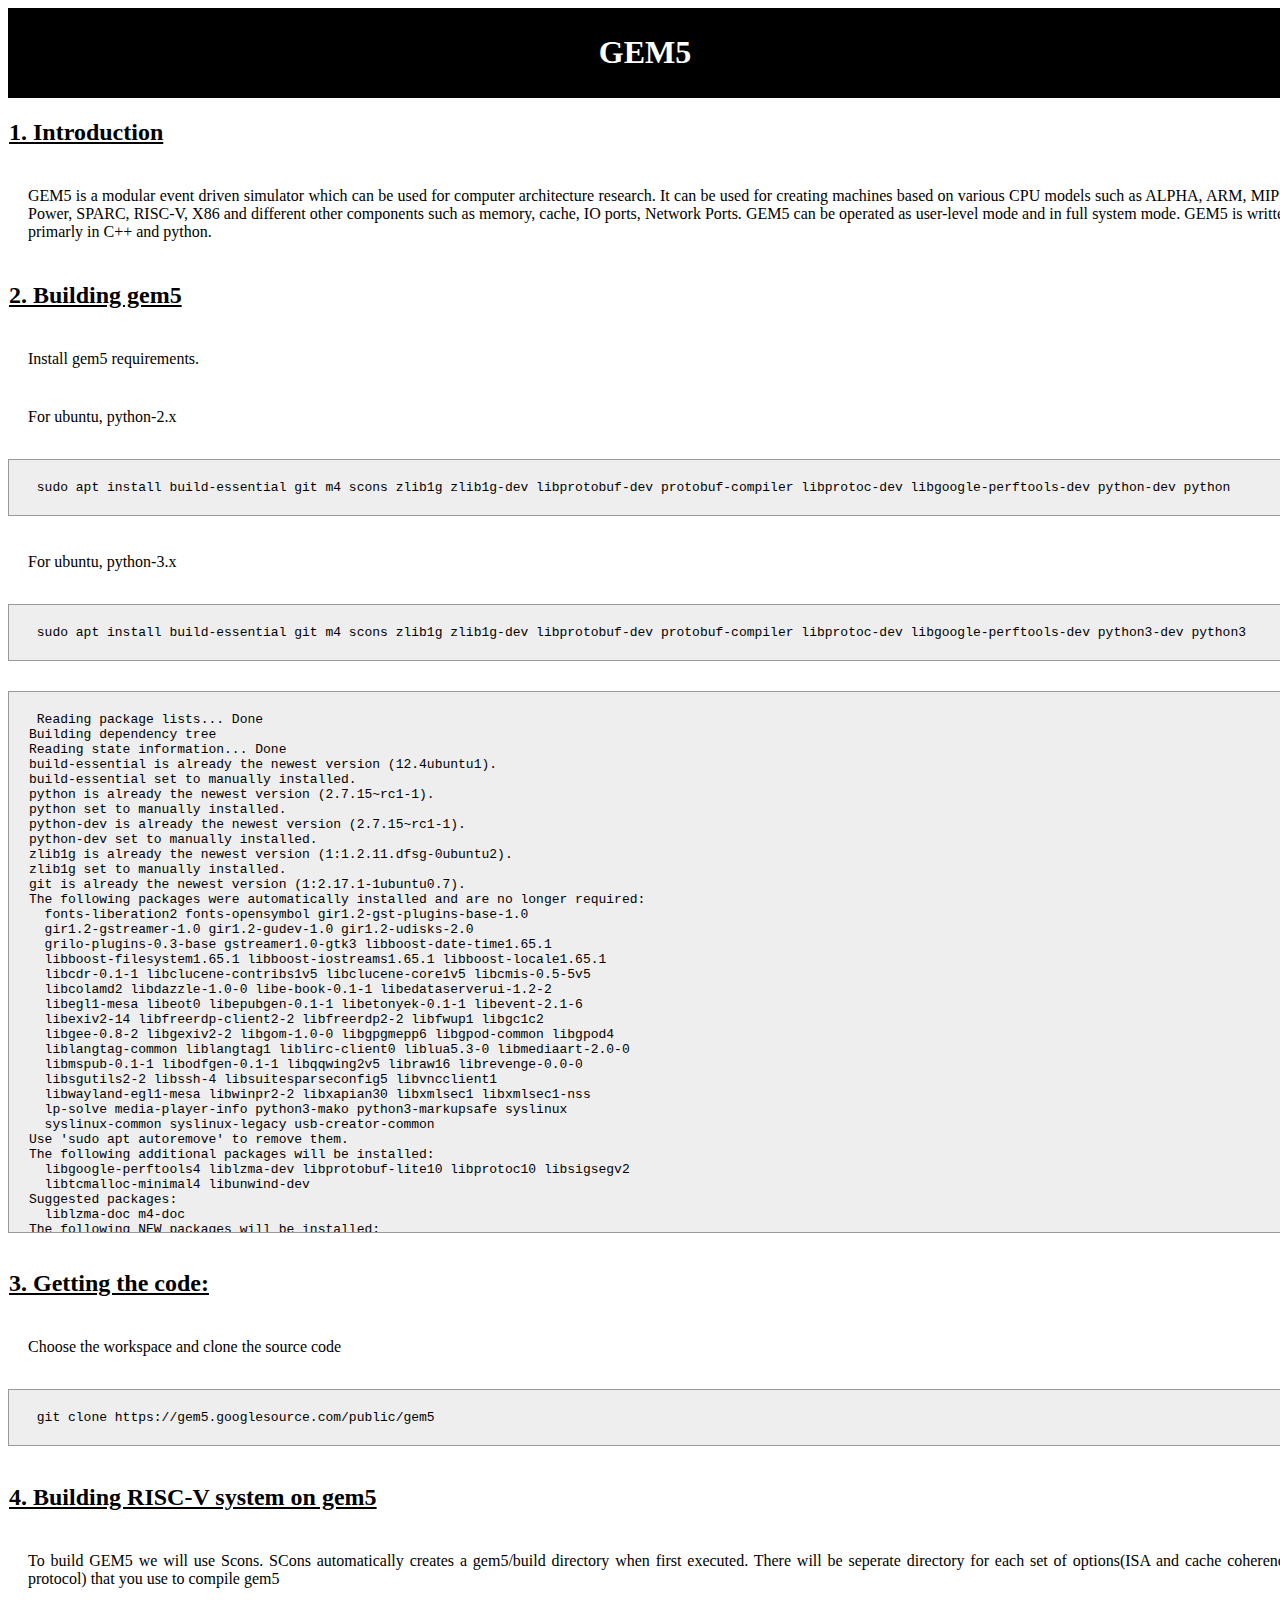
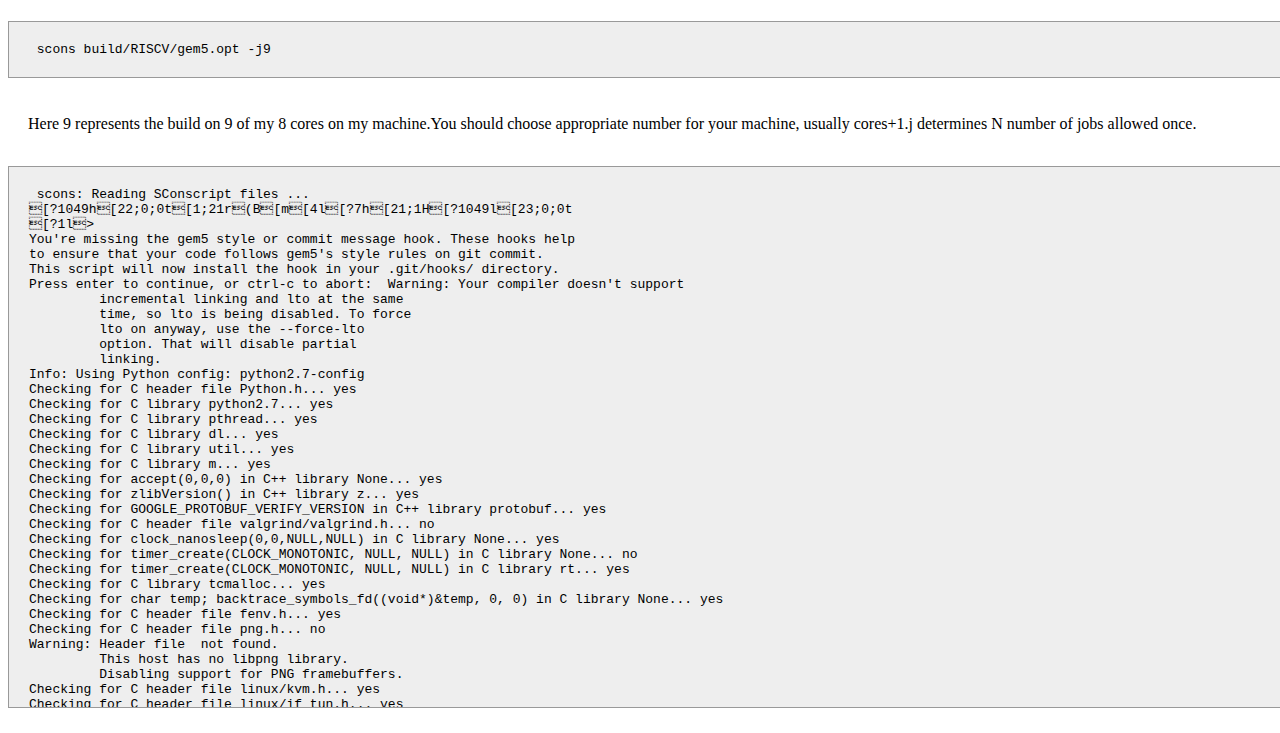
==== commit 51615cfe: "Added subject and step option. Made changes in css file" ====
--- a/gem5.html
+++ b/gem5.html
@@ -13,6 +13,123 @@
 </p1></div></pre><pre class="code"><code> sudo apt install build-essential git m4 scons zlib1g zlib1g-dev libprotobuf-dev protobuf-compiler libprotoc-dev libgoogle-perftools-dev python-dev python
 </code></div></pre><div class="description"><p1> For ubuntu, python-3.x
 </p1></div></pre><pre class="code"><code> sudo apt install build-essential git m4 scons zlib1g zlib1g-dev libprotobuf-dev protobuf-compiler libprotoc-dev libgoogle-perftools-dev python3-dev python3
+</code></div></pre><pre class="scrollcode"><code> Reading package lists... Done
+</code><code>Building dependency tree       
+</code><code>Reading state information... Done
+</code><code>build-essential is already the newest version (12.4ubuntu1).
+</code><code>build-essential set to manually installed.
+</code><code>python is already the newest version (2.7.15~rc1-1).
+</code><code>python set to manually installed.
+</code><code>python-dev is already the newest version (2.7.15~rc1-1).
+</code><code>python-dev set to manually installed.
+</code><code>zlib1g is already the newest version (1:1.2.11.dfsg-0ubuntu2).
+</code><code>zlib1g set to manually installed.
+</code><code>git is already the newest version (1:2.17.1-1ubuntu0.7).
+</code><code>The following packages were automatically installed and are no longer required:
+</code><code>  fonts-liberation2 fonts-opensymbol gir1.2-gst-plugins-base-1.0
+</code><code>  gir1.2-gstreamer-1.0 gir1.2-gudev-1.0 gir1.2-udisks-2.0
+</code><code>  grilo-plugins-0.3-base gstreamer1.0-gtk3 libboost-date-time1.65.1
+</code><code>  libboost-filesystem1.65.1 libboost-iostreams1.65.1 libboost-locale1.65.1
+</code><code>  libcdr-0.1-1 libclucene-contribs1v5 libclucene-core1v5 libcmis-0.5-5v5
+</code><code>  libcolamd2 libdazzle-1.0-0 libe-book-0.1-1 libedataserverui-1.2-2
+</code><code>  libegl1-mesa libeot0 libepubgen-0.1-1 libetonyek-0.1-1 libevent-2.1-6
+</code><code>  libexiv2-14 libfreerdp-client2-2 libfreerdp2-2 libfwup1 libgc1c2
+</code><code>  libgee-0.8-2 libgexiv2-2 libgom-1.0-0 libgpgmepp6 libgpod-common libgpod4
+</code><code>  liblangtag-common liblangtag1 liblirc-client0 liblua5.3-0 libmediaart-2.0-0
+</code><code>  libmspub-0.1-1 libodfgen-0.1-1 libqqwing2v5 libraw16 librevenge-0.0-0
+</code><code>  libsgutils2-2 libssh-4 libsuitesparseconfig5 libvncclient1
+</code><code>  libwayland-egl1-mesa libwinpr2-2 libxapian30 libxmlsec1 libxmlsec1-nss
+</code><code>  lp-solve media-player-info python3-mako python3-markupsafe syslinux
+</code><code>  syslinux-common syslinux-legacy usb-creator-common
+</code><code>Use 'sudo apt autoremove' to remove them.
+</code><code>The following additional packages will be installed:
+</code><code>  libgoogle-perftools4 liblzma-dev libprotobuf-lite10 libprotoc10 libsigsegv2
+</code><code>  libtcmalloc-minimal4 libunwind-dev
+</code><code>Suggested packages:
+</code><code>  liblzma-doc m4-doc
+</code><code>The following NEW packages will be installed:
+</code><code>  libgoogle-perftools-dev libgoogle-perftools4 liblzma-dev libprotobuf-dev
+</code><code>  libprotobuf-lite10 libprotoc-dev libprotoc10 libsigsegv2
+</code><code>  libtcmalloc-minimal4 libunwind-dev m4 protobuf-compiler scons zlib1g-dev
+</code><code>0 upgraded, 14 newly installed, 0 to remove and 0 not upgraded.
+</code><code>Need to get 4,232 kB of archives.
+</code><code>After this operation, 28.1 MB of additional disk space will be used.
+</code><code>Do you want to continue? [Y/n] 
+</code><code>Get:1 http://us.archive.ubuntu.com/ubuntu bionic/main amd64 libtcmalloc-minimal4 amd64 2.5-2.2ubuntu3 [91.6 kB]
+</code><code>Get:2 http://us.archive.ubuntu.com/ubuntu bionic/main amd64 libgoogle-perftools4 amd64 2.5-2.2ubuntu3 [190 kB]
+</code><code>Get:3 http://us.archive.ubuntu.com/ubuntu bionic/main amd64 liblzma-dev amd64 5.2.2-1.3 [145 kB]
+</code><code>Get:4 http://us.archive.ubuntu.com/ubuntu bionic/main amd64 libunwind-dev amd64 1.2.1-8 [423 kB]
+</code><code>Get:5 http://us.archive.ubuntu.com/ubuntu bionic/main amd64 libgoogle-perftools-dev amd64 2.5-2.2ubuntu3 [204 kB]
+</code><code>Get:6 http://us.archive.ubuntu.com/ubuntu bionic/main amd64 libprotobuf-lite10 amd64 3.0.0-9.1ubuntu1 [97.7 kB]
+</code><code>Get:7 http://us.archive.ubuntu.com/ubuntu bionic/main amd64 libprotoc10 amd64 3.0.0-9.1ubuntu1 [566 kB]
+</code><code>Get:8 http://us.archive.ubuntu.com/ubuntu bionic/main amd64 libsigsegv2 amd64 2.12-1 [14.7 kB]
+</code><code>Get:9 http://us.archive.ubuntu.com/ubuntu bionic/main amd64 m4 amd64 1.4.18-1 [197 kB]
+</code><code>Get:10 http://us.archive.ubuntu.com/ubuntu bionic/universe amd64 scons all 3.0.1-1 [462 kB]
+</code><code>Get:11 http://us.archive.ubuntu.com/ubuntu bionic/main amd64 zlib1g-dev amd64 1:1.2.11.dfsg-0ubuntu2 [176 kB]
+</code><code>Get:12 http://us.archive.ubuntu.com/ubuntu bionic/main amd64 libprotobuf-dev amd64 3.0.0-9.1ubuntu1 [959 kB]
+</code><code>Get:13 http://us.archive.ubuntu.com/ubuntu bionic/main amd64 libprotoc-dev amd64 3.0.0-9.1ubuntu1 [682 kB]
+</code><code>Get:14 http://us.archive.ubuntu.com/ubuntu bionic/universe amd64 protobuf-compiler amd64 3.0.0-9.1ubuntu1 [24.5 kB]
+</code><code>Fetched 4,232 kB in 1s (4,793 kB/s)            
+</code><code>Selecting previously unselected package libtcmalloc-minimal4.
+</code><code>(Reading database ... 159378 files and directories currently installed.)
+</code><code>Preparing to unpack .../00-libtcmalloc-minimal4_2.5-2.2ubuntu3_amd64.deb ...
+</code><code>Unpacking libtcmalloc-minimal4 (2.5-2.2ubuntu3) ...
+</code><code>Selecting previously unselected package libgoogle-perftools4.
+</code><code>Preparing to unpack .../01-libgoogle-perftools4_2.5-2.2ubuntu3_amd64.deb ...
+</code><code>Unpacking libgoogle-perftools4 (2.5-2.2ubuntu3) ...
+</code><code>Selecting previously unselected package liblzma-dev:amd64.
+</code><code>Preparing to unpack .../02-liblzma-dev_5.2.2-1.3_amd64.deb ...
+</code><code>Unpacking liblzma-dev:amd64 (5.2.2-1.3) ...
+</code><code>Selecting previously unselected package libunwind-dev:amd64.
+</code><code>Preparing to unpack .../03-libunwind-dev_1.2.1-8_amd64.deb ...
+</code><code>Unpacking libunwind-dev:amd64 (1.2.1-8) ...
+</code><code>Selecting previously unselected package libgoogle-perftools-dev.
+</code><code>Preparing to unpack .../04-libgoogle-perftools-dev_2.5-2.2ubuntu3_amd64.deb ...
+</code><code>Unpacking libgoogle-perftools-dev (2.5-2.2ubuntu3) ...
+</code><code>Selecting previously unselected package libprotobuf-lite10:amd64.
+</code><code>Preparing to unpack .../05-libprotobuf-lite10_3.0.0-9.1ubuntu1_amd64.deb ...
+</code><code>Unpacking libprotobuf-lite10:amd64 (3.0.0-9.1ubuntu1) ...
+</code><code>Selecting previously unselected package libprotoc10:amd64.
+</code><code>Preparing to unpack .../06-libprotoc10_3.0.0-9.1ubuntu1_amd64.deb ...
+</code><code>Unpacking libprotoc10:amd64 (3.0.0-9.1ubuntu1) ...
+</code><code>Selecting previously unselected package libsigsegv2:amd64.
+</code><code>Preparing to unpack .../07-libsigsegv2_2.12-1_amd64.deb ...
+</code><code>Unpacking libsigsegv2:amd64 (2.12-1) ...
+</code><code>Selecting previously unselected package m4.
+</code><code>Preparing to unpack .../08-m4_1.4.18-1_amd64.deb ...
+</code><code>Unpacking m4 (1.4.18-1) ...
+</code><code>Selecting previously unselected package scons.
+</code><code>Preparing to unpack .../09-scons_3.0.1-1_all.deb ...
+</code><code>Unpacking scons (3.0.1-1) ...
+</code><code>Selecting previously unselected package zlib1g-dev:amd64.
+</code><code>Preparing to unpack .../10-zlib1g-dev_1%3a1.2.11.dfsg-0ubuntu2_amd64.deb ...
+</code><code>Unpacking zlib1g-dev:amd64 (1:1.2.11.dfsg-0ubuntu2) ...
+</code><code>Selecting previously unselected package libprotobuf-dev:amd64.
+</code><code>Preparing to unpack .../11-libprotobuf-dev_3.0.0-9.1ubuntu1_amd64.deb ...
+</code><code>Unpacking libprotobuf-dev:amd64 (3.0.0-9.1ubuntu1) ...
+</code><code>Selecting previously unselected package libprotoc-dev:amd64.
+</code><code>Preparing to unpack .../12-libprotoc-dev_3.0.0-9.1ubuntu1_amd64.deb ...
+</code><code>Unpacking libprotoc-dev:amd64 (3.0.0-9.1ubuntu1) ...
+</code><code>Selecting previously unselected package protobuf-compiler.
+</code><code>Preparing to unpack .../13-protobuf-compiler_3.0.0-9.1ubuntu1_amd64.deb ...
+</code><code>Unpacking protobuf-compiler (3.0.0-9.1ubuntu1) ...
+</code><code>Setting up libsigsegv2:amd64 (2.12-1) ...
+</code><code>Setting up m4 (1.4.18-1) ...
+</code><code>Setting up libtcmalloc-minimal4 (2.5-2.2ubuntu3) ...
+</code><code>Setting up libgoogle-perftools4 (2.5-2.2ubuntu3) ...
+</code><code>Setting up scons (3.0.1-1) ...
+</code><code>Setting up liblzma-dev:amd64 (5.2.2-1.3) ...
+</code><code>Setting up libprotobuf-lite10:amd64 (3.0.0-9.1ubuntu1) ...
+</code><code>Setting up libprotoc10:amd64 (3.0.0-9.1ubuntu1) ...
+</code><code>Setting up zlib1g-dev:amd64 (1:1.2.11.dfsg-0ubuntu2) ...
+</code><code>Setting up protobuf-compiler (3.0.0-9.1ubuntu1) ...
+</code><code>Setting up libprotobuf-dev:amd64 (3.0.0-9.1ubuntu1) ...
+</code><code>Setting up libunwind-dev:amd64 (1.2.1-8) ...
+</code><code>Setting up libprotoc-dev:amd64 (3.0.0-9.1ubuntu1) ...
+</code><code>Setting up libgoogle-perftools-dev (2.5-2.2ubuntu3) ...
+</code><code>Processing triggers for libc-bin (2.27-3ubuntu1) ...
+</code><code>Processing triggers for man-db (2.8.3-2ubuntu0.1) ...
+</code><code>Processing triggers for install-info (6.5.0.dfsg.1-2) ...
 </code></div></pre><div class="subtopic"><h2>3.  Getting the code:
 </h2></div></pre><div class="description"><p1> Choose the workspace  and clone the source code
 </p1></div></pre><pre class="code"><code> git clone https://gem5.googlesource.com/public/gem5
--- a/utils/styles.css
+++ b/utils/styles.css
@@ -44,6 +44,7 @@
     text-align: center;
     padding: 20px;
     display: inline-block;
+    width: 100%;
 }
 
 img {
@@ -52,12 +53,26 @@
   }
 
 .subtopic{
-    padding: 20px;
+    padding: 1px;
     text-decoration: underline;
     display: inline-block;
 }
 
 .link{
-    padding: 20px;
+    padding: 1px;
     display: inline-block;
+}
+
+.step{
+    padding: 1px;
+    /* text-decoration: underline; */
+    display: inline-block;
+}
+
+.content{
+    padding: 1px;
+    text-decoration: underline;
+    display: inline-block;
+    width: 100%;
+
 }